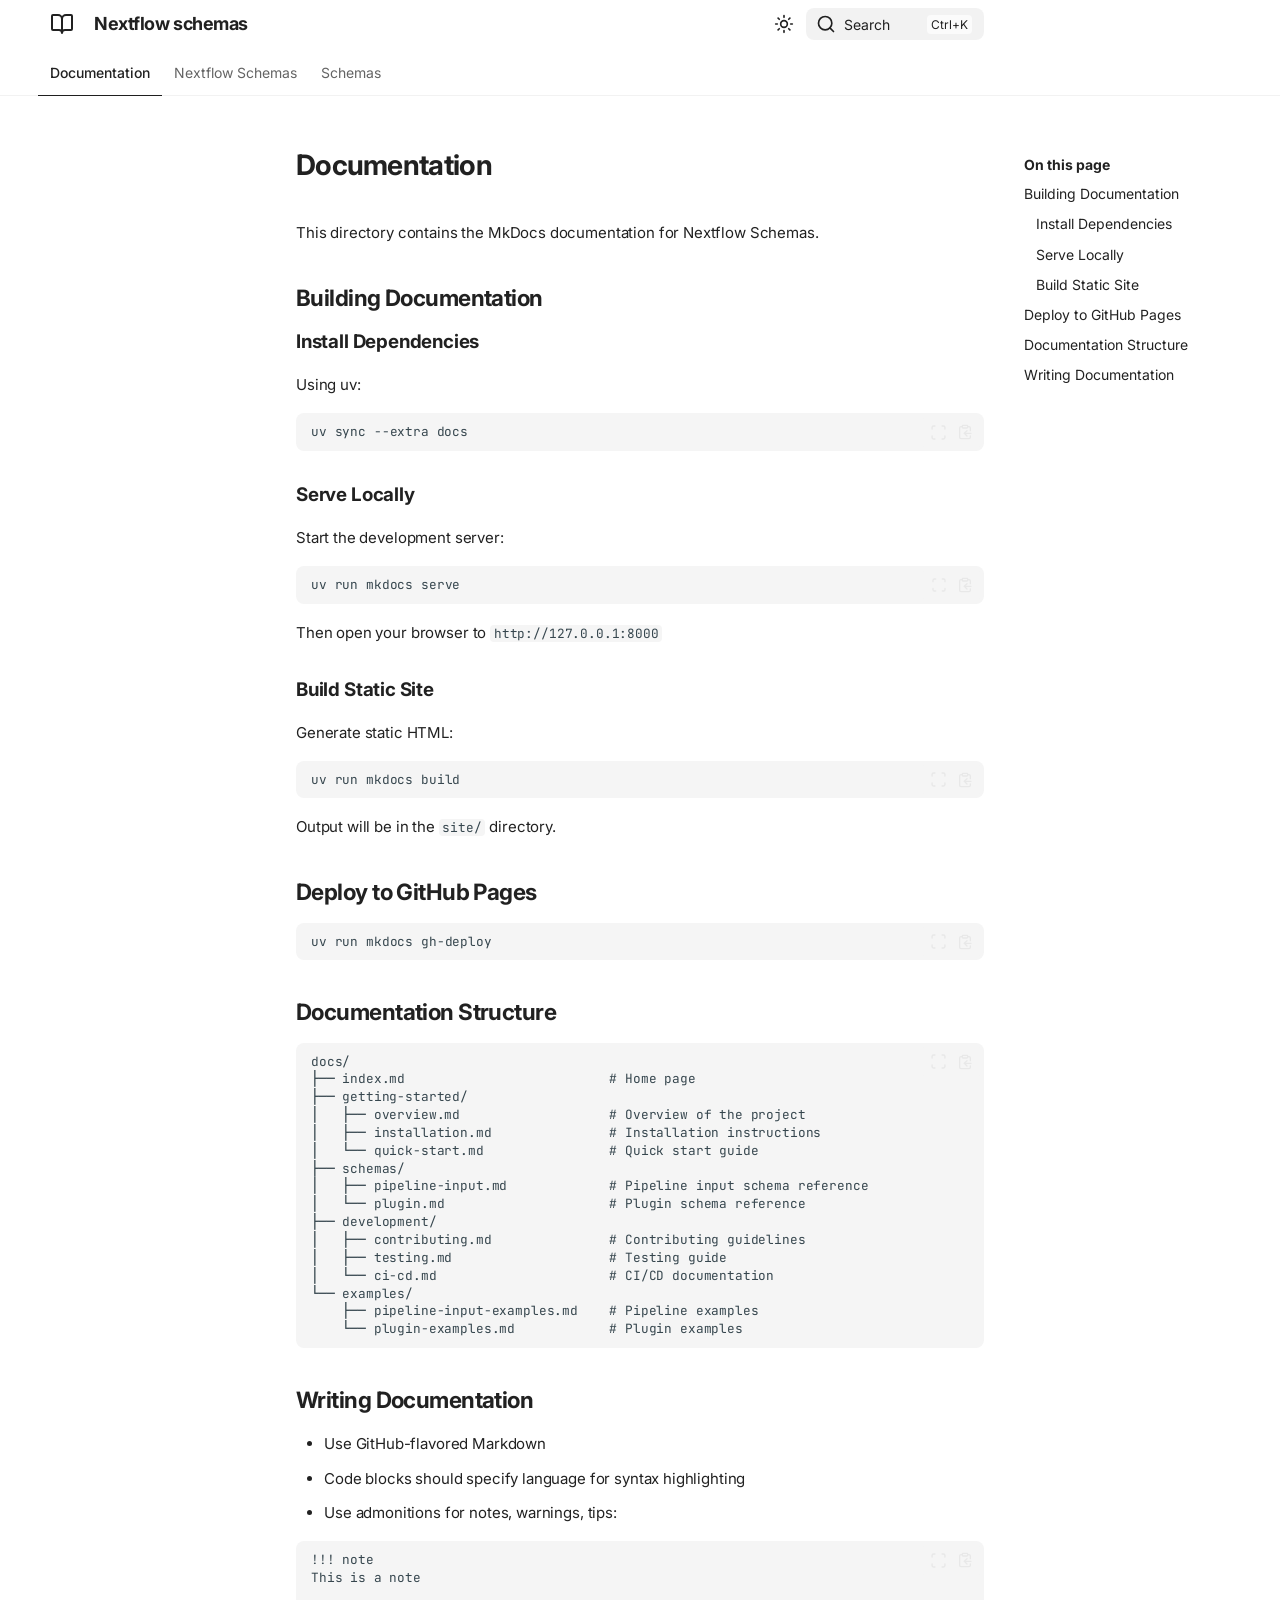
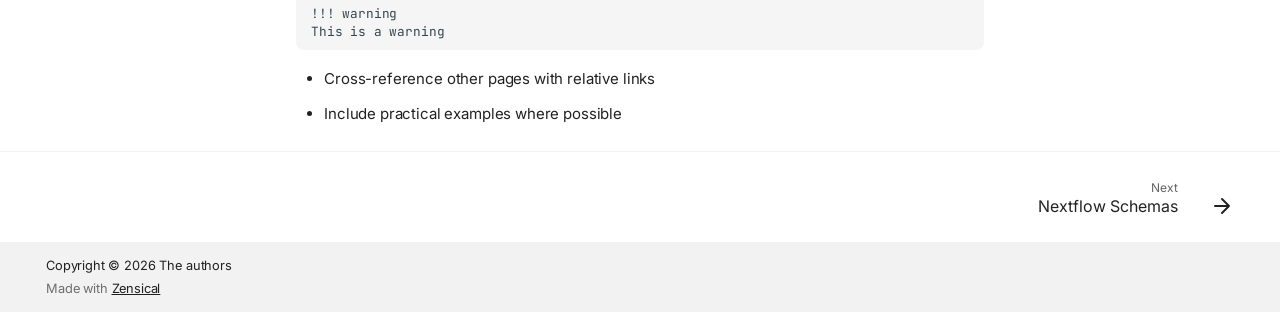
==== pr-preview/pr-13/index.html @ a53eb4af "Deploy preview for PR 13 🛫" ====
<!doctype html>
<html lang="en" class="no-js">
  <head>
    
      <meta charset="utf-8">
      <meta name="viewport" content="width=device-width,initial-scale=1">
      
        <meta name="description" content="Specifications of Nextflow schemas">
      
      
        <meta name="author" content="Matthias Hörtenhuber">
      
      
      
      
        <link rel="next" href="">
      
      
        
      
      
      <link rel="icon" href="assets/images/favicon.png">
      <meta name="generator" content="zensical-0.0.15">
    
    
      
        <title>Documentation - Nextflow schemas</title>
      
    
    
      
        
      
      <link rel="stylesheet" href="assets/stylesheets/modern/main.f1b6466b.min.css">
      
        
          
        
        <link rel="stylesheet" href="assets/stylesheets/modern/palette.dfe2e883.min.css">
      
      
  
  
    
  
    
  
    
  
    
  
    
  
    
  
    
  
    
  
    
  
    
  
    
  
    
  
  
  <style>:root{}</style>



    
    
      
    
    
      
        
        
        <link rel="preconnect" href="https://fonts.gstatic.com" crossorigin>
        <link rel="stylesheet" href="https://fonts.googleapis.com/css?family=Inter:300,300i,400,400i,500,500i,700,700i%7CJetBrains+Mono:400,400i,700,700i&display=fallback">
        <style>:root{--md-text-font:"Inter";--md-code-font:"JetBrains Mono"}</style>
      
    
    
    <script>__md_scope=new URL(".",location),__md_hash=e=>[...e].reduce(((e,t)=>(e<<5)-e+t.charCodeAt(0)),0),__md_get=(e,t=localStorage,a=__md_scope)=>JSON.parse(t.getItem(a.pathname+"."+e)),__md_set=(e,t,a=localStorage,_=__md_scope)=>{try{a.setItem(_.pathname+"."+e,JSON.stringify(t))}catch(e){}},document.documentElement.setAttribute("data-platform",navigator.platform)</script>
    
      

    
    
  </head>
  
  
    
    
      
    
    
    
    
    <body dir="ltr" data-md-color-scheme="default" data-md-color-primary="indigo" data-md-color-accent="indigo">
  
    
    <input class="md-toggle" data-md-toggle="drawer" type="checkbox" id="__drawer" autocomplete="off">
    <input class="md-toggle" data-md-toggle="search" type="checkbox" id="__search" autocomplete="off">
    <label class="md-overlay" for="__drawer"></label>
    <div data-md-component="skip">
      
        
        <a href="#documentation" class="md-skip">
          Skip to content
        </a>
      
    </div>
    <div data-md-component="announce">
      
    </div>
    
    
      

  

<header class="md-header md-header--shadow md-header--lifted" data-md-component="header">
  <nav class="md-header__inner md-grid" aria-label="Header">
    <a href="" title="Nextflow schemas" class="md-header__button md-logo" aria-label="Nextflow schemas" data-md-component="logo">
      
  
  <svg xmlns="http://www.w3.org/2000/svg" fill="none" stroke="currentColor" stroke-linecap="round" stroke-linejoin="round" stroke-width="2" class="lucide lucide-book-open" viewBox="0 0 24 24"><path d="M12 7v14M3 18a1 1 0 0 1-1-1V4a1 1 0 0 1 1-1h5a4 4 0 0 1 4 4 4 4 0 0 1 4-4h5a1 1 0 0 1 1 1v13a1 1 0 0 1-1 1h-6a3 3 0 0 0-3 3 3 3 0 0 0-3-3z"/></svg>

    </a>
    <label class="md-header__button md-icon" for="__drawer">
      
      <svg xmlns="http://www.w3.org/2000/svg" fill="none" stroke="currentColor" stroke-linecap="round" stroke-linejoin="round" stroke-width="2" class="lucide lucide-menu" viewBox="0 0 24 24"><path d="M4 5h16M4 12h16M4 19h16"/></svg>
    </label>
    <div class="md-header__title" data-md-component="header-title">
      <div class="md-header__ellipsis">
        <div class="md-header__topic">
          <span class="md-ellipsis">
            Nextflow schemas
          </span>
        </div>
        <div class="md-header__topic" data-md-component="header-topic">
          <span class="md-ellipsis">
            
              Documentation
            
          </span>
        </div>
      </div>
    </div>
    
      
        <form class="md-header__option" data-md-component="palette">
  
    
    
    
    <input class="md-option" data-md-color-media="none" data-md-color-scheme="default" data-md-color-primary="indigo" data-md-color-accent="indigo"  aria-label="Switch to dark mode"  type="radio" name="__palette" id="__palette_0">
    
      <label class="md-header__button md-icon" title="Switch to dark mode" for="__palette_1" hidden>
        <svg xmlns="http://www.w3.org/2000/svg" fill="none" stroke="currentColor" stroke-linecap="round" stroke-linejoin="round" stroke-width="2" class="lucide lucide-sun" viewBox="0 0 24 24"><circle cx="12" cy="12" r="4"/><path d="M12 2v2M12 20v2M4.93 4.93l1.41 1.41M17.66 17.66l1.41 1.41M2 12h2M20 12h2M6.34 17.66l-1.41 1.41M19.07 4.93l-1.41 1.41"/></svg>
      </label>
    
  
    
    
    
    <input class="md-option" data-md-color-media="none" data-md-color-scheme="slate" data-md-color-primary="indigo" data-md-color-accent="indigo"  aria-label="Switch to light mode"  type="radio" name="__palette" id="__palette_1">
    
      <label class="md-header__button md-icon" title="Switch to light mode" for="__palette_0" hidden>
        <svg xmlns="http://www.w3.org/2000/svg" fill="none" stroke="currentColor" stroke-linecap="round" stroke-linejoin="round" stroke-width="2" class="lucide lucide-moon" viewBox="0 0 24 24"><path d="M20.985 12.486a9 9 0 1 1-9.473-9.472c.405-.022.617.46.402.803a6 6 0 0 0 8.268 8.268c.344-.215.825-.004.803.401"/></svg>
      </label>
    
  
</form>
      
    
    
      <script>var palette=__md_get("__palette");if(palette&&palette.color){if("(prefers-color-scheme)"===palette.color.media){var media=matchMedia("(prefers-color-scheme: light)"),input=document.querySelector(media.matches?"[data-md-color-media='(prefers-color-scheme: light)']":"[data-md-color-media='(prefers-color-scheme: dark)']");palette.color.media=input.getAttribute("data-md-color-media"),palette.color.scheme=input.getAttribute("data-md-color-scheme"),palette.color.primary=input.getAttribute("data-md-color-primary"),palette.color.accent=input.getAttribute("data-md-color-accent")}for(var[key,value]of Object.entries(palette.color))document.body.setAttribute("data-md-color-"+key,value)}</script>
    
    
    
      
      
        <label class="md-header__button md-icon" for="__search">
          
          <svg xmlns="http://www.w3.org/2000/svg" fill="none" stroke="currentColor" stroke-linecap="round" stroke-linejoin="round" stroke-width="2" class="lucide lucide-search" viewBox="0 0 24 24"><path d="m21 21-4.34-4.34"/><circle cx="11" cy="11" r="8"/></svg>
        </label>
        <div class="md-search" data-md-component="search" role="dialog" aria-label="Search">
  <button type="button" class="md-search__button">
    Search
  </button>
</div>
      
    
    <div class="md-header__source">
      
    </div>
  </nav>
  
    
      
<nav class="md-tabs" aria-label="Tabs" data-md-component="tabs">
  <div class="md-grid">
    <ul class="md-tabs__list">
      
        
  
  
  
    
  
  
    <li class="md-tabs__item md-tabs__item--active">
      <a href="" class="md-tabs__link">
        
  
  Documentation

      </a>
    </li>
  

      
        
  
  
  
  
    <li class="md-tabs__item">
      <a href="" class="md-tabs__link">
        
  
  Nextflow Schemas

      </a>
    </li>
  

      
        
  
  
  
  
    
    
      <li class="md-tabs__item">
        <a href="schemas/pipeline-input/" class="md-tabs__link">
          
  
  Schemas

        </a>
      </li>
    
  

      
    </ul>
  </div>
</nav>
    
  
</header>
    
    <div class="md-container" data-md-component="container">
      
      
        
      
      <main class="md-main" data-md-component="main">
        <div class="md-main__inner md-grid">
          
            
              
              <div class="md-sidebar md-sidebar--primary" data-md-component="sidebar" data-md-type="navigation" >
                <div class="md-sidebar__scrollwrap">
                  <div class="md-sidebar__inner">
                    


  


<nav class="md-nav md-nav--primary md-nav--lifted" aria-label="Navigation" data-md-level="0">
  <label class="md-nav__title" for="__drawer">
    <a href="" title="Nextflow schemas" class="md-nav__button md-logo" aria-label="Nextflow schemas" data-md-component="logo">
      
  
  <svg xmlns="http://www.w3.org/2000/svg" fill="none" stroke="currentColor" stroke-linecap="round" stroke-linejoin="round" stroke-width="2" class="lucide lucide-book-open" viewBox="0 0 24 24"><path d="M12 7v14M3 18a1 1 0 0 1-1-1V4a1 1 0 0 1 1-1h5a4 4 0 0 1 4 4 4 4 0 0 1 4-4h5a1 1 0 0 1 1 1v13a1 1 0 0 1-1 1h-6a3 3 0 0 0-3 3 3 3 0 0 0-3-3z"/></svg>

    </a>
    Nextflow schemas
  </label>
  
  <ul class="md-nav__list" data-md-scrollfix>
    
      
      
  
  
    
  
  
  
    <li class="md-nav__item md-nav__item--active">
      
      <input class="md-nav__toggle md-toggle" type="checkbox" id="__toc">
      
      
        
      
      
        <label class="md-nav__link md-nav__link--active" for="__toc">
          
  
  
  <span class="md-ellipsis">
    
  
    Documentation
  

    
  </span>
  
  

          <span class="md-nav__icon md-icon"></span>
        </label>
      
      <a href="" class="md-nav__link md-nav__link--active">
        
  
  
  <span class="md-ellipsis">
    
  
    Documentation
  

    
  </span>
  
  

      </a>
      
        


<nav class="md-nav md-nav--secondary" aria-label="On this page">
  
  
  
    
  
  
    <label class="md-nav__title" for="__toc">
      <span class="md-nav__icon md-icon"></span>
      On this page
    </label>
    <ul class="md-nav__list" data-md-component="toc" data-md-scrollfix>
      
        <li class="md-nav__item">
  <a href="#building-documentation" class="md-nav__link">
    <span class="md-ellipsis">
      
        Building Documentation
      
    </span>
  </a>
  
    <nav class="md-nav" aria-label="Building Documentation">
      <ul class="md-nav__list">
        
          <li class="md-nav__item">
  <a href="#install-dependencies" class="md-nav__link">
    <span class="md-ellipsis">
      
        Install Dependencies
      
    </span>
  </a>
  
</li>
        
          <li class="md-nav__item">
  <a href="#serve-locally" class="md-nav__link">
    <span class="md-ellipsis">
      
        Serve Locally
      
    </span>
  </a>
  
</li>
        
          <li class="md-nav__item">
  <a href="#build-static-site" class="md-nav__link">
    <span class="md-ellipsis">
      
        Build Static Site
      
    </span>
  </a>
  
</li>
        
      </ul>
    </nav>
  
</li>
      
        <li class="md-nav__item">
  <a href="#deploy-to-github-pages" class="md-nav__link">
    <span class="md-ellipsis">
      
        Deploy to GitHub Pages
      
    </span>
  </a>
  
</li>
      
        <li class="md-nav__item">
  <a href="#documentation-structure" class="md-nav__link">
    <span class="md-ellipsis">
      
        Documentation Structure
      
    </span>
  </a>
  
</li>
      
        <li class="md-nav__item">
  <a href="#writing-documentation" class="md-nav__link">
    <span class="md-ellipsis">
      
        Writing Documentation
      
    </span>
  </a>
  
</li>
      
    </ul>
  
</nav>
      
    </li>
  

    
      
      
  
  
  
  
    <li class="md-nav__item">
      <a href="" class="md-nav__link">
        
  
  
  <span class="md-ellipsis">
    
  
    Nextflow Schemas
  

    
  </span>
  
  

      </a>
    </li>
  

    
      
      
  
  
  
  
    
    
      
        
      
        
      
        
      
        
      
    
    
    
      
      
        
      
    
    
    <li class="md-nav__item md-nav__item--nested">
      
        
        
        <input class="md-nav__toggle md-toggle " type="checkbox" id="__nav_3" >
        
          
          <label class="md-nav__link" for="__nav_3" id="__nav_3_label" tabindex="0">
            
  
  
  <span class="md-ellipsis">
    
  
    Schemas
  

    
  </span>
  
  

            <span class="md-nav__icon md-icon"></span>
          </label>
        
        <nav class="md-nav" data-md-level="1" aria-labelledby="__nav_3_label" aria-expanded="false">
          <label class="md-nav__title" for="__nav_3">
            <span class="md-nav__icon md-icon"></span>
            
  
    Schemas
  

          </label>
          <ul class="md-nav__list" data-md-scrollfix>
            
              
                
  
  
  
  
    <li class="md-nav__item">
      <a href="schemas/pipeline-input/" class="md-nav__link">
        
  
  
  <span class="md-ellipsis">
    
  
    Nextflow pipeline input schema
  

    
  </span>
  
  

      </a>
    </li>
  

              
            
              
                
  
  
  
  
    <li class="md-nav__item">
      <a href="schemas/pipeline-v1/" class="md-nav__link">
        
  
  
  <span class="md-ellipsis">
    
  
    Nextflow pipeline input schema
  

    
  </span>
  
  

      </a>
    </li>
  

              
            
              
                
  
  
  
  
    <li class="md-nav__item">
      <a href="schemas/plugin-v1/" class="md-nav__link">
        
  
  
  <span class="md-ellipsis">
    
  
    Nextflow plugin schema
  

    
  </span>
  
  

      </a>
    </li>
  

              
            
              
                
  
  
  
  
    <li class="md-nav__item">
      <a href="schemas/plugin/" class="md-nav__link">
        
  
  
  <span class="md-ellipsis">
    
  
    Plugin Schema Reference
  

    
  </span>
  
  

      </a>
    </li>
  

              
            
          </ul>
        </nav>
      
    </li>
  

    
  </ul>
</nav>
                  </div>
                </div>
              </div>
            
            
              
              <div class="md-sidebar md-sidebar--secondary" data-md-component="sidebar" data-md-type="toc" >
                <div class="md-sidebar__scrollwrap">
                  <div class="md-sidebar__inner">
                    


<nav class="md-nav md-nav--secondary" aria-label="On this page">
  
  
  
    
  
  
    <label class="md-nav__title" for="__toc">
      <span class="md-nav__icon md-icon"></span>
      On this page
    </label>
    <ul class="md-nav__list" data-md-component="toc" data-md-scrollfix>
      
        <li class="md-nav__item">
  <a href="#building-documentation" class="md-nav__link">
    <span class="md-ellipsis">
      
        Building Documentation
      
    </span>
  </a>
  
    <nav class="md-nav" aria-label="Building Documentation">
      <ul class="md-nav__list">
        
          <li class="md-nav__item">
  <a href="#install-dependencies" class="md-nav__link">
    <span class="md-ellipsis">
      
        Install Dependencies
      
    </span>
  </a>
  
</li>
        
          <li class="md-nav__item">
  <a href="#serve-locally" class="md-nav__link">
    <span class="md-ellipsis">
      
        Serve Locally
      
    </span>
  </a>
  
</li>
        
          <li class="md-nav__item">
  <a href="#build-static-site" class="md-nav__link">
    <span class="md-ellipsis">
      
        Build Static Site
      
    </span>
  </a>
  
</li>
        
      </ul>
    </nav>
  
</li>
      
        <li class="md-nav__item">
  <a href="#deploy-to-github-pages" class="md-nav__link">
    <span class="md-ellipsis">
      
        Deploy to GitHub Pages
      
    </span>
  </a>
  
</li>
      
        <li class="md-nav__item">
  <a href="#documentation-structure" class="md-nav__link">
    <span class="md-ellipsis">
      
        Documentation Structure
      
    </span>
  </a>
  
</li>
      
        <li class="md-nav__item">
  <a href="#writing-documentation" class="md-nav__link">
    <span class="md-ellipsis">
      
        Writing Documentation
      
    </span>
  </a>
  
</li>
      
    </ul>
  
</nav>
                  </div>
                </div>
              </div>
            
          
          
            <div class="md-content" data-md-component="content">
              
                



  


              
              <article class="md-content__inner md-typeset">
                
                  

<h1 id="documentation">Documentation<a class="headerlink" href="#documentation" title="Permanent link">&para;</a></h1>
<p>This directory contains the MkDocs documentation for Nextflow Schemas.</p>
<h2 id="building-documentation">Building Documentation<a class="headerlink" href="#building-documentation" title="Permanent link">&para;</a></h2>
<h3 id="install-dependencies">Install Dependencies<a class="headerlink" href="#install-dependencies" title="Permanent link">&para;</a></h3>
<p>Using uv:</p>
<div class="language-bash highlight"><pre><span></span><code><span id="__span-0-1"><a id="__codelineno-0-1" name="__codelineno-0-1" href="#__codelineno-0-1"></a>uv<span class="w"> </span>sync<span class="w"> </span>--extra<span class="w"> </span>docs
</span></code></pre></div>
<h3 id="serve-locally">Serve Locally<a class="headerlink" href="#serve-locally" title="Permanent link">&para;</a></h3>
<p>Start the development server:</p>
<div class="language-bash highlight"><pre><span></span><code><span id="__span-1-1"><a id="__codelineno-1-1" name="__codelineno-1-1" href="#__codelineno-1-1"></a>uv<span class="w"> </span>run<span class="w"> </span>mkdocs<span class="w"> </span>serve
</span></code></pre></div>
<p>Then open your browser to <code>http://127.0.0.1:8000</code></p>
<h3 id="build-static-site">Build Static Site<a class="headerlink" href="#build-static-site" title="Permanent link">&para;</a></h3>
<p>Generate static HTML:</p>
<div class="language-bash highlight"><pre><span></span><code><span id="__span-2-1"><a id="__codelineno-2-1" name="__codelineno-2-1" href="#__codelineno-2-1"></a>uv<span class="w"> </span>run<span class="w"> </span>mkdocs<span class="w"> </span>build
</span></code></pre></div>
<p>Output will be in the <code>site/</code> directory.</p>
<h2 id="deploy-to-github-pages">Deploy to GitHub Pages<a class="headerlink" href="#deploy-to-github-pages" title="Permanent link">&para;</a></h2>
<div class="language-bash highlight"><pre><span></span><code><span id="__span-3-1"><a id="__codelineno-3-1" name="__codelineno-3-1" href="#__codelineno-3-1"></a>uv<span class="w"> </span>run<span class="w"> </span>mkdocs<span class="w"> </span>gh-deploy
</span></code></pre></div>
<h2 id="documentation-structure">Documentation Structure<a class="headerlink" href="#documentation-structure" title="Permanent link">&para;</a></h2>
<div class="language-text highlight"><pre><span></span><code><span id="__span-4-1"><a id="__codelineno-4-1" name="__codelineno-4-1" href="#__codelineno-4-1"></a>docs/
</span><span id="__span-4-2"><a id="__codelineno-4-2" name="__codelineno-4-2" href="#__codelineno-4-2"></a>├── index.md                          # Home page
</span><span id="__span-4-3"><a id="__codelineno-4-3" name="__codelineno-4-3" href="#__codelineno-4-3"></a>├── getting-started/
</span><span id="__span-4-4"><a id="__codelineno-4-4" name="__codelineno-4-4" href="#__codelineno-4-4"></a>│   ├── overview.md                   # Overview of the project
</span><span id="__span-4-5"><a id="__codelineno-4-5" name="__codelineno-4-5" href="#__codelineno-4-5"></a>│   ├── installation.md               # Installation instructions
</span><span id="__span-4-6"><a id="__codelineno-4-6" name="__codelineno-4-6" href="#__codelineno-4-6"></a>│   └── quick-start.md                # Quick start guide
</span><span id="__span-4-7"><a id="__codelineno-4-7" name="__codelineno-4-7" href="#__codelineno-4-7"></a>├── schemas/
</span><span id="__span-4-8"><a id="__codelineno-4-8" name="__codelineno-4-8" href="#__codelineno-4-8"></a>│   ├── pipeline-input.md             # Pipeline input schema reference
</span><span id="__span-4-9"><a id="__codelineno-4-9" name="__codelineno-4-9" href="#__codelineno-4-9"></a>│   └── plugin.md                     # Plugin schema reference
</span><span id="__span-4-10"><a id="__codelineno-4-10" name="__codelineno-4-10" href="#__codelineno-4-10"></a>├── development/
</span><span id="__span-4-11"><a id="__codelineno-4-11" name="__codelineno-4-11" href="#__codelineno-4-11"></a>│   ├── contributing.md               # Contributing guidelines
</span><span id="__span-4-12"><a id="__codelineno-4-12" name="__codelineno-4-12" href="#__codelineno-4-12"></a>│   ├── testing.md                    # Testing guide
</span><span id="__span-4-13"><a id="__codelineno-4-13" name="__codelineno-4-13" href="#__codelineno-4-13"></a>│   └── ci-cd.md                      # CI/CD documentation
</span><span id="__span-4-14"><a id="__codelineno-4-14" name="__codelineno-4-14" href="#__codelineno-4-14"></a>└── examples/
</span><span id="__span-4-15"><a id="__codelineno-4-15" name="__codelineno-4-15" href="#__codelineno-4-15"></a>    ├── pipeline-input-examples.md    # Pipeline examples
</span><span id="__span-4-16"><a id="__codelineno-4-16" name="__codelineno-4-16" href="#__codelineno-4-16"></a>    └── plugin-examples.md            # Plugin examples
</span></code></pre></div>
<h2 id="writing-documentation">Writing Documentation<a class="headerlink" href="#writing-documentation" title="Permanent link">&para;</a></h2>
<ul>
<li>Use GitHub-flavored Markdown</li>
<li>Code blocks should specify language for syntax highlighting</li>
<li>Use admonitions for notes, warnings, tips:</li>
</ul>
<div class="language-markdown highlight"><pre><span></span><code><span id="__span-5-1"><a id="__codelineno-5-1" name="__codelineno-5-1" href="#__codelineno-5-1"></a>!!! note
</span><span id="__span-5-2"><a id="__codelineno-5-2" name="__codelineno-5-2" href="#__codelineno-5-2"></a>This is a note
</span><span id="__span-5-3"><a id="__codelineno-5-3" name="__codelineno-5-3" href="#__codelineno-5-3"></a>
</span><span id="__span-5-4"><a id="__codelineno-5-4" name="__codelineno-5-4" href="#__codelineno-5-4"></a>!!! warning
</span><span id="__span-5-5"><a id="__codelineno-5-5" name="__codelineno-5-5" href="#__codelineno-5-5"></a>This is a warning
</span></code></pre></div>
<ul>
<li>Cross-reference other pages with relative links</li>
<li>Include practical examples where possible</li>
</ul>














                
              </article>
            </div>
          
          
  <script>var tabs=__md_get("__tabs");if(Array.isArray(tabs))e:for(var set of document.querySelectorAll(".tabbed-set")){var labels=set.querySelector(".tabbed-labels");for(var tab of tabs)for(var label of labels.getElementsByTagName("label"))if(label.innerText.trim()===tab){var input=document.getElementById(label.htmlFor);input.checked=!0;continue e}}</script>

<script>var target=document.getElementById(location.hash.slice(1));target&&target.name&&(target.checked=target.name.startsWith("__tabbed_"))</script>
        </div>
        
          <button type="button" class="md-top md-icon" data-md-component="top" hidden>
  
  <svg xmlns="http://www.w3.org/2000/svg" fill="none" stroke="currentColor" stroke-linecap="round" stroke-linejoin="round" stroke-width="2" class="lucide lucide-circle-arrow-up" viewBox="0 0 24 24"><circle cx="12" cy="12" r="10"/><path d="m16 12-4-4-4 4M12 16V8"/></svg>
  Back to top
</button>
        
      </main>
      
        <footer class="md-footer">
  
    
      
      <nav class="md-footer__inner md-grid" aria-label="Footer" >
        
        
          
          <a href="" class="md-footer__link md-footer__link--next" aria-label="Next: Nextflow Schemas">
            <div class="md-footer__title">
              <span class="md-footer__direction">
                Next
              </span>
              <div class="md-ellipsis">
                Nextflow Schemas
              </div>
            </div>
            <div class="md-footer__button md-icon">
              
              <svg xmlns="http://www.w3.org/2000/svg" fill="none" stroke="currentColor" stroke-linecap="round" stroke-linejoin="round" stroke-width="2" class="lucide lucide-arrow-right" viewBox="0 0 24 24"><path d="M5 12h14M12 5l7 7-7 7"/></svg>
            </div>
          </a>
        
      </nav>
    
  
  <div class="md-footer-meta md-typeset">
    <div class="md-footer-meta__inner md-grid">
      <div class="md-copyright">
  
    <div class="md-copyright__highlight">
      Copyright &copy; 2026 The authors

    </div>
  
  
    Made with
    <a href="https://zensical.org/" target="_blank" rel="noopener">
      Zensical
    </a>
  
</div>
      
    </div>
  </div>
</footer>
      
    </div>
    <div class="md-dialog" data-md-component="dialog">
      <div class="md-dialog__inner md-typeset"></div>
    </div>
    
    
    
      
      
      
      <script id="__config" type="application/json">{"annotate":null,"base":".","features":["announce.dismiss","content.action.edit","content.code.annotate","content.code.copy","content.code.select","content.footnote.tooltips","content.tabs.link","content.tooltips","navigation.footer","navigation.indexes","navigation.instant","navigation.instant.prefetch","navigation.path","navigation.sections","navigation.tabs","navigation.tabs.sticky","navigation.top","navigation.tracking","search.highlight"],"search":"assets/javascripts/workers/search.e2d2d235.min.js","tags":null,"translations":{"clipboard.copied":"Copied to clipboard","clipboard.copy":"Copy to clipboard","search.result.more.one":"1 more on this page","search.result.more.other":"# more on this page","search.result.none":"No matching documents","search.result.one":"1 matching document","search.result.other":"# matching documents","search.result.placeholder":"Type to start searching","search.result.term.missing":"Missing","select.version":"Select version"},"version":null}</script>
    
    
      <script src="assets/javascripts/bundle.00c35305.min.js"></script>
      
    
  </body>
</html>
---- pr-preview/pr-13/assets/stylesheets/modern/main.f1b6466b.min.css ----
@charset "UTF-8";html{-webkit-text-size-adjust:none;-moz-text-size-adjust:none;text-size-adjust:none;box-sizing:border-box}*,:after,:before{box-sizing:inherit}@media (prefers-reduced-motion){*,:after,:before{transition:none!important}}body{margin:0}a,button,input,label{-webkit-tap-highlight-color:transparent}a{color:inherit;text-decoration:none}hr{border:0;box-sizing:initial;display:block;height:.05rem;overflow:visible;padding:0}small{font-size:80%}sub,sup{line-height:1em}img{border-style:none}table{border-collapse:initial;border-spacing:0}td,th{font-weight:400;vertical-align:top}button{background:#0000;border:0;font-family:inherit;font-size:inherit;margin:0;padding:0}input{border:0;outline:none}:root{--md-primary-fg-color:#4051b5;--md-primary-fg-color--light:#5d6cc0;--md-primary-fg-color--dark:#303fa1;--md-primary-bg-color:#fff;--md-primary-bg-color--light:#ffffffb3;--md-accent-fg-color:#526cfe;--md-accent-fg-color--transparent:#526cfe1a;--md-accent-bg-color:#fff;--md-accent-bg-color--light:#ffffffb3}[data-md-color-scheme=default]{color-scheme:light}[data-md-color-scheme=default] img[src$="#gh-dark-mode-only"],[data-md-color-scheme=default] img[src$="#only-dark"]{display:none}:root,[data-md-color-scheme=default]{--md-hue:225deg;--md-default-fg-color:#000000de;--md-default-fg-color--light:#0000008c;--md-default-fg-color--lighter:#00000052;--md-default-fg-color--lightest:#0000000d;--md-default-bg-color:#fff;--md-default-bg-color--light:#ffffffb3;--md-default-bg-color--lighter:#ffffff4d;--md-default-bg-color--lightest:#ffffff1f;--md-code-fg-color:#36464e;--md-code-bg-color:#f5f5f5;--md-code-bg-color--light:#f5f5f5b3;--md-code-bg-color--lighter:#f5f5f54d;--md-code-hl-color:#4287ff;--md-code-hl-color--light:#4287ff1a;--md-code-hl-number-color:#d52a2a;--md-code-hl-special-color:#db1457;--md-code-hl-function-color:#a846b9;--md-code-hl-constant-color:#6e59d9;--md-code-hl-keyword-color:#3f6ec6;--md-code-hl-string-color:#1c7d4d;--md-code-hl-name-color:var(--md-code-fg-color);--md-code-hl-operator-color:var(--md-default-fg-color--light);--md-code-hl-punctuation-color:var(--md-default-fg-color--light);--md-code-hl-comment-color:var(--md-default-fg-color--light);--md-code-hl-generic-color:var(--md-default-fg-color--light);--md-code-hl-variable-color:var(--md-default-fg-color--light);--md-typeset-color:var(--md-default-fg-color);--md-typeset-a-color:var(--md-primary-fg-color);--md-typeset-del-color:#f5503d26;--md-typeset-ins-color:#0bd57026;--md-typeset-kbd-color:#fafafa;--md-typeset-kbd-accent-color:#fff;--md-typeset-kbd-border-color:#b8b8b8;--md-typeset-mark-color:#ffff0080;--md-typeset-table-color:#0000001f;--md-typeset-table-color--light:rgba(0,0,0,.035);--md-admonition-fg-color:var(--md-default-fg-color);--md-admonition-bg-color:var(--md-default-bg-color);--md-warning-fg-color:#000000de;--md-warning-bg-color:#ff9;--md-shadow-z1:0 0.2rem 0.5rem #0000000d,0 0 0.05rem #0000001a;--md-shadow-z2:0 0.2rem 0.5rem #0000001a,0 0 0.05rem #00000040;--md-shadow-z3:0 0.2rem 0.5rem #0003,0 0 0.05rem #00000059;--color-foreground:0 0 0;--color-background:255 255 255;--color-background-subtle:240 240 240;--color-backdrop:255 255 255}.md-icon svg{fill:currentcolor;display:block;height:1.2rem;width:1.2rem}.md-icon svg.lucide{fill:#0000;stroke:currentcolor}body{-webkit-font-smoothing:antialiased;-moz-osx-font-smoothing:grayscale;--md-text-font-family:var(--md-text-font,_),-apple-system,BlinkMacSystemFont,Helvetica,Arial,sans-serif;--md-code-font-family:var(--md-code-font,_),SFMono-Regular,Consolas,Menlo,monospace}aside,body,input{font-feature-settings:"kern","liga";color:var(--md-typeset-color);font-family:var(--md-text-font-family)}code,kbd,pre{font-feature-settings:"kern";font-family:var(--md-code-font-family)}:root{--md-typeset-table-sort-icon:url('data:image/svg+xml;charset=utf-8,<svg xmlns="http://www.w3.org/2000/svg" fill="none" stroke="currentColor" stroke-linecap="round" stroke-linejoin="round" stroke-width="2" class="lucide lucide-arrow-down-up" viewBox="0 0 24 24"><path d="m3 16 4 4 4-4m-4 4V4m14 4-4-4-4 4m4-4v16"/></svg>');--md-typeset-table-sort-icon--asc:url('data:image/svg+xml;charset=utf-8,<svg xmlns="http://www.w3.org/2000/svg" fill="none" stroke="currentColor" stroke-linecap="round" stroke-linejoin="round" stroke-width="2" class="lucide lucide-arrow-down-narrow-wide" viewBox="0 0 24 24"><path d="m3 16 4 4 4-4m-4 4V4m4 0h4m-4 4h7m-7 4h10"/></svg>');--md-typeset-table-sort-icon--desc:url('data:image/svg+xml;charset=utf-8,<svg xmlns="http://www.w3.org/2000/svg" fill="none" stroke="currentColor" stroke-linecap="round" stroke-linejoin="round" stroke-width="2" class="lucide lucide-arrow-up-narrow-wide" viewBox="0 0 24 24"><path d="m3 8 4-4 4 4M7 4v16m4-8h4m-4 4h7m-7 4h10"/></svg>');--md-typeset-preview-icon:url('data:image/svg+xml;charset=utf-8,<svg xmlns="http://www.w3.org/2000/svg" fill="none" stroke="currentColor" stroke-linecap="round" stroke-linejoin="round" stroke-width="2" class="lucide lucide-mouse-pointer-2" viewBox="0 0 24 24"><path d="M4.037 4.688a.495.495 0 0 1 .651-.651l16 6.5a.5.5 0 0 1-.063.947l-6.124 1.58a2 2 0 0 0-1.438 1.435l-1.579 6.126a.5.5 0 0 1-.947.063z"/></svg>')}.md-typeset{-webkit-print-color-adjust:exact;color-adjust:exact;font-size:.75rem;letter-spacing:-.01em;line-height:1.8;overflow-wrap:break-word}@media print{.md-typeset{font-size:.68rem}}.md-typeset blockquote,.md-typeset dl,.md-typeset figure,.md-typeset ol,.md-typeset pre,.md-typeset ul{margin-bottom:1em;margin-top:1em}.md-typeset h1{color:var(--md-default-fg-color);font-size:1.875em;line-height:1.3;margin:0 0 1.25em}.md-typeset h1,.md-typeset h2{font-weight:700;letter-spacing:-.025em}.md-typeset h2{font-size:1.5em;line-height:1.4;margin:1.6em 0 .64em}.md-typeset h3{font-size:1.25em;font-weight:700;letter-spacing:-.01em;line-height:1.5;margin:1.6em 0 .8em}.md-typeset h2+h3{margin-top:.8em}.md-typeset h4{font-weight:700;letter-spacing:-.01em;margin:1em 0}.md-typeset h5,.md-typeset h6{color:var(--md-default-fg-color--light);font-size:.8em;font-weight:700;letter-spacing:-.01em;margin:1.25em 0}.md-typeset h5{text-transform:uppercase}.md-typeset h5 code{text-transform:none}.md-typeset hr{border-bottom:.05rem solid var(--md-default-fg-color--lightest);display:flow-root;margin:1.5em 0}.md-typeset a{color:var(--md-typeset-a-color);text-decoration:underline;word-break:break-word}.md-typeset a,.md-typeset a:before{transition:color 125ms}.md-typeset a:focus,.md-typeset a:hover{color:var(--md-accent-fg-color)}.md-typeset a:focus code,.md-typeset a:hover code{background-color:var(--md-accent-fg-color--transparent);color:var(--md-accent-fg-color)}.md-typeset a code{color:var(--md-typeset-a-color)}.md-typeset a.focus-visible{outline-color:var(--md-accent-fg-color);outline-offset:.2rem}.md-typeset code,.md-typeset kbd,.md-typeset pre{color:var(--md-code-fg-color);direction:ltr;font-variant-ligatures:none;transition:background-color 125ms}@media print{.md-typeset code,.md-typeset kbd,.md-typeset pre{white-space:pre-wrap}}.md-typeset code{background-color:var(--md-code-bg-color);border-radius:.2rem;-webkit-box-decoration-break:clone;box-decoration-break:clone;font-size:.85em;padding:0 .2941176471em;transition:color 125ms,background-color 125ms;word-break:break-word}.md-typeset code:not(.focus-visible){-webkit-tap-highlight-color:transparent;outline:none}.md-typeset pre{display:flow-root;line-height:1.4;position:relative}.md-typeset pre>code{border-radius:.4rem;-webkit-box-decoration-break:slice;box-decoration-break:slice;box-shadow:none;display:block;margin:0;outline-color:var(--md-accent-fg-color);overflow:auto;padding:.7720588235em 1.1764705882em;scrollbar-color:var(--md-default-fg-color--lighter) #0000;scrollbar-width:thin;touch-action:auto;word-break:normal}.md-typeset pre>code:hover{scrollbar-color:var(--md-accent-fg-color) #0000}.md-typeset pre>code::-webkit-scrollbar{height:.2rem;width:.2rem}.md-typeset pre>code::-webkit-scrollbar-thumb{background-color:var(--md-default-fg-color--lighter)}.md-typeset pre>code::-webkit-scrollbar-thumb:hover{background-color:var(--md-accent-fg-color)}.md-typeset kbd{border-radius:.2rem;box-shadow:0 0 0 .05rem var(--md-typeset-kbd-border-color),0 .15rem 0 var(--md-typeset-kbd-border-color);color:var(--md-default-fg-color);display:inline-block;font-size:.75em;padding:0 .6666666667em;vertical-align:text-top;word-break:break-word}.md-typeset mark{background-color:var(--md-typeset-mark-color);-webkit-box-decoration-break:clone;box-decoration-break:clone;color:inherit;word-break:break-word}.md-typeset abbr{border-bottom:.05rem dotted var(--md-default-fg-color--light);cursor:help;text-decoration:none}.md-typeset [data-preview]{position:relative}[dir=ltr] .md-typeset [data-preview]:after{margin-left:.125em}[dir=rtl] .md-typeset [data-preview]:after{margin-right:.125em}.md-typeset [data-preview]:after{background-color:currentcolor;content:"";display:inline-block;height:.8em;-webkit-mask-image:var(--md-typeset-preview-icon);mask-image:var(--md-typeset-preview-icon);-webkit-mask-repeat:no-repeat;mask-repeat:no-repeat;-webkit-mask-size:contain;mask-size:contain;transition:background-color 125ms;vertical-align:text-top;width:.8em}.md-typeset small{opacity:.75}[dir=ltr] .md-typeset sub,[dir=ltr] .md-typeset sup{margin-left:.078125em}[dir=rtl] .md-typeset sub,[dir=rtl] .md-typeset sup{margin-right:.078125em}[dir=ltr] .md-typeset blockquote{padding-left:.6rem}[dir=rtl] .md-typeset blockquote{padding-right:.6rem}[dir=ltr] .md-typeset blockquote{border-left:.2rem solid var(--md-default-fg-color--lighter)}[dir=rtl] .md-typeset blockquote{border-right:.2rem solid var(--md-default-fg-color--lighter)}.md-typeset blockquote{color:var(--md-default-fg-color--light);margin-left:0;margin-right:0}.md-typeset ul{list-style-type:disc}.md-typeset ul[type]{list-style-type:revert-layer}[dir=ltr] .md-typeset ol,[dir=ltr] .md-typeset ul{margin-left:.625em}[dir=rtl] .md-typeset ol,[dir=rtl] .md-typeset ul{margin-right:.625em}.md-typeset ol,.md-typeset ul{padding:0}.md-typeset ol:not([hidden]),.md-typeset ul:not([hidden]){display:flow-root}.md-typeset ol ol,.md-typeset ul ol{list-style-type:lower-alpha}.md-typeset ol ol ol,.md-typeset ul ol ol{list-style-type:lower-roman}.md-typeset ol ol ol ol,.md-typeset ul ol ol ol{list-style-type:upper-alpha}.md-typeset ol ol ol ol ol,.md-typeset ul ol ol ol ol{list-style-type:upper-roman}.md-typeset ol[type],.md-typeset ul[type]{list-style-type:revert-layer}[dir=ltr] .md-typeset ol li,[dir=ltr] .md-typeset ul li{margin-left:1.25em}[dir=rtl] .md-typeset ol li,[dir=rtl] .md-typeset ul li{margin-right:1.25em}.md-typeset ol li,.md-typeset ul li{margin-bottom:.5em}.md-typeset ol li blockquote,.md-typeset ol li p,.md-typeset ul li blockquote,.md-typeset ul li p{margin:.5em 0}.md-typeset ol li:last-child,.md-typeset ul li:last-child{margin-bottom:0}[dir=ltr] .md-typeset ol li ol,[dir=ltr] .md-typeset ol li ul,[dir=ltr] .md-typeset ul li ol,[dir=ltr] .md-typeset ul li ul{margin-left:.625em}[dir=rtl] .md-typeset ol li ol,[dir=rtl] .md-typeset ol li ul,[dir=rtl] .md-typeset ul li ol,[dir=rtl] .md-typeset ul li ul{margin-right:.625em}.md-typeset ol li ol,.md-typeset ol li ul,.md-typeset ul li ol,.md-typeset ul li ul{margin-bottom:.5em;margin-top:.5em}[dir=ltr] .md-typeset dd{margin-left:1.875em}[dir=rtl] .md-typeset dd{margin-right:1.875em}.md-typeset dd{margin-bottom:1.5em;margin-top:1em}.md-typeset img,.md-typeset svg,.md-typeset video{height:auto;max-width:100%}.md-typeset img[align=left]{margin:1em 1em 1em 0}.md-typeset img[align=right]{margin:1em 0 1em 1em}.md-typeset img[align]:only-child{margin-top:0}.md-typeset figure{display:flow-root;margin:1em auto;max-width:100%;text-align:center;width:fit-content}.md-typeset figure img{display:block;margin:0 auto}.md-typeset figcaption{font-style:italic;margin:1em auto;max-width:24rem}.md-typeset iframe{max-width:100%}.md-typeset table:not([class]){background-color:var(--md-default-bg-color);border:.05rem solid var(--md-typeset-table-color);border-radius:.1rem;display:inline-block;font-size:.64rem;max-width:100%;overflow:auto;touch-action:auto}@media print{.md-typeset table:not([class]){display:table}}.md-typeset table:not([class])+*{margin-top:1.5em}.md-typeset table:not([class]) td>:first-child,.md-typeset table:not([class]) th>:first-child{margin-top:0}.md-typeset table:not([class]) td>:last-child,.md-typeset table:not([class]) th>:last-child{margin-bottom:0}.md-typeset table:not([class]) td:not([align]),.md-typeset table:not([class]) th:not([align]){text-align:left}[dir=rtl] .md-typeset table:not([class]) td:not([align]),[dir=rtl] .md-typeset table:not([class]) th:not([align]){text-align:right}.md-typeset table:not([class]) th{font-weight:700;min-width:5rem;padding:.9375em 1.25em;vertical-align:top}.md-typeset table:not([class]) td{border-top:.05rem solid var(--md-typeset-table-color);padding:.9375em 1.25em;vertical-align:top}.md-typeset table:not([class]) tbody tr{transition:background-color 125ms}.md-typeset table:not([class]) tbody tr:hover{background-color:var(--md-typeset-table-color--light);box-shadow:0 .05rem 0 var(--md-default-bg-color) inset}.md-typeset table:not([class]) a{word-break:normal}.md-typeset table th[role=columnheader]{cursor:pointer}[dir=ltr] .md-typeset table th[role=columnheader]:after{margin-left:.5em}[dir=rtl] .md-typeset table th[role=columnheader]:after{margin-right:.5em}.md-typeset table th[role=columnheader]:after{content:"";display:inline-block;height:1.2em;-webkit-mask-image:var(--md-typeset-table-sort-icon);mask-image:var(--md-typeset-table-sort-icon);-webkit-mask-repeat:no-repeat;mask-repeat:no-repeat;-webkit-mask-size:contain;mask-size:contain;transition:background-color 125ms;vertical-align:text-bottom;width:1.2em}.md-typeset table th[role=columnheader]:hover:after{background-color:var(--md-default-fg-color--lighter)}.md-typeset table th[role=columnheader][aria-sort=ascending]:after{background-color:var(--md-default-fg-color--light);-webkit-mask-image:var(--md-typeset-table-sort-icon--asc);mask-image:var(--md-typeset-table-sort-icon--asc)}.md-typeset table th[role=columnheader][aria-sort=descending]:after{background-color:var(--md-default-fg-color--light);-webkit-mask-image:var(--md-typeset-table-sort-icon--desc);mask-image:var(--md-typeset-table-sort-icon--desc)}.md-typeset__scrollwrap{margin:1em -.8rem;overflow-x:auto;touch-action:auto}.md-typeset__table{display:inline-block;margin-bottom:.5em;padding:0 .8rem}@media print{.md-typeset__table{display:block}}html .md-typeset__table table{display:table;margin:0;overflow:hidden;width:100%}@media screen and (max-width:44.984375em){.md-content__inner>pre{margin:1em -.8rem}.md-content__inner>pre code{border-radius:0}}.md-banner{background-color:var(--md-accent-fg-color--transparent);color:var(--md-default-fg-color);overflow:auto}@media print{.md-banner{display:none}}.md-banner--warning{background-color:var(--md-warning-bg-color);color:var(--md-warning-fg-color)}.md-banner__inner{font-size:.7rem;margin:.6rem auto;padding:0 .8rem}[dir=ltr] .md-banner__button{float:right}[dir=rtl] .md-banner__button{float:left}.md-banner__button{color:inherit;cursor:pointer;transition:opacity .25s}.no-js .md-banner__button{display:none}.md-banner__button:hover{opacity:.7}html{font-size:125%;height:100%;overflow-x:hidden}@media screen and (min-width:100em){html{font-size:137.5%}}@media screen and (min-width:125em){html{font-size:150%}}body{background-color:var(--md-default-bg-color);display:flex;flex-direction:column;font-size:.5rem;min-height:100%;position:relative;width:100%}@media print{body{display:block}}@media screen and (max-width:59.984375em){body[data-md-scrolllock]{position:fixed}}.md-grid{margin-left:auto;margin-right:auto;max-width:61rem}.md-container{display:flex;flex-direction:column;flex-grow:1}@media print{.md-container{display:block}}.md-main{flex-grow:1}.md-main__inner{display:flex;height:100%;margin-top:1.5rem}.md-ellipsis{overflow:hidden;text-overflow:ellipsis}.md-toggle{display:none}.md-option{height:0;opacity:0;position:absolute;width:0}.md-option:checked+label:not([hidden]){display:block}.md-option.focus-visible+label{outline-color:var(--md-accent-fg-color);outline-style:auto}.md-skip{background-color:var(--md-default-fg-color);border-radius:.1rem;color:var(--md-default-bg-color);font-size:.64rem;margin:.5rem;opacity:0;outline-color:var(--md-accent-fg-color);padding:.3rem .5rem;position:fixed;transform:translateY(.4rem);z-index:-1}.md-skip:focus{opacity:1;transform:translateY(0);transition:transform .25s cubic-bezier(.4,0,.2,1),opacity 175ms 75ms;z-index:10}@page{margin:25mm}:root{--md-clipboard-icon:url('data:image/svg+xml;charset=utf-8,<svg xmlns="http://www.w3.org/2000/svg" fill="none" stroke="currentColor" stroke-linecap="round" stroke-linejoin="round" stroke-width="2" class="lucide lucide-clipboard-copy" viewBox="0 0 24 24"><rect width="8" height="4" x="8" y="2" rx="1" ry="1"/><path d="M8 4H6a2 2 0 0 0-2 2v14a2 2 0 0 0 2 2h12a2 2 0 0 0 2-2v-2M16 4h2a2 2 0 0 1 2 2v4m1 4H11"/><path d="m15 10-4 4 4 4"/></svg>')}.md-clipboard{border-radius:.1rem;color:var(--md-default-fg-color--lightest);cursor:pointer;height:1.5em;outline-color:var(--md-accent-fg-color);outline-offset:.1rem;transition:color .25s;width:1.5em;z-index:1}@media print{.md-clipboard{display:none}}.md-clipboard:not(.focus-visible){-webkit-tap-highlight-color:transparent;outline:none}:hover>.md-clipboard{color:var(--md-default-fg-color--light)}.md-clipboard:focus,.md-clipboard:hover{color:var(--md-accent-fg-color)}.md-clipboard:after{background-color:currentcolor;content:"";display:block;height:1.125em;margin:0 auto;-webkit-mask-image:var(--md-clipboard-icon);mask-image:var(--md-clipboard-icon);-webkit-mask-position:center;mask-position:center;-webkit-mask-repeat:no-repeat;mask-repeat:no-repeat;-webkit-mask-size:contain;mask-size:contain;width:1.125em}.md-clipboard--inline{cursor:pointer}.md-clipboard--inline code{transition:color .25s,background-color .25s}.md-clipboard--inline:focus code,.md-clipboard--inline:hover code{background-color:var(--md-accent-fg-color--transparent);color:var(--md-accent-fg-color)}:root{--md-code-select-icon:url('data:image/svg+xml;charset=utf-8,<svg xmlns="http://www.w3.org/2000/svg" fill="none" stroke="currentColor" stroke-linecap="round" stroke-linejoin="round" stroke-width="2" class="lucide lucide-scan" viewBox="0 0 24 24"><path d="M3 7V5a2 2 0 0 1 2-2h2m10 0h2a2 2 0 0 1 2 2v2m0 10v2a2 2 0 0 1-2 2h-2M7 21H5a2 2 0 0 1-2-2v-2"/></svg>');--md-code-copy-icon:url('data:image/svg+xml;charset=utf-8,<svg xmlns="http://www.w3.org/2000/svg" fill="none" stroke="currentColor" stroke-linecap="round" stroke-linejoin="round" stroke-width="2" class="lucide lucide-clipboard-copy" viewBox="0 0 24 24"><rect width="8" height="4" x="8" y="2" rx="1" ry="1"/><path d="M8 4H6a2 2 0 0 0-2 2v14a2 2 0 0 0 2 2h12a2 2 0 0 0 2-2v-2M16 4h2a2 2 0 0 1 2 2v4m1 4H11"/><path d="m15 10-4 4 4 4"/></svg>')}.md-typeset .md-code__content{display:grid}.md-code__nav{background-color:var(--md-code-bg-color--lighter);border-radius:.1rem;display:flex;gap:.2rem;padding:.2rem;position:absolute;right:.25em;top:.25em;transition:background-color .25s;z-index:1}:hover>.md-code__nav{background-color:var(--md-code-bg-color--light)}.md-code__button{color:var(--md-default-fg-color--lightest);cursor:pointer;display:block;height:1.5em;outline-color:var(--md-accent-fg-color);outline-offset:.1rem;transition:color .25s;width:1.5em}:hover>*>.md-code__button{color:var(--md-default-fg-color--light)}.md-code__button.focus-visible,.md-code__button:hover{color:var(--md-accent-fg-color)}.md-code__button--active{color:var(--md-default-fg-color)!important}.md-code__button:after{background-color:currentcolor;content:"";display:block;height:1.125em;margin:0 auto;-webkit-mask-position:center;mask-position:center;-webkit-mask-repeat:no-repeat;mask-repeat:no-repeat;-webkit-mask-size:contain;mask-size:contain;width:1.125em}.md-code__button[data-md-type=select]:after{-webkit-mask-image:var(--md-code-select-icon);mask-image:var(--md-code-select-icon)}.md-code__button[data-md-type=copy]:after{-webkit-mask-image:var(--md-code-copy-icon);mask-image:var(--md-code-copy-icon)}@keyframes consent{0%{opacity:0;transform:translateY(100%)}to{opacity:1;transform:translateY(0)}}@keyframes overlay{0%{opacity:0}to{opacity:1}}.md-consent__overlay{animation:overlay .35s both;-webkit-backdrop-filter:blur(.2rem);backdrop-filter:blur(.2rem);background-color:var(--md-default-bg-color--light);height:100%;opacity:1;position:fixed;top:0;width:100%;z-index:5}.md-consent__inner{bottom:0;display:flex;justify-content:center;max-height:100%;padding:0;position:fixed;width:100%;z-index:5}.md-consent__form{animation:consent .5s cubic-bezier(.1,.7,.1,1) both;background-color:var(--md-default-bg-color);border:0;border-radius:.8rem;box-shadow:var(--md-shadow-z3);margin:.4rem;overflow:auto;padding-left:1.2rem;padding-right:1.2rem}.md-consent__settings{display:none;margin:1em 0}input:checked+.md-consent__settings{display:block}.md-consent__controls{line-height:1.2;margin-bottom:.8rem}.md-typeset .md-consent__controls .md-button{display:inline}@media screen and (max-width:44.984375em){.md-typeset .md-consent__controls .md-button{display:block;margin-top:.4rem;text-align:center;width:100%}}.md-consent label{cursor:pointer}.md-content{flex-grow:1;min-width:0}.md-content__inner{margin:0 .8rem 1.2rem;padding-top:.7rem}@media screen and (min-width:76.25em){[dir=ltr] .md-sidebar--primary:not([hidden])~.md-content>.md-content__inner{margin-left:1.2rem}[dir=ltr] .md-sidebar--secondary:not([hidden])~.md-content>.md-content__inner,[dir=rtl] .md-sidebar--primary:not([hidden])~.md-content>.md-content__inner{margin-right:1.2rem}[dir=rtl] .md-sidebar--secondary:not([hidden])~.md-content>.md-content__inner{margin-left:1.2rem}}.md-content__inner:before{content:"";display:block;height:.4rem}.md-content__inner>:last-child{margin-bottom:0}[dir=ltr] .md-content__button{float:right}[dir=rtl] .md-content__button{float:left}[dir=ltr] .md-content__button{margin-left:.4rem}[dir=rtl] .md-content__button{margin-right:.4rem}.md-content__button{background-color:var(--md-default-fg-color--lightest);border-radius:.4rem;display:flex;margin-top:.2rem;padding:.3rem}@media print{.md-content__button{display:none}}.md-typeset .md-content__button{color:var(--md-default-fg-color);transition:color .25s,background-color .25s}.md-typeset .md-content__button svg{opacity:.5;transition:opacity .25s}.md-typeset .md-content__button:focus,.md-typeset .md-content__button:hover{background-color:var(--md-accent-fg-color--transparent);color:var(--md-accent-fg-color)}.md-typeset .md-content__button:focus svg,.md-typeset .md-content__button:hover svg{opacity:1}.md-content__button svg{height:.9rem;width:.9rem}[dir=rtl] .md-content__button svg{transform:scaleX(-1)}.md-content__button svg.lucide{fill:#0000;stroke:currentcolor}[dir=ltr] .md-dialog{right:.8rem}[dir=rtl] .md-dialog{left:.8rem}.md-dialog{background-color:var(--md-accent-fg-color);border-radius:1.2rem;bottom:.8rem;box-shadow:var(--md-shadow-z3);min-width:11.1rem;opacity:0;padding:.4rem 1.2rem;pointer-events:none;position:fixed;transform:translateY(100%);transition:transform 0ms .4s,opacity .4s;z-index:4}@media print{.md-dialog{display:none}}.md-dialog--active{opacity:1;pointer-events:auto;transform:translateY(0);transition:transform .4s cubic-bezier(.075,.85,.175,1),opacity .4s}.md-dialog__inner{color:var(--md-default-bg-color);font-size:.7rem}.md-feedback{margin:2em 0 1em;text-align:center}.md-feedback fieldset{border:none;margin:0;padding:0}.md-feedback__title{font-weight:700;margin:1em auto}.md-feedback__inner{position:relative}.md-feedback__list{display:flex;flex-wrap:wrap;place-content:baseline center;position:relative}.md-feedback__list:hover .md-icon:not(:disabled){color:var(--md-default-fg-color--lighter)}:disabled .md-feedback__list{min-height:1.8rem}.md-feedback__icon{color:var(--md-default-fg-color--light);cursor:pointer;flex-shrink:0;margin:0 .1rem;transition:color 125ms}.md-feedback__icon:not(:disabled).md-icon:hover{color:var(--md-accent-fg-color)}.md-feedback__icon:disabled{color:var(--md-default-fg-color--lightest);pointer-events:none}.md-feedback__note{opacity:0;position:relative;transform:translateY(.4rem);transition:transform .4s cubic-bezier(.1,.7,.1,1),opacity .15s}.md-feedback__note>*{margin:0 auto;max-width:16rem}:disabled .md-feedback__note{opacity:1;transform:translateY(0)}@media print{.md-feedback{display:none}}.md-footer{background-color:var(--md-default-bg-color);border-top:.05rem solid var(--md-default-fg-color--lightest);color:var(--md-default-fg-color)}@media print{.md-footer{display:none}}.md-footer__inner{justify-content:space-between;overflow:auto;padding:.2rem}.md-footer__inner:not([hidden]){display:flex}.md-footer__link{align-items:end;display:flex;flex-grow:0.01;margin-bottom:.4rem;margin-top:1rem;max-width:100%;outline-color:var(--md-accent-fg-color);overflow:hidden;transition:opacity .25s}.md-footer__link:focus,.md-footer__link:hover{opacity:.7}[dir=rtl] .md-footer__link svg{transform:scaleX(-1)}@media screen and (max-width:44.984375em){.md-footer__link--prev{flex-shrink:0}.md-footer__link--prev .md-footer__title{display:none}}[dir=ltr] .md-footer__link--next{margin-left:auto}[dir=rtl] .md-footer__link--next{margin-right:auto}.md-footer__link--next{text-align:right}[dir=rtl] .md-footer__link--next{text-align:left}.md-footer__title{flex-grow:1;font-size:.8rem;margin-bottom:.7rem;max-width:calc(100% - 2.4rem);padding:0 1rem;white-space:nowrap}.md-footer__button{margin:.2rem;padding:.4rem}.md-footer__direction{font-size:.6rem;opacity:.7}.md-footer-meta{background-color:var(--md-default-fg-color--lightest)}.md-footer-meta__inner{display:flex;flex-wrap:wrap;justify-content:space-between;padding:.2rem}html .md-footer-meta.md-typeset a:not(:focus,:hover){color:var(--md-default-fg-color)}.md-copyright{color:var(--md-default-fg-color--light);font-size:.64rem;margin:auto .6rem;padding:.4rem 0;width:100%}@media screen and (min-width:45em){.md-copyright{width:auto}}.md-copyright__highlight{color:var(--md-default-fg-color)}.md-social{display:inline-flex;gap:.2rem;margin:0 .4rem;padding:.2rem 0 .6rem}@media screen and (min-width:45em){.md-social{padding:.6rem 0}}.md-social__link{display:inline-block;height:1.6rem;text-align:center;width:1.6rem}.md-social__link:before{line-height:1.9}.md-social__link svg{fill:currentcolor;max-height:.8rem;vertical-align:-25%}.md-typeset .md-button{background-color:var(--md-default-fg-color--lightest);border-radius:1.2rem;color:var(--md-default-fg-color--light);cursor:pointer;display:inline-block;font-weight:700;padding:.625em 2em;text-decoration:none;transition:color 125ms,background-color 125ms,opacity 125ms}.md-typeset .md-button.focus-visible{outline-offset:0}.md-typeset .md-button:focus,.md-typeset .md-button:hover{color:var(--md-default-fg-color--light);opacity:.8}.md-typeset .md-button--primary{background-color:var(--md-primary-fg-color);color:var(--md-primary-bg-color)}.md-typeset .md-button--primary:focus,.md-typeset .md-button--primary:hover{color:var(--md-primary-bg-color);opacity:.8}[dir=ltr] .md-typeset .md-input{border-top-left-radius:.1rem}[dir=ltr] .md-typeset .md-input,[dir=rtl] .md-typeset .md-input{border-top-right-radius:.1rem}[dir=rtl] .md-typeset .md-input{border-top-left-radius:.1rem}.md-typeset .md-input{border-bottom:.1rem solid var(--md-default-fg-color--lighter);box-shadow:var(--md-shadow-z1);font-size:.8rem;height:1.8rem;padding:0 .6rem;transition:border .25s,box-shadow .25s}.md-typeset .md-input:focus,.md-typeset .md-input:hover{border-bottom-color:var(--md-accent-fg-color);box-shadow:var(--md-shadow-z2)}.md-typeset .md-input--stretch{width:100%}.md-header{-webkit-backdrop-filter:blur(.4rem);backdrop-filter:blur(.4rem);background-color:var(--md-default-bg-color--light);color:var(--md-default-fg-color);display:block;left:0;position:sticky;right:0;top:0;z-index:4}@media print{.md-header{display:none}}.md-header[hidden]{transform:translateY(-100%);transition:transform .25s cubic-bezier(.8,0,.6,1)}.md-header--shadow{box-shadow:0 .05rem 0 var(--md-default-fg-color--lightest);transition:transform .25s cubic-bezier(.1,.7,.1,1)}.md-header__inner{align-items:center;display:flex;padding:0 .4rem}.md-header__button{color:currentcolor;cursor:pointer;margin:.2rem;outline-color:var(--md-accent-fg-color);padding:.4rem;position:relative;transition:opacity .25s;vertical-align:middle;z-index:1}.md-header__button:hover{opacity:.7}.md-header__button:not([hidden]){display:inline-block}.md-header__button:not(.focus-visible){-webkit-tap-highlight-color:transparent;outline:none}.md-header__button.md-logo{margin:.2rem;padding:.4rem}@media screen and (max-width:76.234375em){.md-header__button.md-logo{display:none}}.md-header__button.md-logo img,.md-header__button.md-logo svg{fill:currentcolor;display:block;height:1.2rem;width:auto}.md-header__button.md-logo img.lucide,.md-header__button.md-logo svg.lucide{fill:#0000;stroke:currentcolor}@media screen and (min-width:60em){.md-header__button[for=__search]{display:none}}.no-js .md-header__button[for=__search]{display:none}[dir=rtl] .md-header__button[for=__search] svg{transform:scaleX(-1)}@media screen and (min-width:76.25em){.md-header__button[for=__drawer]{display:none}}.md-header__topic{display:flex;max-width:100%;position:absolute;transition:transform .4s cubic-bezier(.1,.7,.1,1),opacity .15s;white-space:nowrap}.md-header__topic+.md-header__topic{opacity:0;pointer-events:none;transform:translateX(1.25rem);transition:transform .4s cubic-bezier(1,.7,.1,.1),opacity .15s;z-index:-1}[dir=rtl] .md-header__topic+.md-header__topic{transform:translateX(-1.25rem)}.md-header__topic:first-child{font-weight:700}.md-header__title{flex-grow:1;font-size:.9rem;height:2.4rem;letter-spacing:-.025em;line-height:2.4rem;margin-left:.4rem;margin-right:.4rem}.md-header__title--active .md-header__topic{opacity:0;pointer-events:none;transform:translateX(-1.25rem);transition:transform .4s cubic-bezier(1,.7,.1,.1),opacity .15s;z-index:-1}[dir=rtl] .md-header__title--active .md-header__topic{transform:translateX(1.25rem)}.md-header__title--active .md-header__topic+.md-header__topic{opacity:1;pointer-events:auto;transform:translateX(0);transition:transform .4s cubic-bezier(.1,.7,.1,1),opacity .15s;z-index:0}.md-header__title>.md-header__ellipsis{height:100%;position:relative;width:100%}.md-header__option{display:flex;flex-shrink:0;max-width:100%;white-space:nowrap}.md-header__option>input{bottom:0}.md-header__source{display:none}@media screen and (min-width:60em){[dir=ltr] .md-header__source{margin-left:1rem}[dir=rtl] .md-header__source{margin-right:1rem}.md-header__source{display:block;max-width:11.5rem;width:11.5rem}}@media screen and (min-width:76.25em){[dir=ltr] .md-header__source{margin-left:1.4rem}[dir=rtl] .md-header__source{margin-right:1.4rem}}.md-header .md-icon svg{height:1rem;width:1rem}:root{--md-nav-icon--next:url('data:image/svg+xml;charset=utf-8,<svg xmlns="http://www.w3.org/2000/svg" fill="none" stroke="currentColor" stroke-linecap="round" stroke-linejoin="round" stroke-width="2" class="lucide lucide-chevron-right" viewBox="0 0 24 24"><path d="m9 18 6-6-6-6"/></svg>')}.md-nav{font-size:.7rem;line-height:1.3;transition:max-height .25s cubic-bezier(.86,0,.07,1)}.md-nav .md-nav__title{display:none}.md-nav__list{display:flex;flex-direction:column;gap:.2rem;list-style:none;margin:0;padding:0}[dir=ltr] .md-nav__list .md-nav__list{margin-left:.6rem}[dir=rtl] .md-nav__list .md-nav__list{margin-right:.6rem}.md-nav__item--nested .md-nav__list:after,.md-nav__item--nested .md-nav__list:before{content:" ";display:block;height:0}.md-nav__link{align-items:flex-start;border-radius:.4rem;cursor:pointer;display:flex;gap:.6rem;margin-left:.2rem;margin-right:.2rem;padding:.35rem .8rem;transition:color .25s,background-color .25s}.md-nav__link .md-nav__link{margin:0}.md-nav__link--passed,.md-nav__link--passed code{color:var(--md-default-fg-color--light)}.md-nav__item .md-nav__link--active{font-weight:500}.md-nav--primary .md-nav__item .md-nav__link--active{background:var(--md-accent-fg-color--transparent);color:var(--md-accent-fg-color)}.md-nav__item .md-nav__link--active,.md-nav__item .md-nav__link--active code{color:var(--md-typeset-a-color)}.md-nav__item .md-nav__link--active code svg,.md-nav__item .md-nav__link--active svg{opacity:1}[dir=ltr] .md-nav__item--nested>.md-nav__link:not(.md-nav__container){padding-right:.35rem}[dir=rtl] .md-nav__item--nested>.md-nav__link:not(.md-nav__container){padding-left:.35rem}.md-nav__link .md-ellipsis{flex-grow:1;position:relative}.md-nav__link .md-ellipsis code{word-break:normal}.md-nav__link svg{fill:currentcolor;flex-shrink:0;height:1.3em;opacity:.5;position:relative;width:1.3em}.md-nav__link svg.lucide{fill:#0000;stroke:currentcolor}.md-nav--primary .md-nav__link[for]:focus:not(.md-nav__link--active),.md-nav--primary .md-nav__link[for]:hover:not(.md-nav__link--active),.md-nav--primary .md-nav__link[href]:focus:not(.md-nav__link--active),.md-nav--primary .md-nav__link[href]:hover:not(.md-nav__link--active){background-color:var(--md-default-fg-color--lightest);color:var(--md-default-fg-color)}.md-nav--secondary .md-nav__link{margin-left:.2rem;margin-right:.2rem;padding:.35rem .8rem}.md-nav--secondary .md-nav__link[for]:focus,.md-nav--secondary .md-nav__link[for]:hover,.md-nav--secondary .md-nav__link[href]:focus,.md-nav--secondary .md-nav__link[href]:hover{background-color:initial;color:var(--md-accent-fg-color)}.md-nav__link.focus-visible{outline-color:var(--md-accent-fg-color)}.md-nav--primary .md-nav__link[for=__toc],.md-nav--primary .md-nav__link[for=__toc]~.md-nav{display:none}.md-nav__icon{font-size:.9rem;height:.9rem;width:.9rem}[dir=rtl] .md-nav__icon:after{transform:rotate(180deg)}.md-nav__item--nested .md-nav__icon:after{background-color:currentcolor;content:"";display:block;height:100%;-webkit-mask-image:var(--md-nav-icon--next);mask-image:var(--md-nav-icon--next);-webkit-mask-position:center;mask-position:center;-webkit-mask-repeat:no-repeat;mask-repeat:no-repeat;-webkit-mask-size:contain;mask-size:contain;transition:transform .25s;width:100%}@media screen and (min-width:76.25em){.md-nav__item--nested.md-nav__item--section>.md-nav__link .md-nav__icon:after{display:none}}.md-nav__item--nested .md-nav__toggle:checked~.md-nav__link .md-nav__icon:after,.md-nav__item--nested .md-toggle--indeterminate~.md-nav__link .md-nav__icon:after{transform:rotate(90deg)}.md-nav__container{background:#0000;gap:.2rem;padding:0}.md-nav__container>:first-child{flex-grow:1;min-width:0}.md-nav__container>:nth-child(2){padding:.35rem}@media screen and (min-width:76.25em){.md-nav__item--section>.md-nav__container>:nth-child(2){display:none}}.md-nav__container__icon{flex-shrink:0}.md-nav__toggle~.md-nav{display:grid;grid-template-rows:minmax(.005rem,0fr);opacity:0;transition:grid-template-rows .25s cubic-bezier(.86,0,.07,1),opacity .25s,visibility 0ms .25s;visibility:collapse}.md-nav__toggle~.md-nav>.md-nav__list{overflow:hidden}.md-nav__toggle.md-toggle--indeterminate~.md-nav,.md-nav__toggle:checked~.md-nav{grid-template-rows:minmax(.4rem,1fr);opacity:1;transition:grid-template-rows .25s cubic-bezier(.86,0,.07,1),opacity .15s .1s,visibility 0ms;visibility:visible}.md-nav__toggle.md-toggle--indeterminate~.md-nav{transition:none}.md-nav--secondary{margin-bottom:.1rem;margin-top:.1rem}.md-nav--secondary .md-nav{margin-top:.2rem}.md-nav--secondary .md-nav__title{background:var(--md-default-bg-color);display:flex;font-weight:700;margin-left:.2rem;margin-right:.2rem;padding:.35rem .6rem;position:sticky;top:0;z-index:1}.md-nav--secondary .md-nav__title .md-nav__icon{display:none}.md-nav--secondary .md-nav__link{padding:.2rem .6rem}@media screen and (max-width:76.234375em){.md-nav--primary{margin-bottom:.4rem;margin-left:.2rem;margin-right:.2rem}.md-nav .md-nav__title[for=__drawer]{align-items:center;border-bottom:.05rem solid var(--md-default-fg-color-lightest);display:flex;font-size:.8rem;font-weight:700;gap:.4rem;padding:.8rem}.md-nav .md-nav__title[for=__drawer] .md-logo{height:1.6rem;width:1.6rem}.md-nav .md-nav__title[for=__drawer] .md-logo img,.md-nav .md-nav__title[for=__drawer] .md-logo svg{fill:currentcolor;display:block;height:100%;max-width:100%;object-fit:contain;width:auto}.md-nav .md-nav__title[for=__drawer] .md-logo img.lucide,.md-nav .md-nav__title[for=__drawer] .md-logo svg.lucide{fill:#0000;stroke:currentcolor}}.md-nav__source{border:.05rem solid var(--md-default-fg-color--lightest);border-radius:.4rem;margin:.2rem .2rem .6rem;transition:background-color .25s,border-color .25s}.md-nav__source:focus,.md-nav__source:hover{background-color:var(--md-default-fg-color--lightest);border-color:#0000}[dir=ltr] .md-nav--integrated>.md-nav__list>.md-nav__item--active .md-nav--secondary{margin-left:1.1rem}[dir=rtl] .md-nav--integrated>.md-nav__list>.md-nav__item--active .md-nav--secondary{margin-right:1.1rem}[dir=ltr] .md-nav--integrated>.md-nav__list>.md-nav__item--active .md-nav--secondary{border-left:.05rem solid var(--md-default-fg-color--lightest)}[dir=rtl] .md-nav--integrated>.md-nav__list>.md-nav__item--active .md-nav--secondary{border-right:.05rem solid var(--md-default-fg-color--lightest)}.md-nav--integrated>.md-nav__list>.md-nav__item--active .md-nav--secondary{display:block;margin-bottom:.5em;margin-top:.5em;opacity:1;visibility:visible}.md-nav--integrated>.md-nav__list>.md-nav__item--active .md-nav--secondary .md-nav__link{background:#0000}.md-nav--integrated>.md-nav__list>.md-nav__item--active .md-nav--secondary .md-nav__link--active{font-weight:500}.md-nav--integrated>.md-nav__list>.md-nav__item--active .md-nav--secondary .md-nav__link:focus,.md-nav--integrated>.md-nav__list>.md-nav__item--active .md-nav--secondary .md-nav__link:hover{color:var(--md-accent-fg-color)}.md-nav--integrated>.md-nav__list>.md-nav__item--active .md-nav--secondary>.md-nav__list{margin-left:0;overflow:visible;padding-bottom:0}.md-nav--integrated>.md-nav__list>.md-nav__item--active .md-nav--secondary>.md-nav__title{display:none}@media screen and (min-width:76.25em){.md-nav--primary{margin-bottom:.1rem;margin-top:.1rem}.md-nav__source{display:none}[dir=ltr] .md-nav__list .md-nav__item--section>.md-nav>.md-nav__list{margin-left:0}[dir=rtl] .md-nav__list .md-nav__item--section>.md-nav>.md-nav__list{margin-right:0}.md-nav__item--section>.md-nav__link--active,.md-nav__item--section>.md-nav__link>.md-nav__link--active{font-weight:700}.md-nav__item--section{margin-top:.4rem}.md-nav__item--section:first-child{margin-top:0}.md-nav__item--section:last-child{margin-bottom:0}.md-nav__item--section>.md-nav__link{font-weight:700}.md-nav__item--section>.md-nav__link:not(.md-nav__container){pointer-events:none}.md-nav__item--section>.md-nav{display:block;opacity:1;visibility:visible}.md-nav__item--section>.md-nav>.md-nav__list>.md-nav__item{padding:0}.md-nav--lifted{margin-top:0}.md-nav--lifted>.md-nav__list>.md-nav__item{display:none}.md-nav--lifted>.md-nav__list>.md-nav__item--active{display:block}.md-nav--lifted>.md-nav__list>.md-nav__item--active>.md-nav{margin-top:.1rem}.md-nav--lifted>.md-nav__list>.md-nav__item--active>.md-nav>.md-nav__list:before,.md-nav--lifted>.md-nav__list>.md-nav__item--active>.md-nav__link{display:none}.md-nav--lifted>.md-nav__list>.md-nav__item--active.md-nav__item--section{margin:0}.md-nav--lifted .md-nav[data-md-level="1"]{grid-template-rows:minmax(.4rem,1fr);opacity:1;visibility:visible}}:root{--md-path-icon:url('data:image/svg+xml;charset=utf-8,<svg xmlns="http://www.w3.org/2000/svg" fill="none" stroke="currentColor" stroke-linecap="round" stroke-linejoin="round" stroke-width="2" class="lucide lucide-chevron-right" viewBox="0 0 24 24"><path d="m9 18 6-6-6-6"/></svg>')}.md-path{font-size:.7rem;margin:.4rem .8rem 0;overflow:auto;padding-top:1.2rem}.md-path:not([hidden]){display:block}@media screen and (min-width:76.25em){.md-path{margin:.4rem 1.2rem 0}}.md-path__list{align-items:center;display:flex;gap:.2rem;list-style:none;margin:0;padding:0}.md-path__item:not(:first-child){align-items:center;display:inline-flex;gap:.2rem;white-space:nowrap}.md-path__item:not(:first-child):before{background-color:var(--md-default-fg-color--lighter);content:"";display:inline;height:.6rem;-webkit-mask-image:var(--md-path-icon);mask-image:var(--md-path-icon);width:.6rem}.md-path__link{align-items:center;color:var(--md-default-fg-color--light);display:flex;transition:color .25s}.md-path__link:focus,.md-path__link:hover{color:var(--md-accent-fg-color)}:root{--md-progress-value:0;--md-progress-delay:400ms}.md-progress{background:var(--md-primary-bg-color);height:.075rem;opacity:min(clamp(0,var(--md-progress-value),1),clamp(0,100 - var(--md-progress-value),1));position:fixed;top:0;transform:scaleX(calc(var(--md-progress-value)*1%));transform-origin:left;transition:transform .5s cubic-bezier(.19,1,.22,1),opacity .25s var(--md-progress-delay);width:100%;z-index:4}:root{--md-search-icon:url('data:image/svg+xml;charset=utf-8,<svg xmlns="http://www.w3.org/2000/svg" fill="none" stroke="currentColor" stroke-linecap="round" stroke-linejoin="round" stroke-width="2" class="lucide lucide-search" viewBox="0 0 24 24"><path d="m21 21-4.34-4.34"/><circle cx="11" cy="11" r="8"/></svg>')}.md-search{position:relative}@media screen and (min-width:45em){.md-search{padding:.2rem 0}}@media screen and (max-width:59.984375em){.md-search{display:none}}.no-js .md-search{display:none}[dir=ltr] .md-search__button{padding-left:1.9rem;padding-right:2.2rem}[dir=rtl] .md-search__button{padding-left:2.2rem;padding-right:1.9rem}.md-search__button{background:var(--md-default-bg-color);color:var(--md-default-fg-color);cursor:pointer;font-size:.7rem;position:relative;text-align:left}@media screen and (min-width:45em){.md-search__button{background-color:var(--md-default-fg-color--lightest);border-radius:.4rem;height:1.6rem;transition:background-color .4s,color .4s;width:8.9rem}.md-search__button:focus,.md-search__button:hover{background-color:var(--md-default-fg-color--lighter);color:var(--md-default-fg-color)}}[dir=ltr] .md-search__button:before{left:0}[dir=rtl] .md-search__button:before{right:0}.md-search__button:before{background-color:var(--md-default-fg-color);content:"";height:1rem;margin-left:.5rem;-webkit-mask-image:var(--md-search-icon);mask-image:var(--md-search-icon);-webkit-mask-position:center;mask-position:center;-webkit-mask-repeat:no-repeat;mask-repeat:no-repeat;-webkit-mask-size:contain;mask-size:contain;position:absolute;top:.3rem;width:1rem}.md-search__button:after{background:var(--md-default-bg-color--light);border-radius:.2rem;content:"Ctrl+K";display:block;font-size:.6rem;padding:.1rem .2rem;position:absolute;right:.6rem;top:.35rem}[data-platform^=Mac] .md-search__button:after{content:"⌘K"}.md-select{position:relative;z-index:1}.md-select__inner{background-color:var(--md-default-bg-color);border-radius:.4rem;box-shadow:var(--md-shadow-z2);color:var(--md-default-fg-color);left:50%;margin-top:.2rem;max-height:0;opacity:0;position:absolute;top:calc(100% - .2rem);transform:translate3d(-50%,.3rem,0);transition:transform .25s 375ms,opacity .25s .25s,max-height 0ms .5s}@media screen and (max-width:59.984375em){.md-select__inner{left:100%;transform:translate3d(-100%,.3rem,0)}}.md-select:focus-within .md-select__inner,.md-select:hover .md-select__inner{max-height:min(75vh,28rem);opacity:1;transform:translate3d(-50%,0,0);transition:transform .25s cubic-bezier(.1,.7,.1,1),opacity .25s,max-height 0ms}@media screen and (max-width:59.984375em){.md-select:focus-within .md-select__inner,.md-select:hover .md-select__inner{transform:translate3d(-100%,0,0)}}.md-select__inner:after{border-bottom:.2rem solid #0000;border-bottom-color:var(--md-default-bg-color);border-left:.2rem solid #0000;border-right:.2rem solid #0000;border-top:0;content:"";filter:drop-shadow(0 -1px 0 var(--md-default-fg-color--lightest));height:0;left:50%;margin-left:-.2rem;margin-top:-.2rem;position:absolute;top:0;width:0}@media screen and (max-width:59.984375em){.md-select__inner:after{left:auto;right:1rem}}.md-select__list{border-radius:.1rem;font-size:.8rem;list-style-type:none;margin:0;max-height:inherit;overflow:auto;padding:0}.md-select__item{line-height:1.8rem}[dir=ltr] .md-select__link{padding-left:.6rem;padding-right:1.2rem}[dir=rtl] .md-select__link{padding-left:1.2rem;padding-right:.6rem}.md-select__link{cursor:pointer;display:block;outline:none;scroll-snap-align:start;transition:background-color .25s,color .25s;width:100%}.md-select__link:focus,.md-select__link:hover{color:var(--md-accent-fg-color)}.md-select__link:focus{background-color:var(--md-default-fg-color--lightest)}.md-sidebar{align-self:flex-start;flex-shrink:0;padding:1.1rem 0;position:sticky;top:2.4rem;width:12.1rem}@media print{.md-sidebar{display:none}}@media screen and (max-width:76.234375em){[dir=ltr] .md-sidebar--primary{left:-12.1rem}[dir=rtl] .md-sidebar--primary{right:-12.1rem}.md-sidebar--primary{-webkit-backdrop-filter:blur(.4rem);backdrop-filter:blur(.4rem);background-color:var(--md-default-bg-color--light);border-radius:.8rem;display:block;height:calc(100% - .8rem);position:fixed;top:.4rem;transform:translateX(0);transition:transform .25s cubic-bezier(.5,0,.5,0),box-shadow .25s;width:12.1rem;z-index:5}[data-md-toggle=drawer]:checked~.md-container .md-sidebar--primary{box-shadow:var(--md-shadow-z3);transform:translateX(12.5rem);transition:transform .35s cubic-bezier(.7,.7,.1,1),box-shadow .35s}[dir=rtl] [data-md-toggle=drawer]:checked~.md-container .md-sidebar--primary{transform:translateX(-12.5rem)}.md-sidebar--primary .md-sidebar__scrollwrap{bottom:0;left:0;margin:0;position:absolute;right:0;top:0}}@media screen and (min-width:76.25em){.md-sidebar{height:0}.no-js .md-sidebar{height:auto}.md-header--lifted~.md-container .md-sidebar{top:4.8rem}}.md-sidebar--secondary{display:none;order:2}@media screen and (min-width:60em){.md-sidebar--secondary{height:0}.no-js .md-sidebar--secondary{height:auto}.md-sidebar--secondary:not([hidden]){display:block}.md-sidebar--secondary .md-sidebar__scrollwrap{touch-action:pan-y}}.md-sidebar__scrollwrap{backface-visibility:hidden;overflow-y:auto;scrollbar-color:var(--md-default-fg-color--lighter) #0000}@media screen and (min-width:60em){.md-sidebar__scrollwrap{scrollbar-gutter:stable;scrollbar-width:thin}}.md-sidebar__scrollwrap::-webkit-scrollbar{height:.2rem;width:.2rem}.md-sidebar__scrollwrap:focus-within,.md-sidebar__scrollwrap:hover{scrollbar-color:var(--md-accent-fg-color) #0000}.md-sidebar__scrollwrap:focus-within::-webkit-scrollbar-thumb,.md-sidebar__scrollwrap:hover::-webkit-scrollbar-thumb{background-color:var(--md-default-fg-color--lighter)}.md-sidebar__scrollwrap:focus-within::-webkit-scrollbar-thumb:hover,.md-sidebar__scrollwrap:hover::-webkit-scrollbar-thumb:hover{background-color:var(--md-accent-fg-color)}@supports selector(::-webkit-scrollbar){.md-sidebar__scrollwrap{scrollbar-gutter:auto}[dir=ltr] .md-sidebar__inner{padding-right:calc(100% - 11.5rem)}[dir=rtl] .md-sidebar__inner{padding-left:calc(100% - 11.5rem)}@media screen and (max-width:76.234375em){[dir=ltr] .md-sidebar__inner{padding-right:0}[dir=rtl] .md-sidebar__inner{padding-left:0}}}@media screen and (max-width:76.234375em){.md-overlay{-webkit-backdrop-filter:blur(.2rem);backdrop-filter:blur(.2rem);background-color:var(--md-default-bg-color--light);height:0;opacity:0;position:fixed;top:0;transition:width 0ms .6s,height 0ms .6s,opacity .35s .25s;width:0;z-index:5}[data-md-toggle=drawer]:checked~.md-overlay{height:100%;opacity:1;transition:width 0ms,height 0ms,opacity .35s;width:100%}}@keyframes facts{0%{height:0}to{height:.65rem}}@keyframes fact{0%{opacity:0;transform:translateY(100%)}50%{opacity:0}to{opacity:1;transform:translateY(0)}}:root{--md-source-forks-icon:url('data:image/svg+xml;charset=utf-8,<svg xmlns="http://www.w3.org/2000/svg" fill="none" stroke="currentColor" stroke-linecap="round" stroke-linejoin="round" stroke-width="2" class="lucide lucide-git-fork" viewBox="0 0 24 24"><circle cx="12" cy="18" r="3"/><circle cx="6" cy="6" r="3"/><circle cx="18" cy="6" r="3"/><path d="M18 9v2c0 .6-.4 1-1 1H7c-.6 0-1-.4-1-1V9m6 3v3"/></svg>');--md-source-repositories-icon:url('data:image/svg+xml;charset=utf-8,<svg xmlns="http://www.w3.org/2000/svg" fill="none" stroke="currentColor" stroke-linecap="round" stroke-linejoin="round" stroke-width="2" class="lucide lucide-book" viewBox="0 0 24 24"><path d="M4 19.5v-15A2.5 2.5 0 0 1 6.5 2H19a1 1 0 0 1 1 1v18a1 1 0 0 1-1 1H6.5a1 1 0 0 1 0-5H20"/></svg>');--md-source-stars-icon:url('data:image/svg+xml;charset=utf-8,<svg xmlns="http://www.w3.org/2000/svg" fill="none" stroke="currentColor" stroke-linecap="round" stroke-linejoin="round" stroke-width="2" class="lucide lucide-star" viewBox="0 0 24 24"><path d="M11.525 2.295a.53.53 0 0 1 .95 0l2.31 4.679a2.12 2.12 0 0 0 1.595 1.16l5.166.756a.53.53 0 0 1 .294.904l-3.736 3.638a2.12 2.12 0 0 0-.611 1.878l.882 5.14a.53.53 0 0 1-.771.56l-4.618-2.428a2.12 2.12 0 0 0-1.973 0L6.396 21.01a.53.53 0 0 1-.77-.56l.881-5.139a2.12 2.12 0 0 0-.611-1.879L2.16 9.795a.53.53 0 0 1 .294-.906l5.165-.755a2.12 2.12 0 0 0 1.597-1.16z"/></svg>');--md-source-version-icon:url('data:image/svg+xml;charset=utf-8,<svg xmlns="http://www.w3.org/2000/svg" fill="none" stroke="currentColor" stroke-linecap="round" stroke-linejoin="round" stroke-width="2" class="lucide lucide-tag" viewBox="0 0 24 24"><path d="M12.586 2.586A2 2 0 0 0 11.172 2H4a2 2 0 0 0-2 2v7.172a2 2 0 0 0 .586 1.414l8.704 8.704a2.426 2.426 0 0 0 3.42 0l6.58-6.58a2.426 2.426 0 0 0 0-3.42z"/><circle cx="7.5" cy="7.5" r=".5" fill="currentColor"/></svg>')}.md-source{backface-visibility:hidden;display:block;font-size:.55rem;line-height:1.2;outline-color:var(--md-accent-fg-color);transition:opacity .25s;white-space:nowrap}.md-source:hover{opacity:.7}.md-source__icon{display:inline-block;height:2.4rem;vertical-align:middle;width:2rem}[dir=ltr] .md-source__icon svg{margin-left:.6rem}[dir=rtl] .md-source__icon svg{margin-right:.6rem}.md-source__icon svg{margin-top:.6rem}.md-header .md-source__icon svg{height:1.2rem;width:1.2rem}[dir=ltr] .md-source__icon+.md-source__repository{padding-left:2rem}[dir=rtl] .md-source__icon+.md-source__repository{padding-right:2rem}[dir=ltr] .md-source__icon+.md-source__repository{margin-left:-2rem}[dir=rtl] .md-source__icon+.md-source__repository{margin-right:-2rem}[dir=ltr] .md-source__repository{margin-left:.6rem}[dir=rtl] .md-source__repository{margin-right:.6rem}.md-source__repository{display:inline-block;max-width:calc(100% - 1.2rem);overflow:hidden;text-overflow:ellipsis;vertical-align:middle}.md-source__facts{display:flex;font-size:.55rem;gap:.4rem;list-style-type:none;margin:.1rem 0 0;opacity:.75;overflow:hidden;padding:0;width:100%}.md-source__repository--active .md-source__facts{animation:facts 0ms ease-in}.md-source__fact{overflow:hidden;text-overflow:ellipsis}.md-source__repository--active .md-source__fact{animation:fact 0ms ease-out}[dir=ltr] .md-source__fact:before{margin-right:.1rem}[dir=rtl] .md-source__fact:before{margin-left:.1rem}.md-source__fact:before{background-color:currentcolor;content:"";display:inline-block;height:.6rem;-webkit-mask-position:center;mask-position:center;-webkit-mask-repeat:no-repeat;mask-repeat:no-repeat;-webkit-mask-size:contain;mask-size:contain;vertical-align:text-top;width:.6rem}.md-source__fact:nth-child(1n+2){flex-shrink:0}.md-source__fact--version:before{-webkit-mask-image:var(--md-source-version-icon);mask-image:var(--md-source-version-icon)}.md-source__fact--stars:before{-webkit-mask-image:var(--md-source-stars-icon);mask-image:var(--md-source-stars-icon)}.md-source__fact--forks:before{-webkit-mask-image:var(--md-source-forks-icon);mask-image:var(--md-source-forks-icon)}.md-source__fact--repositories:before{-webkit-mask-image:var(--md-source-repositories-icon);mask-image:var(--md-source-repositories-icon)}.md-source-file{margin:1em 0}[dir=ltr] .md-source-file__fact{margin-right:.6rem}[dir=rtl] .md-source-file__fact{margin-left:.6rem}.md-source-file__fact{align-items:center;color:var(--md-default-fg-color--light);display:inline-flex;font-size:.68rem;gap:.3rem}.md-source-file__fact .md-icon{flex-shrink:0;margin-bottom:.05rem}[dir=ltr] .md-source-file__fact .md-author{float:left}[dir=rtl] .md-source-file__fact .md-author{float:right}.md-source-file__fact .md-author{margin-right:.2rem}.md-source-file__fact svg{width:.9rem}:root{--md-status:url('data:image/svg+xml;charset=utf-8,<svg xmlns="http://www.w3.org/2000/svg" fill="none" stroke="currentColor" stroke-linecap="round" stroke-linejoin="round" stroke-width="2" class="lucide lucide-info" viewBox="0 0 24 24"><circle cx="12" cy="12" r="10"/><path d="M12 16v-4m0-4h.01"/></svg>');--md-status--new:url('data:image/svg+xml;charset=utf-8,<svg xmlns="http://www.w3.org/2000/svg" fill="none" stroke="currentColor" stroke-linecap="round" stroke-linejoin="round" stroke-width="2" class="lucide lucide-badge-alert" viewBox="0 0 24 24"><path d="M3.85 8.62a4 4 0 0 1 4.78-4.77 4 4 0 0 1 6.74 0 4 4 0 0 1 4.78 4.78 4 4 0 0 1 0 6.74 4 4 0 0 1-4.77 4.78 4 4 0 0 1-6.75 0 4 4 0 0 1-4.78-4.77 4 4 0 0 1 0-6.76M12 8v4m0 4h.01"/></svg>');--md-status--deprecated:url('data:image/svg+xml;charset=utf-8,<svg xmlns="http://www.w3.org/2000/svg" fill="none" stroke="currentColor" stroke-linecap="round" stroke-linejoin="round" stroke-width="2" class="lucide lucide-trash" viewBox="0 0 24 24"><path d="M19 6v14a2 2 0 0 1-2 2H7a2 2 0 0 1-2-2V6M3 6h18M8 6V4a2 2 0 0 1 2-2h4a2 2 0 0 1 2 2v2"/></svg>')}.md-status:after{background-color:var(--md-default-fg-color--light);content:"";display:inline-block;height:1.125em;-webkit-mask-image:var(--md-status);mask-image:var(--md-status);-webkit-mask-position:center;mask-position:center;-webkit-mask-repeat:no-repeat;mask-repeat:no-repeat;-webkit-mask-size:contain;mask-size:contain;vertical-align:text-bottom;width:1.125em}.md-status:hover:after{background-color:currentcolor}.md-status--new:after{-webkit-mask-image:var(--md-status--new);mask-image:var(--md-status--new)}.md-status--deprecated:after{-webkit-mask-image:var(--md-status--deprecated);mask-image:var(--md-status--deprecated)}.md-tabs{box-shadow:0 -.05rem 0 inset var(--md-default-fg-color--lightest);color:var(--md-default-fg-color);display:block;line-height:1.3;overflow:auto;width:100%;z-index:2}@media print{.md-tabs{display:none}}@media screen and (max-width:76.234375em){.md-tabs{display:none}}.md-header--lifted .md-tabs{box-shadow:none;margin-bottom:-.05rem}.md-tabs[hidden]{pointer-events:none}[dir=ltr] .md-tabs__list{margin-left:.4rem}[dir=rtl] .md-tabs__list{margin-right:.4rem}.md-tabs__list{contain:content;display:flex;list-style:none;margin:0;overflow:auto;padding:0;scrollbar-width:none;white-space:nowrap}.md-tabs__list::-webkit-scrollbar{display:none}.md-tabs__item{height:2.4rem;padding-left:.6rem;padding-right:.6rem}.md-tabs__item--active{border-bottom:.05rem solid var(--md-default-fg-color);font-weight:500;position:relative;transition:border-bottom .25s}.md-tabs[hidden] .md-tabs__item--active{border-bottom:.05rem solid #0000}.md-tabs__item--active .md-tabs__link{color:inherit;opacity:1}.md-tabs__link{backface-visibility:hidden;display:flex;font-size:.7rem;margin-top:.8rem;opacity:.7;outline-color:var(--md-accent-fg-color);outline-offset:.2rem;transition:transform .4s cubic-bezier(.1,.7,.1,1),opacity .25s}.md-tabs__link:focus,.md-tabs__link:hover{color:inherit;opacity:1}[dir=ltr] .md-tabs__link svg{margin-right:.4rem}[dir=rtl] .md-tabs__link svg{margin-left:.4rem}.md-tabs__link svg{fill:currentcolor;height:1.3em}.md-tabs__item:nth-child(2) .md-tabs__link{transition-delay:20ms}.md-tabs__item:nth-child(3) .md-tabs__link{transition-delay:40ms}.md-tabs__item:nth-child(4) .md-tabs__link{transition-delay:60ms}.md-tabs__item:nth-child(5) .md-tabs__link{transition-delay:80ms}.md-tabs__item:nth-child(6) .md-tabs__link{transition-delay:.1s}.md-tabs__item:nth-child(7) .md-tabs__link{transition-delay:.12s}.md-tabs__item:nth-child(8) .md-tabs__link{transition-delay:.14s}.md-tabs__item:nth-child(9) .md-tabs__link{transition-delay:.16s}.md-tabs__item:nth-child(10) .md-tabs__link{transition-delay:.18s}.md-tabs__item:nth-child(11) .md-tabs__link{transition-delay:.2s}.md-tabs__item:nth-child(12) .md-tabs__link{transition-delay:.22s}.md-tabs__item:nth-child(13) .md-tabs__link{transition-delay:.24s}.md-tabs__item:nth-child(14) .md-tabs__link{transition-delay:.26s}.md-tabs__item:nth-child(15) .md-tabs__link{transition-delay:.28s}.md-tabs__item:nth-child(16) .md-tabs__link{transition-delay:.3s}.md-tabs[hidden] .md-tabs__link{opacity:0;transform:translateY(50%);transition:transform 0ms .1s,opacity .1s}:root{--md-tag-icon:url('data:image/svg+xml;charset=utf-8,<svg xmlns="http://www.w3.org/2000/svg" viewBox="0 0 24 24"><path d="m5.41 21 .71-4h-4l.35-2h4l1.06-6h-4l.35-2h4l.71-4h2l-.71 4h6l.71-4h2l-.71 4h4l-.35 2h-4l-1.06 6h4l-.35 2h-4l-.71 4h-2l.71-4h-6l-.71 4zM9.53 9l-1.06 6h6l1.06-6z"/></svg>')}.md-typeset .md-tags:not([hidden]){display:inline-flex;flex-wrap:wrap;gap:.5em;margin-bottom:.75em;margin-top:-.125em}.md-typeset .md-tag{align-items:center;background:var(--md-default-fg-color--lightest);border-radius:.4rem;display:inline-flex;font-size:.64rem;font-size:min(.8em,.64rem);font-weight:700;gap:.5em;letter-spacing:normal;line-height:1.6;padding:.3125em .78125em}.md-typeset .md-tag[href]{-webkit-tap-highlight-color:transparent;color:inherit;outline:none;transition:color 125ms,background-color 125ms}.md-typeset .md-tag[href]:focus,.md-typeset .md-tag[href]:hover{background-color:var(--md-accent-fg-color);color:var(--md-accent-bg-color)}[id]>.md-typeset .md-tag{vertical-align:text-top}.md-typeset .md-tag-shadow{opacity:.5}.md-typeset .md-tag-icon:before{background-color:var(--md-default-fg-color--lighter);content:"";display:inline-block;height:1.2em;-webkit-mask-image:var(--md-tag-icon);mask-image:var(--md-tag-icon);-webkit-mask-position:center;mask-position:center;-webkit-mask-repeat:no-repeat;mask-repeat:no-repeat;-webkit-mask-size:contain;mask-size:contain;transition:background-color 125ms;vertical-align:text-bottom;width:1.2em}.md-typeset .md-tag-icon[href]:focus:before,.md-typeset .md-tag-icon[href]:hover:before{background-color:var(--md-accent-bg-color)}@keyframes pulse{0%{transform:scale(.95)}75%{transform:scale(1)}to{transform:scale(.95)}}:root{--md-annotation-bg-icon:url('data:image/svg+xml;charset=utf-8,<svg xmlns="http://www.w3.org/2000/svg" viewBox="0 0 24 24"><path d="M12 2A10 10 0 0 0 2 12a10 10 0 0 0 10 10 10 10 0 0 0 10-10A10 10 0 0 0 12 2"/></svg>');--md-annotation-icon:url('data:image/svg+xml;charset=utf-8,<svg xmlns="http://www.w3.org/2000/svg" viewBox="0 0 24 24"><path d="M17 13h-4v4h-2v-4H7v-2h4V7h2v4h4m-5-9A10 10 0 0 0 2 12a10 10 0 0 0 10 10 10 10 0 0 0 10-10A10 10 0 0 0 12 2"/></svg>')}.md-tooltip{backface-visibility:hidden;background-color:var(--md-default-bg-color);border-radius:.4rem;box-shadow:var(--md-shadow-z2);color:var(--md-default-fg-color);font-family:var(--md-text-font-family);left:clamp(var(--md-tooltip-0,0rem) + .8rem,var(--md-tooltip-x) - .1rem,100vw + var(--md-tooltip-0,0rem) + .8rem - var(--md-tooltip-width) - 2 * .8rem);max-width:calc(100vw - 1.6rem);opacity:0;position:absolute;top:calc(var(--md-tooltip-y) - .1rem);transform:translateY(-.4rem);transition:transform 0ms .25s,opacity .25s,z-index .25s;width:var(--md-tooltip-width);z-index:0}.md-tooltip--active{opacity:1;transform:translateY(0);transition:transform .25s cubic-bezier(.1,.7,.1,1),opacity .25s,z-index 0ms;z-index:2}.md-tooltip--inline{font-weight:700;-webkit-user-select:none;user-select:none;width:auto}.md-tooltip--inline:not(.md-tooltip--active){transform:translateY(.2rem) scale(.9)}.md-tooltip--inline .md-tooltip__inner{font-size:.5rem;padding:.2rem .4rem}[hidden]+.md-tooltip--inline{display:none}.focus-visible>.md-tooltip,.md-tooltip:target{outline:var(--md-accent-fg-color) auto}.md-tooltip__inner{font-size:.64rem;padding:.8rem}.md-tooltip__inner.md-typeset>:first-child{margin-top:0}.md-tooltip__inner.md-typeset>:last-child{margin-bottom:0}.md-annotation{font-style:normal;font-weight:400;outline:none;text-align:initial;vertical-align:text-bottom;white-space:normal}[dir=rtl] .md-annotation{direction:rtl}code .md-annotation{font-family:var(--md-code-font-family);font-size:inherit}.md-annotation:not([hidden]){display:inline-block;line-height:1.25}.md-annotation__index{border-radius:.01px;cursor:pointer;display:inline-block;margin-left:.4ch;margin-right:.4ch;outline:none;overflow:hidden;position:relative;-webkit-user-select:none;user-select:none;vertical-align:text-top;z-index:0}.md-annotation .md-annotation__index{transition:z-index .25s}@media screen{.md-annotation__index{width:2.2ch}[data-md-visible]>.md-annotation__index{animation:pulse 2s infinite}.md-annotation__index:before{background:var(--md-default-bg-color);-webkit-mask-image:var(--md-annotation-bg-icon);mask-image:var(--md-annotation-bg-icon)}.md-annotation__index:after,.md-annotation__index:before{content:"";height:2.2ch;-webkit-mask-position:center;mask-position:center;-webkit-mask-repeat:no-repeat;mask-repeat:no-repeat;-webkit-mask-size:contain;mask-size:contain;position:absolute;top:-.1ch;width:2.2ch;z-index:-1}.md-annotation__index:after{background-color:var(--md-default-fg-color--lighter);-webkit-mask-image:var(--md-annotation-icon);mask-image:var(--md-annotation-icon);transform:scale(1.0001);transition:background-color .25s,transform .25s}.md-tooltip--active+.md-annotation__index:after{transform:rotate(45deg)}.md-tooltip--active+.md-annotation__index:after,:hover>.md-annotation__index:after{background-color:var(--md-accent-fg-color)}}.md-tooltip--active+.md-annotation__index{animation-play-state:paused;transition-duration:0ms;z-index:2}.md-annotation__index [data-md-annotation-id]{display:inline-block}@media print{.md-annotation__index [data-md-annotation-id]{background:var(--md-default-fg-color--lighter);border-radius:2ch;color:var(--md-default-bg-color);font-weight:700;padding:0 .6ch;white-space:nowrap}.md-annotation__index [data-md-annotation-id]:after{content:attr(data-md-annotation-id)}}.md-typeset .md-annotation-list{counter-reset:annotation;list-style:none!important}.md-typeset .md-annotation-list li{position:relative}[dir=ltr] .md-typeset .md-annotation-list li:before{left:-2.125em}[dir=rtl] .md-typeset .md-annotation-list li:before{right:-2.125em}.md-typeset .md-annotation-list li:before{background:var(--md-default-fg-color--lighter);border-radius:2ch;color:var(--md-default-bg-color);content:counter(annotation);counter-increment:annotation;font-size:.8875em;font-weight:700;height:2ch;line-height:1.25;min-width:2ch;padding:0 .6ch;position:absolute;text-align:center;top:.25em}:root{--md-tooltip-width:20rem;--md-tooltip-tail:0.3rem}.md-tooltip2{backface-visibility:hidden;color:var(--md-default-fg-color);font-family:var(--md-text-font-family);opacity:0;pointer-events:none;position:absolute;top:calc(var(--md-tooltip-host-y) + var(--md-tooltip-y));transform:translateY(.4rem);transform-origin:calc(var(--md-tooltip-host-x) + var(--md-tooltip-x)) 0;transition:transform 0ms .25s,opacity .25s,z-index .25s;width:100%;z-index:0}.md-tooltip2:before{border-left:var(--md-tooltip-tail) solid #0000;border-right:var(--md-tooltip-tail) solid #0000;content:"";display:block;left:clamp(1.5 * .8rem,var(--md-tooltip-host-x) + var(--md-tooltip-x) - var(--md-tooltip-tail),100vw - 2 * var(--md-tooltip-tail) - 1.5 * .8rem);position:absolute;z-index:1}.md-tooltip2--top:before{border-top:var(--md-tooltip-tail) solid var(--md-default-bg-color);bottom:calc(var(--md-tooltip-tail)*-1 + .025rem);filter:drop-shadow(0 1px 0 var(--md-default-fg-color--lightest))}.md-tooltip2--bottom:before{border-bottom:var(--md-tooltip-tail) solid var(--md-default-bg-color);filter:drop-shadow(0 -1px 0 var(--md-default-fg-color--lightest));top:calc(var(--md-tooltip-tail)*-1 + .025rem)}.md-tooltip2--active{opacity:1;transform:translateY(0);transition:transform .4s cubic-bezier(0,1,.35,1),opacity .25s,z-index 0ms;z-index:4}.md-tooltip2__inner{scrollbar-gutter:stable;background-color:var(--md-default-bg-color);border-radius:.4rem;box-shadow:var(--md-shadow-z2);left:clamp(.8rem,var(--md-tooltip-host-x) - .8rem,100vw - var(--md-tooltip-width) - .8rem);max-height:40vh;max-width:calc(100vw - 1.6rem);position:relative;scrollbar-width:thin}.md-tooltip2__inner::-webkit-scrollbar{height:.2rem;width:.2rem}.md-tooltip2__inner::-webkit-scrollbar-thumb{background-color:var(--md-default-fg-color--lighter)}.md-tooltip2__inner::-webkit-scrollbar-thumb:hover{background-color:var(--md-accent-fg-color)}[role=dialog]>.md-tooltip2__inner{font-size:.64rem;overflow:auto;padding:0 .8rem;pointer-events:auto;width:var(--md-tooltip-width)}[role=dialog]>.md-tooltip2__inner:after,[role=dialog]>.md-tooltip2__inner:before{content:"";display:block;height:.8rem;position:sticky;width:100%;z-index:10}[role=dialog]>.md-tooltip2__inner:before{background:linear-gradient(var(--md-default-bg-color),#0000 75%);top:0}[role=dialog]>.md-tooltip2__inner:after{background:linear-gradient(#0000,var(--md-default-bg-color) 75%);bottom:0}[role=tooltip]>.md-tooltip2__inner{font-size:.5rem;font-weight:700;left:clamp(.8rem,var(--md-tooltip-host-x) + var(--md-tooltip-x) - var(--md-tooltip-width)/2,100vw - var(--md-tooltip-width) - .8rem);max-width:min(100vw - 2 * .8rem,400px);padding:.2rem .4rem;-webkit-user-select:none;user-select:none;width:fit-content}.md-tooltip2__inner.md-typeset>:first-child{margin-top:0}.md-tooltip2__inner.md-typeset>:last-child{margin-bottom:0}[dir=ltr] .md-top{margin-left:50%}[dir=rtl] .md-top{margin-right:50%}.md-top{-webkit-backdrop-filter:blur(.4rem);backdrop-filter:blur(.4rem);background-color:var(--md-default-bg-color--light);border-radius:1.6rem;box-shadow:var(--md-shadow-z2);color:var(--md-default-fg-color--light);cursor:pointer;display:flex;font-size:.7rem;gap:.4rem;outline:none;padding:.4rem .8rem .4rem .6rem;position:fixed;top:3.2rem;transform:translate(-50%);transition:color 125ms,background-color 125ms,transform 125ms cubic-bezier(.4,0,.2,1),opacity 125ms;z-index:2}@media print{.md-top{display:none}}[dir=rtl] .md-top{transform:translate(50%)}.md-top[hidden]{opacity:0;pointer-events:none;transform:translate(-50%,.2rem);transition-duration:0ms}[dir=rtl] .md-top[hidden]{transform:translate(50%,.2rem)}.md-top:focus,.md-top:hover{background-color:var(--md-accent-fg-color);color:var(--md-accent-bg-color)}.md-top svg{display:inline-block;height:.9rem;vertical-align:-.5em;width:.9rem}.md-top svg.lucide{fill:#0000;stroke:currentcolor}:root{--md-admonition-icon--note:url('data:image/svg+xml;charset=utf-8,<svg xmlns="http://www.w3.org/2000/svg" fill="none" stroke="currentColor" stroke-linecap="round" stroke-linejoin="round" stroke-width="2" class="lucide lucide-paperclip" viewBox="0 0 24 24"><path d="m16 6-8.414 8.586a2 2 0 0 0 2.829 2.829l8.414-8.586a4 4 0 1 0-5.657-5.657l-8.379 8.551a6 6 0 1 0 8.485 8.485l8.379-8.551"/></svg>');--md-admonition-icon--abstract:url('data:image/svg+xml;charset=utf-8,<svg xmlns="http://www.w3.org/2000/svg" fill="none" stroke="currentColor" stroke-linecap="round" stroke-linejoin="round" stroke-width="2" class="lucide lucide-notebook-text" viewBox="0 0 24 24"><path d="M2 6h4m-4 4h4m-4 4h4m-4 4h4"/><rect width="16" height="20" x="4" y="2" rx="2"/><path d="M9.5 8h5m-5 4H16m-6.5 4H14"/></svg>');--md-admonition-icon--info:url('data:image/svg+xml;charset=utf-8,<svg xmlns="http://www.w3.org/2000/svg" fill="none" stroke="currentColor" stroke-linecap="round" stroke-linejoin="round" stroke-width="2" class="lucide lucide-info" viewBox="0 0 24 24"><circle cx="12" cy="12" r="10"/><path d="M12 16v-4m0-4h.01"/></svg>');--md-admonition-icon--tip:url('data:image/svg+xml;charset=utf-8,<svg xmlns="http://www.w3.org/2000/svg" fill="none" stroke="currentColor" stroke-linecap="round" stroke-linejoin="round" stroke-width="2" class="lucide lucide-flame" viewBox="0 0 24 24"><path d="M12 3q1 4 4 6.5t3 5.5a1 1 0 0 1-14 0 5 5 0 0 1 1-3 1 1 0 0 0 5 0c0-2-1.5-3-1.5-5q0-2 2.5-4"/></svg>');--md-admonition-icon--success:url('data:image/svg+xml;charset=utf-8,<svg xmlns="http://www.w3.org/2000/svg" fill="none" stroke="currentColor" stroke-linecap="round" stroke-linejoin="round" stroke-width="2" class="lucide lucide-check" viewBox="0 0 24 24"><path d="M20 6 9 17l-5-5"/></svg>');--md-admonition-icon--question:url('data:image/svg+xml;charset=utf-8,<svg xmlns="http://www.w3.org/2000/svg" fill="none" stroke="currentColor" stroke-linecap="round" stroke-linejoin="round" stroke-width="2" class="lucide lucide-circle-question-mark" viewBox="0 0 24 24"><circle cx="12" cy="12" r="10"/><path d="M9.09 9a3 3 0 0 1 5.83 1c0 2-3 3-3 3m.08 4h.01"/></svg>');--md-admonition-icon--warning:url('data:image/svg+xml;charset=utf-8,<svg xmlns="http://www.w3.org/2000/svg" fill="none" stroke="currentColor" stroke-linecap="round" stroke-linejoin="round" stroke-width="2" class="lucide lucide-triangle-alert" viewBox="0 0 24 24"><path d="m21.73 18-8-14a2 2 0 0 0-3.48 0l-8 14A2 2 0 0 0 4 21h16a2 2 0 0 0 1.73-3M12 9v4m0 4h.01"/></svg>');--md-admonition-icon--failure:url('data:image/svg+xml;charset=utf-8,<svg xmlns="http://www.w3.org/2000/svg" fill="none" stroke="currentColor" stroke-linecap="round" stroke-linejoin="round" stroke-width="2" class="lucide lucide-octagon-alert" viewBox="0 0 24 24"><path d="M12 16h.01M12 8v4m3.312-10a2 2 0 0 1 1.414.586l4.688 4.688A2 2 0 0 1 22 8.688v6.624a2 2 0 0 1-.586 1.414l-4.688 4.688a2 2 0 0 1-1.414.586H8.688a2 2 0 0 1-1.414-.586l-4.688-4.688A2 2 0 0 1 2 15.312V8.688a2 2 0 0 1 .586-1.414l4.688-4.688A2 2 0 0 1 8.688 2z"/></svg>');--md-admonition-icon--danger:url('data:image/svg+xml;charset=utf-8,<svg xmlns="http://www.w3.org/2000/svg" fill="none" stroke="currentColor" stroke-linecap="round" stroke-linejoin="round" stroke-width="2" class="lucide lucide-zap" viewBox="0 0 24 24"><path d="M4 14a1 1 0 0 1-.78-1.63l9.9-10.2a.5.5 0 0 1 .86.46l-1.92 6.02A1 1 0 0 0 13 10h7a1 1 0 0 1 .78 1.63l-9.9 10.2a.5.5 0 0 1-.86-.46l1.92-6.02A1 1 0 0 0 11 14z"/></svg>');--md-admonition-icon--bug:url('data:image/svg+xml;charset=utf-8,<svg xmlns="http://www.w3.org/2000/svg" fill="none" stroke="currentColor" stroke-linecap="round" stroke-linejoin="round" stroke-width="2" class="lucide lucide-bug" viewBox="0 0 24 24"><path d="M12 20v-9m2-4a4 4 0 0 1 4 4v3a6 6 0 0 1-12 0v-3a4 4 0 0 1 4-4zm.12-3.12L16 2"/><path d="M21 21a4 4 0 0 0-3.81-4M21 5a4 4 0 0 1-3.55 3.97M22 13h-4M3 21a4 4 0 0 1 3.81-4M3 5a4 4 0 0 0 3.55 3.97M6 13H2M8 2l1.88 1.88M9 7.13V6a3 3 0 1 1 6 0v1.13"/></svg>');--md-admonition-icon--example:url('data:image/svg+xml;charset=utf-8,<svg xmlns="http://www.w3.org/2000/svg" fill="none" stroke="currentColor" stroke-linecap="round" stroke-linejoin="round" stroke-width="2" class="lucide lucide-flask-conical" viewBox="0 0 24 24"><path d="M14 2v6a2 2 0 0 0 .245.96l5.51 10.08A2 2 0 0 1 18 22H6a2 2 0 0 1-1.755-2.96l5.51-10.08A2 2 0 0 0 10 8V2M6.453 15h11.094M8.5 2h7"/></svg>');--md-admonition-icon--quote:url('data:image/svg+xml;charset=utf-8,<svg xmlns="http://www.w3.org/2000/svg" fill="none" stroke="currentColor" stroke-linecap="round" stroke-linejoin="round" stroke-width="2" class="lucide lucide-message-square-quote" viewBox="0 0 24 24"><path d="M14 14a2 2 0 0 0 2-2V8h-2"/><path d="M22 17a2 2 0 0 1-2 2H6.828a2 2 0 0 0-1.414.586l-2.202 2.202A.71.71 0 0 1 2 21.286V5a2 2 0 0 1 2-2h16a2 2 0 0 1 2 2z"/><path d="M8 14a2 2 0 0 0 2-2V8H8"/></svg>')}.md-typeset .admonition,.md-typeset details{background-color:#448aff1a;border-radius:.4rem;color:var(--md-admonition-fg-color);display:flow-root;font-size:.64rem;margin:1.5625em 0;padding:0 .8rem;page-break-inside:avoid}.md-typeset .admonition>*,.md-typeset details>*{box-sizing:border-box}.md-typeset .admonition .admonition,.md-typeset .admonition details,.md-typeset details .admonition,.md-typeset details details{margin-bottom:1em;margin-top:1em}.md-typeset .admonition .md-typeset__scrollwrap,.md-typeset details .md-typeset__scrollwrap{margin:1em -.6rem}.md-typeset .admonition .md-typeset__table,.md-typeset details .md-typeset__table{padding:0 .6rem}.md-typeset .admonition>.tabbed-set:only-child,.md-typeset details>.tabbed-set:only-child{margin-top:0}html .md-typeset .admonition>:last-child,html .md-typeset details>:last-child{margin-bottom:.6rem}[dir=ltr] .md-typeset .admonition-title,[dir=ltr] .md-typeset summary{padding-left:1.6rem;padding-right:.8rem}[dir=rtl] .md-typeset .admonition-title,[dir=rtl] .md-typeset summary{padding-left:.8rem;padding-right:1.6rem}.md-typeset .admonition-title,.md-typeset summary{font-weight:700;margin-bottom:1em;margin-top:.6rem;position:relative}[dir=ltr] .md-typeset .admonition-title:before,[dir=ltr] .md-typeset summary:before{left:0}[dir=rtl] .md-typeset .admonition-title:before,[dir=rtl] .md-typeset summary:before{right:0}.md-typeset .admonition-title:before,.md-typeset summary:before{background-color:#448aff;content:"";height:1rem;-webkit-mask-image:var(--md-admonition-icon--note);mask-image:var(--md-admonition-icon--note);-webkit-mask-position:center;mask-position:center;-webkit-mask-repeat:no-repeat;mask-repeat:no-repeat;-webkit-mask-size:contain;mask-size:contain;position:absolute;top:.125em;width:1rem}.md-typeset .admonition.note,.md-typeset details.note{background-color:#448aff1a}.md-typeset .note>.admonition-title:before,.md-typeset .note>summary:before{background-color:#448aff;-webkit-mask-image:var(--md-admonition-icon--note);mask-image:var(--md-admonition-icon--note)}.md-typeset .note>.admonition-title:after,.md-typeset .note>summary:after{color:#448aff}.md-typeset .admonition.abstract,.md-typeset details.abstract{background-color:#00b0ff1a}.md-typeset .abstract>.admonition-title:before,.md-typeset .abstract>summary:before{background-color:#00b0ff;-webkit-mask-image:var(--md-admonition-icon--abstract);mask-image:var(--md-admonition-icon--abstract)}.md-typeset .abstract>.admonition-title:after,.md-typeset .abstract>summary:after{color:#00b0ff}.md-typeset .admonition.info,.md-typeset details.info{background-color:#00b8d41a}.md-typeset .info>.admonition-title:before,.md-typeset .info>summary:before{background-color:#00b8d4;-webkit-mask-image:var(--md-admonition-icon--info);mask-image:var(--md-admonition-icon--info)}.md-typeset .info>.admonition-title:after,.md-typeset .info>summary:after{color:#00b8d4}.md-typeset .admonition.tip,.md-typeset details.tip{background-color:#00bfa51a}.md-typeset .tip>.admonition-title:before,.md-typeset .tip>summary:before{background-color:#00bfa5;-webkit-mask-image:var(--md-admonition-icon--tip);mask-image:var(--md-admonition-icon--tip)}.md-typeset .tip>.admonition-title:after,.md-typeset .tip>summary:after{color:#00bfa5}.md-typeset .admonition.success,.md-typeset details.success{background-color:#00c8531a}.md-typeset .success>.admonition-title:before,.md-typeset .success>summary:before{background-color:#00c853;-webkit-mask-image:var(--md-admonition-icon--success);mask-image:var(--md-admonition-icon--success)}.md-typeset .success>.admonition-title:after,.md-typeset .success>summary:after{color:#00c853}.md-typeset .admonition.question,.md-typeset details.question{background-color:#64dd171a}.md-typeset .question>.admonition-title:before,.md-typeset .question>summary:before{background-color:#64dd17;-webkit-mask-image:var(--md-admonition-icon--question);mask-image:var(--md-admonition-icon--question)}.md-typeset .question>.admonition-title:after,.md-typeset .question>summary:after{color:#64dd17}.md-typeset .admonition.warning,.md-typeset details.warning{background-color:#ff91001a}.md-typeset .warning>.admonition-title:before,.md-typeset .warning>summary:before{background-color:#ff9100;-webkit-mask-image:var(--md-admonition-icon--warning);mask-image:var(--md-admonition-icon--warning)}.md-typeset .warning>.admonition-title:after,.md-typeset .warning>summary:after{color:#ff9100}.md-typeset .admonition.failure,.md-typeset details.failure{background-color:#ff52521a}.md-typeset .failure>.admonition-title:before,.md-typeset .failure>summary:before{background-color:#ff5252;-webkit-mask-image:var(--md-admonition-icon--failure);mask-image:var(--md-admonition-icon--failure)}.md-typeset .failure>.admonition-title:after,.md-typeset .failure>summary:after{color:#ff5252}.md-typeset .admonition.danger,.md-typeset details.danger{background-color:#ff17441a}.md-typeset .danger>.admonition-title:before,.md-typeset .danger>summary:before{background-color:#ff1744;-webkit-mask-image:var(--md-admonition-icon--danger);mask-image:var(--md-admonition-icon--danger)}.md-typeset .danger>.admonition-title:after,.md-typeset .danger>summary:after{color:#ff1744}.md-typeset .admonition.bug,.md-typeset details.bug{background-color:#f500571a}.md-typeset .bug>.admonition-title:before,.md-typeset .bug>summary:before{background-color:#f50057;-webkit-mask-image:var(--md-admonition-icon--bug);mask-image:var(--md-admonition-icon--bug)}.md-typeset .bug>.admonition-title:after,.md-typeset .bug>summary:after{color:#f50057}.md-typeset .admonition.example,.md-typeset details.example{background-color:#7c4dff1a}.md-typeset .example>.admonition-title:before,.md-typeset .example>summary:before{background-color:#7c4dff;-webkit-mask-image:var(--md-admonition-icon--example);mask-image:var(--md-admonition-icon--example)}.md-typeset .example>.admonition-title:after,.md-typeset .example>summary:after{color:#7c4dff}.md-typeset .admonition.quote,.md-typeset details.quote{background-color:#9e9e9e1a}.md-typeset .quote>.admonition-title:before,.md-typeset .quote>summary:before{background-color:#9e9e9e;-webkit-mask-image:var(--md-admonition-icon--quote);mask-image:var(--md-admonition-icon--quote)}.md-typeset .quote>.admonition-title:after,.md-typeset .quote>summary:after{color:#9e9e9e}:root{--md-footnotes-icon:url('data:image/svg+xml;charset=utf-8,<svg xmlns="http://www.w3.org/2000/svg" fill="none" stroke="currentColor" stroke-linecap="round" stroke-linejoin="round" stroke-width="2" class="lucide lucide-arrow-up-to-line" viewBox="0 0 24 24"><path d="M5 3h14m-1 10-6-6-6 6m6-6v14"/></svg>')}.md-typeset .footnote{color:var(--md-default-fg-color--light);font-size:.64rem}[dir=ltr] .md-typeset .footnote>ol{margin-left:0}[dir=rtl] .md-typeset .footnote>ol{margin-right:0}.md-typeset .footnote>ol>li{transition:color 125ms}.md-typeset .footnote>ol>li:target{color:var(--md-default-fg-color)}.md-typeset .footnote>ol>li:focus-within .footnote-backref{opacity:1;transform:translateY(0);transition:none}.md-typeset .footnote>ol>li:hover .footnote-backref,.md-typeset .footnote>ol>li:target .footnote-backref{opacity:1;transform:translateY(0)}.md-typeset .footnote>ol>li>:first-child{margin-top:0}.md-typeset .footnote-ref{font-size:.75em;font-weight:700;text-decoration:none}html .md-typeset .footnote-ref{outline-offset:.1rem}.md-typeset [id^="fnref:"]:target>.footnote-ref{outline:auto}.md-typeset .footnote-backref{color:var(--md-typeset-a-color);display:inline-block;font-size:0;opacity:0;transform:translateY(.25rem);transition:color .25s,transform .25s .25s,opacity 125ms .25s;vertical-align:text-bottom}@media print{.md-typeset .footnote-backref{color:var(--md-typeset-a-color);opacity:1;transform:translateY(0)}}[dir=rtl] .md-typeset .footnote-backref{transform:translateY(-.25rem)}.md-typeset .footnote-backref:hover{color:var(--md-accent-fg-color)}.md-typeset .footnote-backref:before{background-color:currentcolor;content:"";display:inline-block;height:.8rem;-webkit-mask-image:var(--md-footnotes-icon);mask-image:var(--md-footnotes-icon);-webkit-mask-position:center;mask-position:center;-webkit-mask-repeat:no-repeat;mask-repeat:no-repeat;-webkit-mask-size:contain;mask-size:contain;width:.8rem}[dir=rtl] .md-typeset .footnote-backref:before{transform:scaleX(-1)}[dir=ltr] .md-typeset .headerlink{margin-left:.5rem}[dir=rtl] .md-typeset .headerlink{margin-right:.5rem}.md-typeset .headerlink{color:var(--md-default-fg-color--lighter);display:inline-block;opacity:0;text-decoration:none;transition:color .25s,opacity 125ms}@media print{.md-typeset .headerlink{display:none}}.md-typeset .headerlink:focus,.md-typeset :hover>.headerlink,.md-typeset :target>.headerlink{opacity:1;transition:color .25s,opacity 125ms}.md-typeset .headerlink:focus,.md-typeset .headerlink:hover,.md-typeset :target>.headerlink{color:var(--md-accent-fg-color)}.md-typeset :target{--md-scroll-margin:3.6rem;--md-scroll-offset:0rem;scroll-margin-top:calc(var(--md-scroll-margin) - var(--md-scroll-offset))}@media screen and (min-width:76.25em){.md-header--lifted~.md-container .md-typeset :target{--md-scroll-margin:6rem}}.md-typeset h1:target{--md-scroll-offset:0.1rem}.md-typeset h3:target,.md-typeset h4:target{--md-scroll-offset:-0.1rem}:root{--md-admonition-icon--mkdocstrings:url('data:image/svg+xml;charset=utf-8,<svg xmlns="http://www.w3.org/2000/svg" fill="none" stroke="currentColor" stroke-linecap="round" stroke-linejoin="round" stroke-width="2" class="lucide lucide-unfold-vertical" viewBox="0 0 24 24"><path d="M12 22v-6m0-8V2M4 12H2m8 0H8m8 0h-2m8 0h-2m-5 7-3 3-3-3m6-14-3-3-3 3"/></svg>');--md-admonition-icon--mkdocstrings-open:url('data:image/svg+xml;charset=utf-8,<svg xmlns="http://www.w3.org/2000/svg" fill="none" stroke="currentColor" stroke-linecap="round" stroke-linejoin="round" stroke-width="2" class="lucide lucide-fold-vertical" viewBox="0 0 24 24"><path d="M12 22v-6m0-8V2M4 12H2m8 0H8m8 0h-2m8 0h-2m-5 7-3-3-3 3m6-14-3 3-3-3"/></svg>')}.doc-object-name{font-family:var(--md-code-font-family)}code.doc-symbol-heading{margin-right:.4rem;padding:0}[dir=ltr] .doc-labels{margin-left:.4rem}[dir=rtl] .doc-labels{margin-right:.4rem}.doc-label code{background:#0000;border:1px solid var(--md-default-fg-color--lightest);border-radius:.5rem;color:var(--md-default-fg-color--light);font-weight:400;padding-left:.3rem;padding-right:.3rem;vertical-align:text-bottom}.doc-contents td code{word-break:normal!important}.doc-md-description,.doc-md-description>p:first-child{display:inline}.md-typeset h5 .doc-object-name{text-transform:none}.doc .md-typeset__table,.doc .md-typeset__table table{display:table!important;width:100%}.doc .md-typeset__table tr{display:table-row}.doc-param-default,.doc-type_param-default{float:right}.doc-heading-parameter,.doc-heading-type_parameter{display:inline}.md-typeset .doc-heading-parameter{font-size:inherit}.doc-heading-parameter .headerlink,.doc-heading-type_parameter .headerlink{margin-left:0!important;margin-right:.2rem}.doc-section-title{font-weight:700}.doc-signature .autorefs{border-bottom:1px dotted;color:inherit}div.doc-contents:not(.first){border-left:.05rem solid var(--md-code-bg-color);margin-left:.4rem;padding-left:.8rem}:host,:root,[data-md-color-scheme=default]{--doc-symbol-parameter-fg-color:#829bd1;--doc-symbol-type_parameter-fg-color:#829bd1;--doc-symbol-attribute-fg-color:#953800;--doc-symbol-function-fg-color:#8250df;--doc-symbol-method-fg-color:#8250df;--doc-symbol-class-fg-color:#0550ae;--doc-symbol-type_alias-fg-color:#0550ae;--doc-symbol-module-fg-color:#5cad0f}[data-md-color-scheme=slate]{--doc-symbol-parameter-fg-color:#829bd1;--doc-symbol-type_parameter-fg-color:#829bd1;--doc-symbol-attribute-fg-color:#ffa657;--doc-symbol-function-fg-color:#d2a8ff;--doc-symbol-method-fg-color:#d2a8ff;--doc-symbol-class-fg-color:#79c0ff;--doc-symbol-type_alias-fg-color:#79c0ff;--doc-symbol-module-fg-color:#baff79}.md-ellipsis:has(.doc-symbol){font-family:var(--md-code-font-family);font-size:.95em}code.doc-symbol{background-color:initial;border-radius:.1rem;font-size:1em;font-weight:400}a code.doc-symbol-parameter,code.doc-symbol-parameter{color:var(--doc-symbol-parameter-fg-color)}.md-content code.doc-symbol-parameter:after{content:"param"}.md-sidebar code.doc-symbol-parameter:after{content:"p"}a code.doc-symbol-type_parameter,code.doc-symbol-type_parameter{color:var(--doc-symbol-type_parameter-fg-color)}.md-content code.doc-symbol-type_parameter:after{content:"type-param"}.md-sidebar code.doc-symbol-type_parameter:after{content:"t"}a code.doc-symbol-attribute,code.doc-symbol-attribute{color:var(--doc-symbol-attribute-fg-color)}.md-content code.doc-symbol-attribute:after{content:"attribute"}.md-sidebar code.doc-symbol-attribute:after{content:"a"}a code.doc-symbol-function,code.doc-symbol-function{color:var(--doc-symbol-function-fg-color)}.md-content code.doc-symbol-function:after{content:"func"}.md-sidebar code.doc-symbol-function:after{content:"f"}a code.doc-symbol-method,code.doc-symbol-method{color:var(--doc-symbol-method-fg-color)}.md-content code.doc-symbol-method:after{content:"method"}.md-sidebar code.doc-symbol-method:after{content:"m"}a code.doc-symbol-class,code.doc-symbol-class{color:var(--doc-symbol-class-fg-color)}.md-content code.doc-symbol-class:after{content:"class"}.md-sidebar code.doc-symbol-class:after{content:"c"}a code.doc-symbol-type_alias,code.doc-symbol-type_alias{color:var(--doc-symbol-type_alias-fg-color)}.md-content code.doc-symbol-type_alias:after{content:"type"}.md-sidebar code.doc-symbol-type_alias:after{content:"t"}a code.doc-symbol-module,code.doc-symbol-module{color:var(--doc-symbol-module-fg-color)}.md-content code.doc-symbol-module:after{content:"module"}.md-sidebar code.doc-symbol-module:after{content:"mod"}.md-typeset details.mkdocstrings-source{background:#0000;border:.05rem solid var(--md-code-bg-color)}.md-typeset details.mkdocstrings-source>summary:before{background-color:var(--md-default-fg-color--light);-webkit-mask-image:var(--md-admonition-icon--mkdocstrings);mask-image:var(--md-admonition-icon--mkdocstrings)}.md-typeset details.mkdocstrings-source[open]>summary:before{-webkit-mask-image:var(--md-admonition-icon--mkdocstrings-open);mask-image:var(--md-admonition-icon--mkdocstrings-open)}.md-typeset details.mkdocstrings-source>summary:after{background-color:var(--md-default-fg-color--light)}.md-typeset div.arithmatex{overflow:auto}@media screen and (max-width:44.984375em){.md-typeset div.arithmatex{margin:0 -.8rem}.md-typeset div.arithmatex>*{width:min-content}}.md-typeset div.arithmatex>*{margin-left:auto!important;margin-right:auto!important;padding:0 .8rem;touch-action:auto}.md-typeset div.arithmatex>* mjx-container{margin:0!important}.md-typeset div.arithmatex mjx-assistive-mml{height:0}.md-typeset del.critic{background-color:var(--md-typeset-del-color)}.md-typeset del.critic,.md-typeset ins.critic{-webkit-box-decoration-break:clone;box-decoration-break:clone}.md-typeset ins.critic{background-color:var(--md-typeset-ins-color)}.md-typeset .critic.comment{-webkit-box-decoration-break:clone;box-decoration-break:clone;color:var(--md-code-hl-comment-color)}.md-typeset .critic.comment:before{content:"/* "}.md-typeset .critic.comment:after{content:" */"}.md-typeset .critic.block{box-shadow:none;display:block;margin:1em 0;overflow:auto;padding-left:.8rem;padding-right:.8rem}.md-typeset .critic.block>:first-child{margin-top:.5em}.md-typeset .critic.block>:last-child{margin-bottom:.5em}:root{--md-details-icon:url('data:image/svg+xml;charset=utf-8,<svg xmlns="http://www.w3.org/2000/svg" fill="none" stroke="currentColor" stroke-linecap="round" stroke-linejoin="round" stroke-width="2" class="lucide lucide-chevron-right" viewBox="0 0 24 24"><path d="m9 18 6-6-6-6"/></svg>')}.md-typeset details{display:flow-root;overflow:visible;padding-top:0}.md-typeset details[open]>summary:after{transform:rotate(90deg)}.md-typeset details:not([open]){box-shadow:none;padding-bottom:0}.md-typeset details:not([open])>summary{border-radius:.1rem;margin-bottom:.6rem}[dir=ltr] .md-typeset summary{padding-right:1.6rem}[dir=rtl] .md-typeset summary{padding-left:1.6rem}[dir=ltr] .md-typeset summary{border-top-left-radius:.1rem}[dir=ltr] .md-typeset summary,[dir=rtl] .md-typeset summary{border-top-right-radius:.1rem}[dir=rtl] .md-typeset summary{border-top-left-radius:.1rem}.md-typeset summary{cursor:pointer;display:block;min-height:1rem;overflow:hidden}.md-typeset summary.focus-visible{outline-color:var(--md-accent-fg-color);outline-offset:.2rem}.md-typeset summary:not(.focus-visible){-webkit-tap-highlight-color:transparent;outline:none}[dir=ltr] .md-typeset summary:after{right:0}[dir=rtl] .md-typeset summary:after{left:0}.md-typeset summary:after{background-color:currentcolor;content:"";height:1rem;-webkit-mask-image:var(--md-details-icon);mask-image:var(--md-details-icon);-webkit-mask-position:center;mask-position:center;-webkit-mask-repeat:no-repeat;mask-repeat:no-repeat;-webkit-mask-size:contain;mask-size:contain;position:absolute;top:.125em;transform:rotate(0deg);transition:transform .25s;width:1rem}[dir=rtl] .md-typeset summary:after{transform:rotate(180deg)}.md-typeset summary::marker{display:none}.md-typeset summary::-webkit-details-marker{display:none}.md-typeset .emojione,.md-typeset .gemoji,.md-typeset .twemoji{--md-icon-size:1.125em;display:inline-flex;height:var(--md-icon-size);vertical-align:text-top}.md-typeset .emojione svg,.md-typeset .gemoji svg,.md-typeset .twemoji svg{fill:currentcolor;max-height:100%;width:var(--md-icon-size)}.md-typeset .emojione svg.lucide,.md-typeset .gemoji svg.lucide,.md-typeset .twemoji svg.lucide{fill:#0000;stroke:currentcolor}.md-typeset .lg,.md-typeset .xl,.md-typeset .xxl,.md-typeset .xxxl{vertical-align:text-bottom}.md-typeset .middle{vertical-align:middle}.md-typeset .lg{--md-icon-size:1.5em}.md-typeset .xl{--md-icon-size:2.25em}.md-typeset .xxl{--md-icon-size:3em}.md-typeset .xxxl{--md-icon-size:4em}.highlight .o,.highlight .ow{color:var(--md-code-hl-operator-color)}.highlight .p{color:var(--md-code-hl-punctuation-color)}.highlight .cpf,.highlight .l,.highlight .s,.highlight .s1,.highlight .s2,.highlight .sb,.highlight .sc,.highlight .si,.highlight .ss{color:var(--md-code-hl-string-color)}.highlight .cp,.highlight .se,.highlight .sh,.highlight .sr,.highlight .sx{color:var(--md-code-hl-special-color)}.highlight .il,.highlight .m,.highlight .mb,.highlight .mf,.highlight .mh,.highlight .mi,.highlight .mo{color:var(--md-code-hl-number-color)}.highlight .k,.highlight .kd,.highlight .kn,.highlight .kp,.highlight .kr,.highlight .kt{color:var(--md-code-hl-keyword-color)}.highlight .kc,.highlight .n{color:var(--md-code-hl-name-color)}.highlight .bp,.highlight .nb,.highlight .no{color:var(--md-code-hl-constant-color)}.highlight .nc,.highlight .ne,.highlight .nf,.highlight .nn{color:var(--md-code-hl-function-color)}.highlight .nd,.highlight .ni,.highlight .nl,.highlight .nt{color:var(--md-code-hl-keyword-color)}.highlight .c,.highlight .c1,.highlight .ch,.highlight .cm,.highlight .cs,.highlight .sd{color:var(--md-code-hl-comment-color)}.highlight .na,.highlight .nv,.highlight .vc,.highlight .vg,.highlight .vi{color:var(--md-code-hl-variable-color)}.highlight .ge,.highlight .gh,.highlight .go,.highlight .gp,.highlight .gr,.highlight .gs,.highlight .gt,.highlight .gu{color:var(--md-code-hl-generic-color)}.highlight .gd,.highlight .gi{border-radius:.1rem;margin:0 -.125em;padding:0 .125em}.highlight .gd{background-color:var(--md-typeset-del-color)}.highlight .gi{background-color:var(--md-typeset-ins-color)}.highlight .hll{background-color:var(--md-code-hl-color--light);box-shadow:2px 0 0 0 var(--md-code-hl-color) inset;display:block;margin:0 -1.1764705882em;padding:0 1.1764705882em}.highlight span.filename{background-color:var(--md-code-bg-color);border-bottom:.05rem solid var(--md-default-fg-color--lightest);border-top-left-radius:.4rem;border-top-right-radius:.4rem;display:flow-root;font-size:.85em;font-weight:700;margin-top:1em;padding:.6617647059em 1.1764705882em;position:relative}.highlight span.filename+pre{margin-top:0}.highlight span.filename+pre>code{border-top-left-radius:0;border-top-right-radius:0}.highlight [data-linenos]:before{background-color:var(--md-code-bg-color);box-shadow:-.05rem 0 var(--md-default-fg-color--lightest) inset;color:var(--md-default-fg-color--light);content:attr(data-linenos);float:left;left:-1.1764705882em;margin-left:-1.1764705882em;margin-right:1.1764705882em;padding-left:1.1764705882em;position:sticky;-webkit-user-select:none;user-select:none;z-index:3}.highlight code a[id]{position:absolute;visibility:hidden}.highlight code[data-md-copying]{display:initial}.highlight code[data-md-copying] .hll{display:contents}.highlight code[data-md-copying] .md-annotation{display:none}.highlighttable{display:flow-root}.highlighttable tbody,.highlighttable td{display:block;padding:0}.highlighttable tr{display:flex}.highlighttable pre{margin:0}.highlighttable th.filename{flex-grow:1;padding:0;text-align:left}.highlighttable th.filename span.filename{margin-top:0}.highlighttable .linenos{background-color:var(--md-code-bg-color);border-bottom-left-radius:.4rem;border-top-left-radius:.4rem;font-size:.85em;padding:.7720588235em 0 .7720588235em 1.1764705882em;-webkit-user-select:none;user-select:none}.highlighttable .linenodiv{box-shadow:-.05rem 0 var(--md-default-fg-color--lightest) inset}.highlighttable .linenodiv pre{color:var(--md-default-fg-color--light);text-align:right}.highlighttable .linenodiv span[class]{padding-right:.5882352941em}.highlighttable .code{flex:1;min-width:0}.linenodiv a{color:inherit;text-decoration:none}.md-typeset .highlighttable{direction:ltr;margin:1em 0}.md-typeset .highlighttable>tbody>tr>.code>div>pre>code{border-bottom-left-radius:0;border-top-left-radius:0}.md-typeset .highlight+.result{border:.05rem solid var(--md-code-bg-color);border-bottom-left-radius:.4rem;border-bottom-right-radius:.4rem;border-top-width:.4rem;margin-top:-1.5em;overflow:visible;padding:0 1em}.md-typeset .highlight+.result:after{clear:both;content:"";display:block}@media screen and (max-width:44.984375em){.md-content__inner>.highlight{margin:1em -.8rem}.md-content__inner>.highlight>.filename,.md-content__inner>.highlight>.highlighttable>tbody>tr>.code>div>pre>code,.md-content__inner>.highlight>.highlighttable>tbody>tr>.filename span.filename,.md-content__inner>.highlight>.highlighttable>tbody>tr>.linenos,.md-content__inner>.highlight>pre>code{border-radius:0}.md-content__inner>.highlight+.result{border-left-width:0;border-radius:0;border-right-width:0;margin-left:-.8rem;margin-right:-.8rem}}.md-typeset .keys kbd:after,.md-typeset .keys kbd:before{-moz-osx-font-smoothing:initial;-webkit-font-smoothing:initial;color:inherit;margin:0;position:relative}.md-typeset .keys span{color:var(--md-default-fg-color--light);padding:0 .2em}.md-typeset .keys .key-alt:before,.md-typeset .keys .key-left-alt:before,.md-typeset .keys .key-right-alt:before{content:"⎇";padding-right:.4em}.md-typeset .keys .key-command:before,.md-typeset .keys .key-left-command:before,.md-typeset .keys .key-right-command:before{content:"⌘";padding-right:.4em}.md-typeset .keys .key-control:before,.md-typeset .keys .key-left-control:before,.md-typeset .keys .key-right-control:before{content:"⌃";padding-right:.4em}.md-typeset .keys .key-left-meta:before,.md-typeset .keys .key-meta:before,.md-typeset .keys .key-right-meta:before{content:"◆";padding-right:.4em}.md-typeset .keys .key-left-option:before,.md-typeset .keys .key-option:before,.md-typeset .keys .key-right-option:before{content:"⌥";padding-right:.4em}.md-typeset .keys .key-left-shift:before,.md-typeset .keys .key-right-shift:before,.md-typeset .keys .key-shift:before{content:"⇧";padding-right:.4em}.md-typeset .keys .key-left-super:before,.md-typeset .keys .key-right-super:before,.md-typeset .keys .key-super:before{content:"❖";padding-right:.4em}.md-typeset .keys .key-left-windows:before,.md-typeset .keys .key-right-windows:before,.md-typeset .keys .key-windows:before{content:"⊞";padding-right:.4em}.md-typeset .keys .key-arrow-down:before{content:"↓";padding-right:.4em}.md-typeset .keys .key-arrow-left:before{content:"←";padding-right:.4em}.md-typeset .keys .key-arrow-right:before{content:"→";padding-right:.4em}.md-typeset .keys .key-arrow-up:before{content:"↑";padding-right:.4em}.md-typeset .keys .key-backspace:before{content:"⌫";padding-right:.4em}.md-typeset .keys .key-backtab:before{content:"⇤";padding-right:.4em}.md-typeset .keys .key-caps-lock:before{content:"⇪";padding-right:.4em}.md-typeset .keys .key-clear:before{content:"⌧";padding-right:.4em}.md-typeset .keys .key-context-menu:before{content:"☰";padding-right:.4em}.md-typeset .keys .key-delete:before{content:"⌦";padding-right:.4em}.md-typeset .keys .key-eject:before{content:"⏏";padding-right:.4em}.md-typeset .keys .key-end:before{content:"⤓";padding-right:.4em}.md-typeset .keys .key-escape:before{content:"⎋";padding-right:.4em}.md-typeset .keys .key-home:before{content:"⤒";padding-right:.4em}.md-typeset .keys .key-insert:before{content:"⎀";padding-right:.4em}.md-typeset .keys .key-page-down:before{content:"⇟";padding-right:.4em}.md-typeset .keys .key-page-up:before{content:"⇞";padding-right:.4em}.md-typeset .keys .key-print-screen:before{content:"⎙";padding-right:.4em}.md-typeset .keys .key-tab:after{content:"⇥";padding-left:.4em}.md-typeset .keys .key-num-enter:after{content:"⌤";padding-left:.4em}.md-typeset .keys .key-enter:after{content:"⏎";padding-left:.4em}:root{--md-tabbed-icon--prev:url('data:image/svg+xml;charset=utf-8,<svg xmlns="http://www.w3.org/2000/svg" viewBox="0 0 24 24"><path d="M15.41 16.58 10.83 12l4.58-4.59L14 6l-6 6 6 6z"/></svg>');--md-tabbed-icon--next:url('data:image/svg+xml;charset=utf-8,<svg xmlns="http://www.w3.org/2000/svg" viewBox="0 0 24 24"><path d="M8.59 16.58 13.17 12 8.59 7.41 10 6l6 6-6 6z"/></svg>')}.md-typeset .tabbed-set{border-radius:.075rem;display:flex;flex-flow:column wrap;margin:1em 0;position:relative}.md-typeset .tabbed-set>input{height:0;opacity:0;position:absolute;width:0}.md-typeset .tabbed-set>input:target{--md-scroll-offset:0.625em}.md-typeset .tabbed-set>input.focus-visible~.tabbed-labels:before{background-color:var(--md-accent-fg-color)}.md-typeset .tabbed-labels{-ms-overflow-style:none;box-shadow:0 -.05rem var(--md-default-fg-color--lightest) inset;display:flex;max-width:100%;overflow:auto;scrollbar-width:none}@media print{.md-typeset .tabbed-labels{display:contents}}@media screen{.js .md-typeset .tabbed-labels{position:relative}.js .md-typeset .tabbed-labels:before{background:var(--md-default-fg-color);bottom:0;content:"";display:block;height:1.5px;left:0;position:absolute;transform:translateX(var(--md-indicator-x));transition:width 225ms,background-color .25s,transform .25s;transition-timing-function:cubic-bezier(.4,0,.2,1);width:var(--md-indicator-width)}}.md-typeset .tabbed-labels::-webkit-scrollbar{display:none}.md-typeset .tabbed-labels>label{border-bottom:.1rem solid #0000;border-radius:.1rem .1rem 0 0;color:var(--md-default-fg-color--light);cursor:pointer;flex-shrink:0;font-size:.7rem;font-weight:400;padding:.78125em 1.25em .625em;scroll-margin-inline-start:1rem;transition:background-color .25s,color .25s;white-space:nowrap;width:auto}@media print{.md-typeset .tabbed-labels>label:first-child{order:1}.md-typeset .tabbed-labels>label:nth-child(2){order:2}.md-typeset .tabbed-labels>label:nth-child(3){order:3}.md-typeset .tabbed-labels>label:nth-child(4){order:4}.md-typeset .tabbed-labels>label:nth-child(5){order:5}.md-typeset .tabbed-labels>label:nth-child(6){order:6}.md-typeset .tabbed-labels>label:nth-child(7){order:7}.md-typeset .tabbed-labels>label:nth-child(8){order:8}.md-typeset .tabbed-labels>label:nth-child(9){order:9}.md-typeset .tabbed-labels>label:nth-child(10){order:10}.md-typeset .tabbed-labels>label:nth-child(11){order:11}.md-typeset .tabbed-labels>label:nth-child(12){order:12}.md-typeset .tabbed-labels>label:nth-child(13){order:13}.md-typeset .tabbed-labels>label:nth-child(14){order:14}.md-typeset .tabbed-labels>label:nth-child(15){order:15}.md-typeset .tabbed-labels>label:nth-child(16){order:16}.md-typeset .tabbed-labels>label:nth-child(17){order:17}.md-typeset .tabbed-labels>label:nth-child(18){order:18}.md-typeset .tabbed-labels>label:nth-child(19){order:19}.md-typeset .tabbed-labels>label:nth-child(20){order:20}}.md-typeset .tabbed-labels>label:hover{color:var(--md-default-fg-color)}.md-typeset .tabbed-labels>label>[href]:first-child{color:inherit;text-decoration:none}.md-typeset .tabbed-labels--linked>label{padding:0}.md-typeset .tabbed-labels--linked>label>a{display:block;padding:.78125em 1.25em .625em}.md-typeset .tabbed-content{width:100%}@media print{.md-typeset .tabbed-content{display:contents}}.md-typeset .tabbed-block{display:none}@media print{.md-typeset .tabbed-block{display:block}.md-typeset .tabbed-block:first-child{order:1}.md-typeset .tabbed-block:nth-child(2){order:2}.md-typeset .tabbed-block:nth-child(3){order:3}.md-typeset .tabbed-block:nth-child(4){order:4}.md-typeset .tabbed-block:nth-child(5){order:5}.md-typeset .tabbed-block:nth-child(6){order:6}.md-typeset .tabbed-block:nth-child(7){order:7}.md-typeset .tabbed-block:nth-child(8){order:8}.md-typeset .tabbed-block:nth-child(9){order:9}.md-typeset .tabbed-block:nth-child(10){order:10}.md-typeset .tabbed-block:nth-child(11){order:11}.md-typeset .tabbed-block:nth-child(12){order:12}.md-typeset .tabbed-block:nth-child(13){order:13}.md-typeset .tabbed-block:nth-child(14){order:14}.md-typeset .tabbed-block:nth-child(15){order:15}.md-typeset .tabbed-block:nth-child(16){order:16}.md-typeset .tabbed-block:nth-child(17){order:17}.md-typeset .tabbed-block:nth-child(18){order:18}.md-typeset .tabbed-block:nth-child(19){order:19}.md-typeset .tabbed-block:nth-child(20){order:20}}.md-typeset .tabbed-block>.highlight:first-child>pre,.md-typeset .tabbed-block>pre:first-child{margin:0}.md-typeset .tabbed-block>.highlight:first-child>pre>code,.md-typeset .tabbed-block>pre:first-child>code{border-top-left-radius:0;border-top-right-radius:0}.md-typeset .tabbed-block>.highlight:first-child>.filename{border-top-left-radius:0;border-top-right-radius:0;margin:0}.md-typeset .tabbed-block>.highlight:first-child>.highlighttable{margin:0}.md-typeset .tabbed-block>.highlight:first-child>.highlighttable>tbody>tr>.filename span.filename,.md-typeset .tabbed-block>.highlight:first-child>.highlighttable>tbody>tr>.linenos{border-top-left-radius:0;border-top-right-radius:0;margin:0}.md-typeset .tabbed-block>.highlight:first-child>.highlighttable>tbody>tr>.code>div>pre>code{border-top-left-radius:0;border-top-right-radius:0}.md-typeset .tabbed-block>.highlight:first-child+.result{margin-top:-.125em}.md-typeset .tabbed-block>.tabbed-set{margin:0}.md-typeset .tabbed-button{align-self:center;-webkit-backdrop-filter:blur(.4rem);backdrop-filter:blur(.4rem);background-color:var(--md-default-bg-color--light);border-radius:100%;box-shadow:var(--md-shadow-z2);color:var(--md-default-fg-color--light);cursor:pointer;display:block;height:.9rem;margin-top:.4rem;pointer-events:auto;transition:transform 125ms;width:.9rem}.md-typeset .tabbed-button:hover{transform:scale(1.125)}.md-typeset .tabbed-button:after{background-color:currentcolor;content:"";display:block;height:100%;-webkit-mask-image:var(--md-tabbed-icon--prev);mask-image:var(--md-tabbed-icon--prev);-webkit-mask-position:center;mask-position:center;-webkit-mask-repeat:no-repeat;mask-repeat:no-repeat;-webkit-mask-size:contain;mask-size:contain;transition:background-color .25s,transform .25s;width:100%}.md-typeset .tabbed-control{display:flex;height:1.9rem;justify-content:start;pointer-events:none;position:absolute;transition:opacity 125ms;width:1.2rem}[dir=rtl] .md-typeset .tabbed-control{transform:rotate(180deg)}.md-typeset .tabbed-control[hidden]{opacity:0}.md-typeset .tabbed-control--next{justify-content:end;right:0}.md-typeset .tabbed-control--next .tabbed-button:after{-webkit-mask-image:var(--md-tabbed-icon--next);mask-image:var(--md-tabbed-icon--next)}@media screen and (max-width:44.984375em){[dir=ltr] .md-content__inner>.tabbed-set .tabbed-labels{padding-left:.8rem}[dir=rtl] .md-content__inner>.tabbed-set .tabbed-labels{padding-right:.8rem}.md-content__inner>.tabbed-set .tabbed-labels{margin:0 -.8rem;max-width:100vw;scroll-padding-inline-start:.8rem}[dir=ltr] .md-content__inner>.tabbed-set .tabbed-labels:after{padding-right:.8rem}[dir=rtl] .md-content__inner>.tabbed-set .tabbed-labels:after{padding-left:.8rem}.md-content__inner>.tabbed-set .tabbed-labels:after{content:""}[dir=ltr] .md-content__inner>.tabbed-set .tabbed-labels~.tabbed-control--prev{padding-left:.8rem}[dir=rtl] .md-content__inner>.tabbed-set .tabbed-labels~.tabbed-control--prev{padding-right:.8rem}[dir=ltr] .md-content__inner>.tabbed-set .tabbed-labels~.tabbed-control--prev{margin-left:-.8rem}[dir=rtl] .md-content__inner>.tabbed-set .tabbed-labels~.tabbed-control--prev{margin-right:-.8rem}.md-content__inner>.tabbed-set .tabbed-labels~.tabbed-control--prev{width:2rem}[dir=ltr] .md-content__inner>.tabbed-set .tabbed-labels~.tabbed-control--next{padding-right:.8rem}[dir=rtl] .md-content__inner>.tabbed-set .tabbed-labels~.tabbed-control--next{padding-left:.8rem}[dir=ltr] .md-content__inner>.tabbed-set .tabbed-labels~.tabbed-control--next{margin-right:-.8rem}[dir=rtl] .md-content__inner>.tabbed-set .tabbed-labels~.tabbed-control--next{margin-left:-.8rem}.md-content__inner>.tabbed-set .tabbed-labels~.tabbed-control--next{width:2rem}}@media screen{.md-typeset .tabbed-set>input:first-child:checked~.tabbed-labels>:first-child,.md-typeset .tabbed-set>input:nth-child(10):checked~.tabbed-labels>:nth-child(10),.md-typeset .tabbed-set>input:nth-child(11):checked~.tabbed-labels>:nth-child(11),.md-typeset .tabbed-set>input:nth-child(12):checked~.tabbed-labels>:nth-child(12),.md-typeset .tabbed-set>input:nth-child(13):checked~.tabbed-labels>:nth-child(13),.md-typeset .tabbed-set>input:nth-child(14):checked~.tabbed-labels>:nth-child(14),.md-typeset .tabbed-set>input:nth-child(15):checked~.tabbed-labels>:nth-child(15),.md-typeset .tabbed-set>input:nth-child(16):checked~.tabbed-labels>:nth-child(16),.md-typeset .tabbed-set>input:nth-child(17):checked~.tabbed-labels>:nth-child(17),.md-typeset .tabbed-set>input:nth-child(18):checked~.tabbed-labels>:nth-child(18),.md-typeset .tabbed-set>input:nth-child(19):checked~.tabbed-labels>:nth-child(19),.md-typeset .tabbed-set>input:nth-child(2):checked~.tabbed-labels>:nth-child(2),.md-typeset .tabbed-set>input:nth-child(20):checked~.tabbed-labels>:nth-child(20),.md-typeset .tabbed-set>input:nth-child(3):checked~.tabbed-labels>:nth-child(3),.md-typeset .tabbed-set>input:nth-child(4):checked~.tabbed-labels>:nth-child(4),.md-typeset .tabbed-set>input:nth-child(5):checked~.tabbed-labels>:nth-child(5),.md-typeset .tabbed-set>input:nth-child(6):checked~.tabbed-labels>:nth-child(6),.md-typeset .tabbed-set>input:nth-child(7):checked~.tabbed-labels>:nth-child(7),.md-typeset .tabbed-set>input:nth-child(8):checked~.tabbed-labels>:nth-child(8),.md-typeset .tabbed-set>input:nth-child(9):checked~.tabbed-labels>:nth-child(9){color:var(--md-default-fg-color);font-weight:500}.md-typeset .no-js .tabbed-set>input:first-child:checked~.tabbed-labels>:first-child,.md-typeset .no-js .tabbed-set>input:nth-child(10):checked~.tabbed-labels>:nth-child(10),.md-typeset .no-js .tabbed-set>input:nth-child(11):checked~.tabbed-labels>:nth-child(11),.md-typeset .no-js .tabbed-set>input:nth-child(12):checked~.tabbed-labels>:nth-child(12),.md-typeset .no-js .tabbed-set>input:nth-child(13):checked~.tabbed-labels>:nth-child(13),.md-typeset .no-js .tabbed-set>input:nth-child(14):checked~.tabbed-labels>:nth-child(14),.md-typeset .no-js .tabbed-set>input:nth-child(15):checked~.tabbed-labels>:nth-child(15),.md-typeset .no-js .tabbed-set>input:nth-child(16):checked~.tabbed-labels>:nth-child(16),.md-typeset .no-js .tabbed-set>input:nth-child(17):checked~.tabbed-labels>:nth-child(17),.md-typeset .no-js .tabbed-set>input:nth-child(18):checked~.tabbed-labels>:nth-child(18),.md-typeset .no-js .tabbed-set>input:nth-child(19):checked~.tabbed-labels>:nth-child(19),.md-typeset .no-js .tabbed-set>input:nth-child(2):checked~.tabbed-labels>:nth-child(2),.md-typeset .no-js .tabbed-set>input:nth-child(20):checked~.tabbed-labels>:nth-child(20),.md-typeset .no-js .tabbed-set>input:nth-child(3):checked~.tabbed-labels>:nth-child(3),.md-typeset .no-js .tabbed-set>input:nth-child(4):checked~.tabbed-labels>:nth-child(4),.md-typeset .no-js .tabbed-set>input:nth-child(5):checked~.tabbed-labels>:nth-child(5),.md-typeset .no-js .tabbed-set>input:nth-child(6):checked~.tabbed-labels>:nth-child(6),.md-typeset .no-js .tabbed-set>input:nth-child(7):checked~.tabbed-labels>:nth-child(7),.md-typeset .no-js .tabbed-set>input:nth-child(8):checked~.tabbed-labels>:nth-child(8),.md-typeset .no-js .tabbed-set>input:nth-child(9):checked~.tabbed-labels>:nth-child(9),.md-typeset [role=dialog] .tabbed-set>input:first-child:checked~.tabbed-labels>:first-child,.md-typeset [role=dialog] .tabbed-set>input:nth-child(10):checked~.tabbed-labels>:nth-child(10),.md-typeset [role=dialog] .tabbed-set>input:nth-child(11):checked~.tabbed-labels>:nth-child(11),.md-typeset [role=dialog] .tabbed-set>input:nth-child(12):checked~.tabbed-labels>:nth-child(12),.md-typeset [role=dialog] .tabbed-set>input:nth-child(13):checked~.tabbed-labels>:nth-child(13),.md-typeset [role=dialog] .tabbed-set>input:nth-child(14):checked~.tabbed-labels>:nth-child(14),.md-typeset [role=dialog] .tabbed-set>input:nth-child(15):checked~.tabbed-labels>:nth-child(15),.md-typeset [role=dialog] .tabbed-set>input:nth-child(16):checked~.tabbed-labels>:nth-child(16),.md-typeset [role=dialog] .tabbed-set>input:nth-child(17):checked~.tabbed-labels>:nth-child(17),.md-typeset [role=dialog] .tabbed-set>input:nth-child(18):checked~.tabbed-labels>:nth-child(18),.md-typeset [role=dialog] .tabbed-set>input:nth-child(19):checked~.tabbed-labels>:nth-child(19),.md-typeset [role=dialog] .tabbed-set>input:nth-child(2):checked~.tabbed-labels>:nth-child(2),.md-typeset [role=dialog] .tabbed-set>input:nth-child(20):checked~.tabbed-labels>:nth-child(20),.md-typeset [role=dialog] .tabbed-set>input:nth-child(3):checked~.tabbed-labels>:nth-child(3),.md-typeset [role=dialog] .tabbed-set>input:nth-child(4):checked~.tabbed-labels>:nth-child(4),.md-typeset [role=dialog] .tabbed-set>input:nth-child(5):checked~.tabbed-labels>:nth-child(5),.md-typeset [role=dialog] .tabbed-set>input:nth-child(6):checked~.tabbed-labels>:nth-child(6),.md-typeset [role=dialog] .tabbed-set>input:nth-child(7):checked~.tabbed-labels>:nth-child(7),.md-typeset [role=dialog] .tabbed-set>input:nth-child(8):checked~.tabbed-labels>:nth-child(8),.md-typeset [role=dialog] .tabbed-set>input:nth-child(9):checked~.tabbed-labels>:nth-child(9),.no-js .md-typeset .tabbed-set>input:first-child:checked~.tabbed-labels>:first-child,.no-js .md-typeset .tabbed-set>input:nth-child(10):checked~.tabbed-labels>:nth-child(10),.no-js .md-typeset .tabbed-set>input:nth-child(11):checked~.tabbed-labels>:nth-child(11),.no-js .md-typeset .tabbed-set>input:nth-child(12):checked~.tabbed-labels>:nth-child(12),.no-js .md-typeset .tabbed-set>input:nth-child(13):checked~.tabbed-labels>:nth-child(13),.no-js .md-typeset .tabbed-set>input:nth-child(14):checked~.tabbed-labels>:nth-child(14),.no-js .md-typeset .tabbed-set>input:nth-child(15):checked~.tabbed-labels>:nth-child(15),.no-js .md-typeset .tabbed-set>input:nth-child(16):checked~.tabbed-labels>:nth-child(16),.no-js .md-typeset .tabbed-set>input:nth-child(17):checked~.tabbed-labels>:nth-child(17),.no-js .md-typeset .tabbed-set>input:nth-child(18):checked~.tabbed-labels>:nth-child(18),.no-js .md-typeset .tabbed-set>input:nth-child(19):checked~.tabbed-labels>:nth-child(19),.no-js .md-typeset .tabbed-set>input:nth-child(2):checked~.tabbed-labels>:nth-child(2),.no-js .md-typeset .tabbed-set>input:nth-child(20):checked~.tabbed-labels>:nth-child(20),.no-js .md-typeset .tabbed-set>input:nth-child(3):checked~.tabbed-labels>:nth-child(3),.no-js .md-typeset .tabbed-set>input:nth-child(4):checked~.tabbed-labels>:nth-child(4),.no-js .md-typeset .tabbed-set>input:nth-child(5):checked~.tabbed-labels>:nth-child(5),.no-js .md-typeset .tabbed-set>input:nth-child(6):checked~.tabbed-labels>:nth-child(6),.no-js .md-typeset .tabbed-set>input:nth-child(7):checked~.tabbed-labels>:nth-child(7),.no-js .md-typeset .tabbed-set>input:nth-child(8):checked~.tabbed-labels>:nth-child(8),.no-js .md-typeset .tabbed-set>input:nth-child(9):checked~.tabbed-labels>:nth-child(9),[role=dialog] .md-typeset .tabbed-set>input:first-child:checked~.tabbed-labels>:first-child,[role=dialog] .md-typeset .tabbed-set>input:nth-child(10):checked~.tabbed-labels>:nth-child(10),[role=dialog] .md-typeset .tabbed-set>input:nth-child(11):checked~.tabbed-labels>:nth-child(11),[role=dialog] .md-typeset .tabbed-set>input:nth-child(12):checked~.tabbed-labels>:nth-child(12),[role=dialog] .md-typeset .tabbed-set>input:nth-child(13):checked~.tabbed-labels>:nth-child(13),[role=dialog] .md-typeset .tabbed-set>input:nth-child(14):checked~.tabbed-labels>:nth-child(14),[role=dialog] .md-typeset .tabbed-set>input:nth-child(15):checked~.tabbed-labels>:nth-child(15),[role=dialog] .md-typeset .tabbed-set>input:nth-child(16):checked~.tabbed-labels>:nth-child(16),[role=dialog] .md-typeset .tabbed-set>input:nth-child(17):checked~.tabbed-labels>:nth-child(17),[role=dialog] .md-typeset .tabbed-set>input:nth-child(18):checked~.tabbed-labels>:nth-child(18),[role=dialog] .md-typeset .tabbed-set>input:nth-child(19):checked~.tabbed-labels>:nth-child(19),[role=dialog] .md-typeset .tabbed-set>input:nth-child(2):checked~.tabbed-labels>:nth-child(2),[role=dialog] .md-typeset .tabbed-set>input:nth-child(20):checked~.tabbed-labels>:nth-child(20),[role=dialog] .md-typeset .tabbed-set>input:nth-child(3):checked~.tabbed-labels>:nth-child(3),[role=dialog] .md-typeset .tabbed-set>input:nth-child(4):checked~.tabbed-labels>:nth-child(4),[role=dialog] .md-typeset .tabbed-set>input:nth-child(5):checked~.tabbed-labels>:nth-child(5),[role=dialog] .md-typeset .tabbed-set>input:nth-child(6):checked~.tabbed-labels>:nth-child(6),[role=dialog] .md-typeset .tabbed-set>input:nth-child(7):checked~.tabbed-labels>:nth-child(7),[role=dialog] .md-typeset .tabbed-set>input:nth-child(8):checked~.tabbed-labels>:nth-child(8),[role=dialog] .md-typeset .tabbed-set>input:nth-child(9):checked~.tabbed-labels>:nth-child(9){border-color:var(--md-default-fg-color)}}.md-typeset .tabbed-set>input:first-child.focus-visible~.tabbed-labels>:first-child,.md-typeset .tabbed-set>input:nth-child(10).focus-visible~.tabbed-labels>:nth-child(10),.md-typeset .tabbed-set>input:nth-child(11).focus-visible~.tabbed-labels>:nth-child(11),.md-typeset .tabbed-set>input:nth-child(12).focus-visible~.tabbed-labels>:nth-child(12),.md-typeset .tabbed-set>input:nth-child(13).focus-visible~.tabbed-labels>:nth-child(13),.md-typeset .tabbed-set>input:nth-child(14).focus-visible~.tabbed-labels>:nth-child(14),.md-typeset .tabbed-set>input:nth-child(15).focus-visible~.tabbed-labels>:nth-child(15),.md-typeset .tabbed-set>input:nth-child(16).focus-visible~.tabbed-labels>:nth-child(16),.md-typeset .tabbed-set>input:nth-child(17).focus-visible~.tabbed-labels>:nth-child(17),.md-typeset .tabbed-set>input:nth-child(18).focus-visible~.tabbed-labels>:nth-child(18),.md-typeset .tabbed-set>input:nth-child(19).focus-visible~.tabbed-labels>:nth-child(19),.md-typeset .tabbed-set>input:nth-child(2).focus-visible~.tabbed-labels>:nth-child(2),.md-typeset .tabbed-set>input:nth-child(20).focus-visible~.tabbed-labels>:nth-child(20),.md-typeset .tabbed-set>input:nth-child(3).focus-visible~.tabbed-labels>:nth-child(3),.md-typeset .tabbed-set>input:nth-child(4).focus-visible~.tabbed-labels>:nth-child(4),.md-typeset .tabbed-set>input:nth-child(5).focus-visible~.tabbed-labels>:nth-child(5),.md-typeset .tabbed-set>input:nth-child(6).focus-visible~.tabbed-labels>:nth-child(6),.md-typeset .tabbed-set>input:nth-child(7).focus-visible~.tabbed-labels>:nth-child(7),.md-typeset .tabbed-set>input:nth-child(8).focus-visible~.tabbed-labels>:nth-child(8),.md-typeset .tabbed-set>input:nth-child(9).focus-visible~.tabbed-labels>:nth-child(9){color:var(--md-accent-fg-color)}.md-typeset .tabbed-set>input:first-child:checked~.tabbed-content>:first-child,.md-typeset .tabbed-set>input:nth-child(10):checked~.tabbed-content>:nth-child(10),.md-typeset .tabbed-set>input:nth-child(11):checked~.tabbed-content>:nth-child(11),.md-typeset .tabbed-set>input:nth-child(12):checked~.tabbed-content>:nth-child(12),.md-typeset .tabbed-set>input:nth-child(13):checked~.tabbed-content>:nth-child(13),.md-typeset .tabbed-set>input:nth-child(14):checked~.tabbed-content>:nth-child(14),.md-typeset .tabbed-set>input:nth-child(15):checked~.tabbed-content>:nth-child(15),.md-typeset .tabbed-set>input:nth-child(16):checked~.tabbed-content>:nth-child(16),.md-typeset .tabbed-set>input:nth-child(17):checked~.tabbed-content>:nth-child(17),.md-typeset .tabbed-set>input:nth-child(18):checked~.tabbed-content>:nth-child(18),.md-typeset .tabbed-set>input:nth-child(19):checked~.tabbed-content>:nth-child(19),.md-typeset .tabbed-set>input:nth-child(2):checked~.tabbed-content>:nth-child(2),.md-typeset .tabbed-set>input:nth-child(20):checked~.tabbed-content>:nth-child(20),.md-typeset .tabbed-set>input:nth-child(3):checked~.tabbed-content>:nth-child(3),.md-typeset .tabbed-set>input:nth-child(4):checked~.tabbed-content>:nth-child(4),.md-typeset .tabbed-set>input:nth-child(5):checked~.tabbed-content>:nth-child(5),.md-typeset .tabbed-set>input:nth-child(6):checked~.tabbed-content>:nth-child(6),.md-typeset .tabbed-set>input:nth-child(7):checked~.tabbed-content>:nth-child(7),.md-typeset .tabbed-set>input:nth-child(8):checked~.tabbed-content>:nth-child(8),.md-typeset .tabbed-set>input:nth-child(9):checked~.tabbed-content>:nth-child(9){display:block}:root{--md-tasklist-icon:url('data:image/svg+xml;charset=utf-8,<svg xmlns="http://www.w3.org/2000/svg" fill="none" stroke="currentColor" stroke-linecap="round" stroke-linejoin="round" stroke-width="2" class="lucide lucide-circle" viewBox="0 0 24 24"><circle cx="12" cy="12" r="10"/></svg>');--md-tasklist-icon--checked:url('data:image/svg+xml;charset=utf-8,<svg xmlns="http://www.w3.org/2000/svg" fill="none" stroke="currentColor" stroke-linecap="round" stroke-linejoin="round" stroke-width="2" class="lucide lucide-circle-check-big" viewBox="0 0 24 24"><path d="M21.801 10A10 10 0 1 1 17 3.335"/><path d="m9 11 3 3L22 4"/></svg>')}.md-typeset .task-list-item{list-style-type:none;position:relative}[dir=ltr] .md-typeset .task-list-item [type=checkbox]{left:-2em}[dir=rtl] .md-typeset .task-list-item [type=checkbox]{right:-2em}.md-typeset .task-list-item [type=checkbox]{position:absolute;top:.45em}.md-typeset .task-list-control [type=checkbox]{opacity:0;z-index:-1}[dir=ltr] .md-typeset .task-list-indicator:before{left:-1.5em}[dir=rtl] .md-typeset .task-list-indicator:before{right:-1.5em}.md-typeset .task-list-indicator:before{background-color:var(--md-default-fg-color--lighter);content:"";height:1.25em;-webkit-mask-image:var(--md-tasklist-icon);mask-image:var(--md-tasklist-icon);-webkit-mask-position:center;mask-position:center;-webkit-mask-repeat:no-repeat;mask-repeat:no-repeat;-webkit-mask-size:contain;mask-size:contain;position:absolute;top:.25em;width:1.25em}.md-typeset [type=checkbox]:checked+.task-list-indicator:before{background-color:#00e676;-webkit-mask-image:var(--md-tasklist-icon--checked);mask-image:var(--md-tasklist-icon--checked)}@media print{.giscus,[id=__comments]{display:none}}:root>*{--md-mermaid-font-family:var(--md-text-font-family),sans-serif;--md-mermaid-edge-color:var(--md-code-fg-color);--md-mermaid-node-bg-color:var(--md-accent-fg-color--transparent);--md-mermaid-node-fg-color:var(--md-accent-fg-color);--md-mermaid-label-bg-color:var(--md-default-bg-color);--md-mermaid-label-fg-color:var(--md-code-fg-color);--md-mermaid-sequence-actor-bg-color:var(--md-mermaid-label-bg-color);--md-mermaid-sequence-actor-fg-color:var(--md-mermaid-label-fg-color);--md-mermaid-sequence-actor-border-color:var(--md-mermaid-node-fg-color);--md-mermaid-sequence-actor-line-color:var(--md-default-fg-color--lighter);--md-mermaid-sequence-actorman-bg-color:var(--md-mermaid-label-bg-color);--md-mermaid-sequence-actorman-line-color:var(--md-mermaid-node-fg-color);--md-mermaid-sequence-box-bg-color:var(--md-mermaid-node-bg-color);--md-mermaid-sequence-box-fg-color:var(--md-mermaid-edge-color);--md-mermaid-sequence-label-bg-color:var(--md-mermaid-node-bg-color);--md-mermaid-sequence-label-fg-color:var(--md-mermaid-node-fg-color);--md-mermaid-sequence-loop-bg-color:var(--md-mermaid-node-bg-color);--md-mermaid-sequence-loop-fg-color:var(--md-mermaid-edge-color);--md-mermaid-sequence-loop-border-color:var(--md-mermaid-node-fg-color);--md-mermaid-sequence-message-fg-color:var(--md-mermaid-edge-color);--md-mermaid-sequence-message-line-color:var(--md-mermaid-edge-color);--md-mermaid-sequence-note-bg-color:var(--md-mermaid-label-bg-color);--md-mermaid-sequence-note-fg-color:var(--md-mermaid-edge-color);--md-mermaid-sequence-note-border-color:var(--md-mermaid-label-fg-color);--md-mermaid-sequence-number-bg-color:var(--md-mermaid-node-fg-color);--md-mermaid-sequence-number-fg-color:var(--md-accent-bg-color)}.mermaid{line-height:normal;margin:1em 0}.md-typeset .grid{grid-gap:.4rem;display:grid;grid-template-columns:repeat(auto-fit,minmax(min(100%,16rem),1fr));margin:1em 0}.md-typeset .grid.cards>ol,.md-typeset .grid.cards>ul{display:contents}.md-typeset .grid.cards>ol>li,.md-typeset .grid.cards>ul>li,.md-typeset .grid>.card{border:.05rem solid var(--md-default-fg-color--lightest);border-radius:.4rem;display:block;margin:0;padding:.8rem;transition:background-color .25s,border .25s,box-shadow .25s}.md-typeset .grid.cards>ol>li:focus-within,.md-typeset .grid.cards>ol>li:hover,.md-typeset .grid.cards>ul>li:focus-within,.md-typeset .grid.cards>ul>li:hover,.md-typeset .grid>.card:focus-within,.md-typeset .grid>.card:hover{border-color:#0000;box-shadow:var(--md-shadow-z2)}.md-typeset .grid.cards>ol>li>hr,.md-typeset .grid.cards>ul>li>hr,.md-typeset .grid>.card>hr{margin-bottom:1em;margin-top:1em}.md-typeset .grid.cards>ol>li>:first-child,.md-typeset .grid.cards>ul>li>:first-child,.md-typeset .grid>.card>:first-child{margin-top:0}.md-typeset .grid.cards>ol>li>:last-child,.md-typeset .grid.cards>ul>li>:last-child,.md-typeset .grid>.card>:last-child{margin-bottom:0}.md-typeset .grid>*,.md-typeset .grid>.admonition,.md-typeset .grid>.highlight>*,.md-typeset .grid>.highlighttable,.md-typeset .grid>.md-typeset details,.md-typeset .grid>details,.md-typeset .grid>pre{margin-bottom:0;margin-top:0}.md-typeset .grid>.highlight>pre:only-child,.md-typeset .grid>.highlight>pre>code,.md-typeset .grid>.highlighttable,.md-typeset .grid>.highlighttable>tbody,.md-typeset .grid>.highlighttable>tbody>tr,.md-typeset .grid>.highlighttable>tbody>tr>.code,.md-typeset .grid>.highlighttable>tbody>tr>.code>.highlight,.md-typeset .grid>.highlighttable>tbody>tr>.code>.highlight>pre,.md-typeset .grid>.highlighttable>tbody>tr>.code>.highlight>pre>code{height:100%}.md-typeset .grid>.tabbed-set{margin-bottom:0;margin-top:0}@media screen and (min-width:45em){[dir=ltr] .md-typeset .inline{float:left}[dir=rtl] .md-typeset .inline{float:right}[dir=ltr] .md-typeset .inline{margin-right:.8rem}[dir=rtl] .md-typeset .inline{margin-left:.8rem}.md-typeset .inline{margin-bottom:.8rem;margin-top:0;width:11.7rem}[dir=ltr] .md-typeset .inline.end{float:right}[dir=rtl] .md-typeset .inline.end{float:left}[dir=ltr] .md-typeset .inline.end{margin-left:.8rem;margin-right:0}[dir=rtl] .md-typeset .inline.end{margin-left:0;margin-right:.8rem}}
---- pr-preview/pr-13/assets/stylesheets/modern/palette.dfe2e883.min.css ----
@media screen{[data-md-color-scheme=slate]{--md-default-fg-color:hsla(var(--md-hue),15%,90%,0.82);--md-default-fg-color--light:hsla(var(--md-hue),15%,90%,0.56);--md-default-fg-color--lighter:hsla(var(--md-hue),15%,90%,0.32);--md-default-fg-color--lightest:hsla(var(--md-hue),15%,90%,0.12);--md-default-bg-color:hsla(var(--md-hue),15%,5%,1);--md-default-bg-color--light:hsla(var(--md-hue),15%,5%,0.54);--md-default-bg-color--lighter:hsla(var(--md-hue),15%,5%,0.26);--md-default-bg-color--lightest:hsla(var(--md-hue),15%,5%,0.07);--md-code-fg-color:hsla(var(--md-hue),20%,80%,1);--md-code-bg-color:hsla(var(--md-hue),20%,10%,1);--md-code-bg-color--light:hsla(var(--md-hue),20%,10%,0.9);--md-code-bg-color--lighter:hsla(var(--md-hue),20%,10%,0.54);--md-code-hl-color:#2977ff;--md-code-hl-color--light:#2977ff1a;--md-code-hl-number-color:#e6695b;--md-code-hl-special-color:#f06090;--md-code-hl-function-color:#c973d9;--md-code-hl-constant-color:#9383e2;--md-code-hl-keyword-color:#6791e0;--md-code-hl-string-color:#2fb170;--md-code-hl-name-color:var(--md-code-fg-color);--md-code-hl-operator-color:var(--md-default-fg-color--light);--md-code-hl-punctuation-color:var(--md-default-fg-color--light);--md-code-hl-comment-color:var(--md-default-fg-color--light);--md-code-hl-generic-color:var(--md-default-fg-color--light);--md-code-hl-variable-color:var(--md-default-fg-color--light);--md-typeset-color:var(--md-default-fg-color);--md-typeset-a-color:var(--md-primary-fg-color);--md-typeset-kbd-color:hsla(var(--md-hue),15%,90%,0.12);--md-typeset-kbd-accent-color:hsla(var(--md-hue),15%,90%,0.2);--md-typeset-kbd-border-color:hsla(var(--md-hue),15%,14%,1);--md-typeset-mark-color:#4287ff4d;--md-typeset-table-color:hsla(var(--md-hue),15%,95%,0.12);--md-typeset-table-color--light:hsla(var(--md-hue),15%,95%,0.035);--md-admonition-fg-color:var(--md-default-fg-color);--md-admonition-bg-color:var(--md-default-bg-color);--md-footer-bg-color:hsla(var(--md-hue),15%,10%,0.87);--md-footer-bg-color--dark:hsla(var(--md-hue),15%,8%,1);--md-shadow-z1:0 0.2rem 0.5rem #0000000d,0 0 0.05rem #ffffff1a;--md-shadow-z2:0 0.2rem 0.5rem #00000040,0 0 0.05rem #ffffff59;--md-shadow-z3:0 0.5rem 2rem #0006,0 0 0.05rem #00000059;color-scheme:dark}[data-md-color-scheme=slate] .md-header__title,[data-md-color-scheme=slate] h1,[data-md-color-scheme=slate] h2,[data-md-color-scheme=slate] h3,[data-md-color-scheme=slate] h4,[data-md-color-scheme=slate] h5,[data-md-color-scheme=slate] h6{color:hsla(var(--md-hue),0%,100%,1)}[data-md-color-scheme=slate] img[src$="#gh-light-mode-only"],[data-md-color-scheme=slate] img[src$="#only-light"]{display:none}[data-md-color-scheme=slate]{--color-foreground:255 255 255;--color-background:22 23 26;--color-background-subtle:33 34 38;--color-backdrop:11 12 15}[data-md-color-scheme=slate][data-md-color-primary=pink]{--md-typeset-a-color:#ed5487}[data-md-color-scheme=slate][data-md-color-primary=purple]{--md-typeset-a-color:#c46fd3}[data-md-color-scheme=slate][data-md-color-primary=deep-purple]{--md-typeset-a-color:#a47bea}[data-md-color-scheme=slate][data-md-color-primary=indigo]{--md-typeset-a-color:#5488e8}[data-md-color-scheme=slate][data-md-color-primary=teal]{--md-typeset-a-color:#00ccb8}[data-md-color-scheme=slate][data-md-color-primary=green]{--md-typeset-a-color:#71c174}[data-md-color-scheme=slate][data-md-color-primary=deep-orange]{--md-typeset-a-color:#ff764d}[data-md-color-scheme=slate][data-md-color-primary=brown]{--md-typeset-a-color:#c1775c}[data-md-color-scheme=slate][data-md-color-primary=black],[data-md-color-scheme=slate][data-md-color-primary=blue-grey],[data-md-color-scheme=slate][data-md-color-primary=grey],[data-md-color-scheme=slate][data-md-color-primary=white]{--md-typeset-a-color:#5e8bde}[data-md-color-switching] *,[data-md-color-switching] :after,[data-md-color-switching] :before{transition-duration:0ms!important}}[data-md-color-accent=red]{--md-accent-fg-color:#ff1947;--md-accent-fg-color--transparent:#ff19471a;--md-accent-bg-color:#fff;--md-accent-bg-color--light:#ffffffb3}[data-md-color-accent=pink]{--md-accent-fg-color:#f50056;--md-accent-fg-color--transparent:#f500561a;--md-accent-bg-color:#fff;--md-accent-bg-color--light:#ffffffb3}[data-md-color-accent=purple]{--md-accent-fg-color:#df41fb;--md-accent-fg-color--transparent:#df41fb1a;--md-accent-bg-color:#fff;--md-accent-bg-color--light:#ffffffb3}[data-md-color-accent=deep-purple]{--md-accent-fg-color:#7c4dff;--md-accent-fg-color--transparent:#7c4dff1a;--md-accent-bg-color:#fff;--md-accent-bg-color--light:#ffffffb3}[data-md-color-accent=indigo]{--md-accent-fg-color:#526cfe;--md-accent-fg-color--transparent:#526cfe1a;--md-accent-bg-color:#fff;--md-accent-bg-color--light:#ffffffb3}[data-md-color-accent=blue]{--md-accent-fg-color:#4287ff;--md-accent-fg-color--transparent:#4287ff1a;--md-accent-bg-color:#fff;--md-accent-bg-color--light:#ffffffb3}[data-md-color-accent=light-blue]{--md-accent-fg-color:#0091eb;--md-accent-fg-color--transparent:#0091eb1a;--md-accent-bg-color:#fff;--md-accent-bg-color--light:#ffffffb3}[data-md-color-accent=cyan]{--md-accent-fg-color:#00bad6;--md-accent-fg-color--transparent:#00bad61a;--md-accent-bg-color:#fff;--md-accent-bg-color--light:#ffffffb3}[data-md-color-accent=teal]{--md-accent-fg-color:#00bda4;--md-accent-fg-color--transparent:#00bda41a;--md-accent-bg-color:#fff;--md-accent-bg-color--light:#ffffffb3}[data-md-color-accent=green]{--md-accent-fg-color:#00c753;--md-accent-fg-color--transparent:#00c7531a;--md-accent-bg-color:#fff;--md-accent-bg-color--light:#ffffffb3}[data-md-color-accent=light-green]{--md-accent-fg-color:#63de17;--md-accent-fg-color--transparent:#63de171a;--md-accent-bg-color:#fff;--md-accent-bg-color--light:#ffffffb3}[data-md-color-accent=lime]{--md-accent-fg-color:#b0eb00;--md-accent-fg-color--transparent:#b0eb001a;--md-accent-bg-color:#000000de;--md-accent-bg-color--light:#0000008a}[data-md-color-accent=yellow]{--md-accent-fg-color:#ffd500;--md-accent-fg-color--transparent:#ffd5001a;--md-accent-bg-color:#000000de;--md-accent-bg-color--light:#0000008a}[data-md-color-accent=amber]{--md-accent-fg-color:#fa0;--md-accent-fg-color--transparent:#ffaa001a;--md-accent-bg-color:#000000de;--md-accent-bg-color--light:#0000008a}[data-md-color-accent=orange]{--md-accent-fg-color:#ff9100;--md-accent-fg-color--transparent:#ff91001a;--md-accent-bg-color:#000000de;--md-accent-bg-color--light:#0000008a}[data-md-color-accent=deep-orange]{--md-accent-fg-color:#ff6e42;--md-accent-fg-color--transparent:#ff6e421a;--md-accent-bg-color:#fff;--md-accent-bg-color--light:#ffffffb3}[data-md-color-primary=red]{--md-primary-fg-color:#ef5552;--md-primary-fg-color--light:#e57171;--md-primary-fg-color--dark:#e53734;--md-primary-bg-color:#fff;--md-primary-bg-color--light:#ffffffb3}[data-md-color-primary=pink]{--md-primary-fg-color:#e92063;--md-primary-fg-color--light:#ec417a;--md-primary-fg-color--dark:#c3185d;--md-primary-bg-color:#fff;--md-primary-bg-color--light:#ffffffb3}[data-md-color-primary=purple]{--md-primary-fg-color:#ab47bd;--md-primary-fg-color--light:#bb69c9;--md-primary-fg-color--dark:#8c24a8;--md-primary-bg-color:#fff;--md-primary-bg-color--light:#ffffffb3}[data-md-color-primary=deep-purple]{--md-primary-fg-color:#7e56c2;--md-primary-fg-color--light:#9574cd;--md-primary-fg-color--dark:#673ab6;--md-primary-bg-color:#fff;--md-primary-bg-color--light:#ffffffb3}[data-md-color-primary=indigo]{--md-primary-fg-color:#4051b5;--md-primary-fg-color--light:#5d6cc0;--md-primary-fg-color--dark:#303fa1;--md-primary-bg-color:#fff;--md-primary-bg-color--light:#ffffffb3}[data-md-color-primary=blue]{--md-primary-fg-color:#2094f3;--md-primary-fg-color--light:#42a5f5;--md-primary-fg-color--dark:#1975d2;--md-primary-bg-color:#fff;--md-primary-bg-color--light:#ffffffb3}[data-md-color-primary=light-blue]{--md-primary-fg-color:#02a6f2;--md-primary-fg-color--light:#28b5f6;--md-primary-fg-color--dark:#0287cf;--md-primary-bg-color:#fff;--md-primary-bg-color--light:#ffffffb3}[data-md-color-primary=cyan]{--md-primary-fg-color:#00bdd6;--md-primary-fg-color--light:#25c5da;--md-primary-fg-color--dark:#0097a8;--md-primary-bg-color:#fff;--md-primary-bg-color--light:#ffffffb3}[data-md-color-primary=teal]{--md-primary-fg-color:#009485;--md-primary-fg-color--light:#26a699;--md-primary-fg-color--dark:#007a6c;--md-primary-bg-color:#fff;--md-primary-bg-color--light:#ffffffb3}[data-md-color-primary=green]{--md-primary-fg-color:#4cae4f;--md-primary-fg-color--light:#68bb6c;--md-primary-fg-color--dark:#398e3d;--md-primary-bg-color:#fff;--md-primary-bg-color--light:#ffffffb3}[data-md-color-primary=light-green]{--md-primary-fg-color:#8bc34b;--md-primary-fg-color--light:#9ccc66;--md-primary-fg-color--dark:#689f38;--md-primary-bg-color:#fff;--md-primary-bg-color--light:#ffffffb3}[data-md-color-primary=lime]{--md-primary-fg-color:#cbdc38;--md-primary-fg-color--light:#d3e156;--md-primary-fg-color--dark:#b0b52c;--md-primary-bg-color:#000000de;--md-primary-bg-color--light:#0000008a}[data-md-color-primary=yellow]{--md-primary-fg-color:#ffec3d;--md-primary-fg-color--light:#ffee57;--md-primary-fg-color--dark:#fbc02d;--md-primary-bg-color:#000000de;--md-primary-bg-color--light:#0000008a}[data-md-color-primary=amber]{--md-primary-fg-color:#ffc105;--md-primary-fg-color--light:#ffc929;--md-primary-fg-color--dark:#ffa200;--md-primary-bg-color:#000000de;--md-primary-bg-color--light:#0000008a}[data-md-color-primary=orange]{--md-primary-fg-color:#ffa724;--md-primary-fg-color--light:#ffa724;--md-primary-fg-color--dark:#fa8900;--md-primary-bg-color:#000000de;--md-primary-bg-color--light:#0000008a}[data-md-color-primary=deep-orange]{--md-primary-fg-color:#ff6e42;--md-primary-fg-color--light:#ff8a66;--md-primary-fg-color--dark:#f4511f;--md-primary-bg-color:#fff;--md-primary-bg-color--light:#ffffffb3}[data-md-color-primary=brown]{--md-primary-fg-color:#795649;--md-primary-fg-color--light:#8d6e62;--md-primary-fg-color--dark:#5d4037;--md-primary-bg-color:#fff;--md-primary-bg-color--light:#ffffffb3}[data-md-color-primary=grey]{--md-primary-fg-color:#757575;--md-primary-fg-color--light:#9e9e9e;--md-primary-fg-color--dark:#616161;--md-primary-bg-color:#fff;--md-primary-bg-color--light:#ffffffb3;--md-typeset-a-color:#4051b5}[data-md-color-primary=blue-grey]{--md-primary-fg-color:#546d78;--md-primary-fg-color--light:#607c8a;--md-primary-fg-color--dark:#455a63;--md-primary-bg-color:#fff;--md-primary-bg-color--light:#ffffffb3;--md-typeset-a-color:#4051b5}[data-md-color-primary=light-green]:not([data-md-color-scheme=slate]){--md-typeset-a-color:#72ad2e}[data-md-color-primary=lime]:not([data-md-color-scheme=slate]){--md-typeset-a-color:#8b990a}[data-md-color-primary=yellow]:not([data-md-color-scheme=slate]){--md-typeset-a-color:#b8a500}[data-md-color-primary=amber]:not([data-md-color-scheme=slate]){--md-typeset-a-color:#d19d00}[data-md-color-primary=orange]:not([data-md-color-scheme=slate]){--md-typeset-a-color:#e68a00}
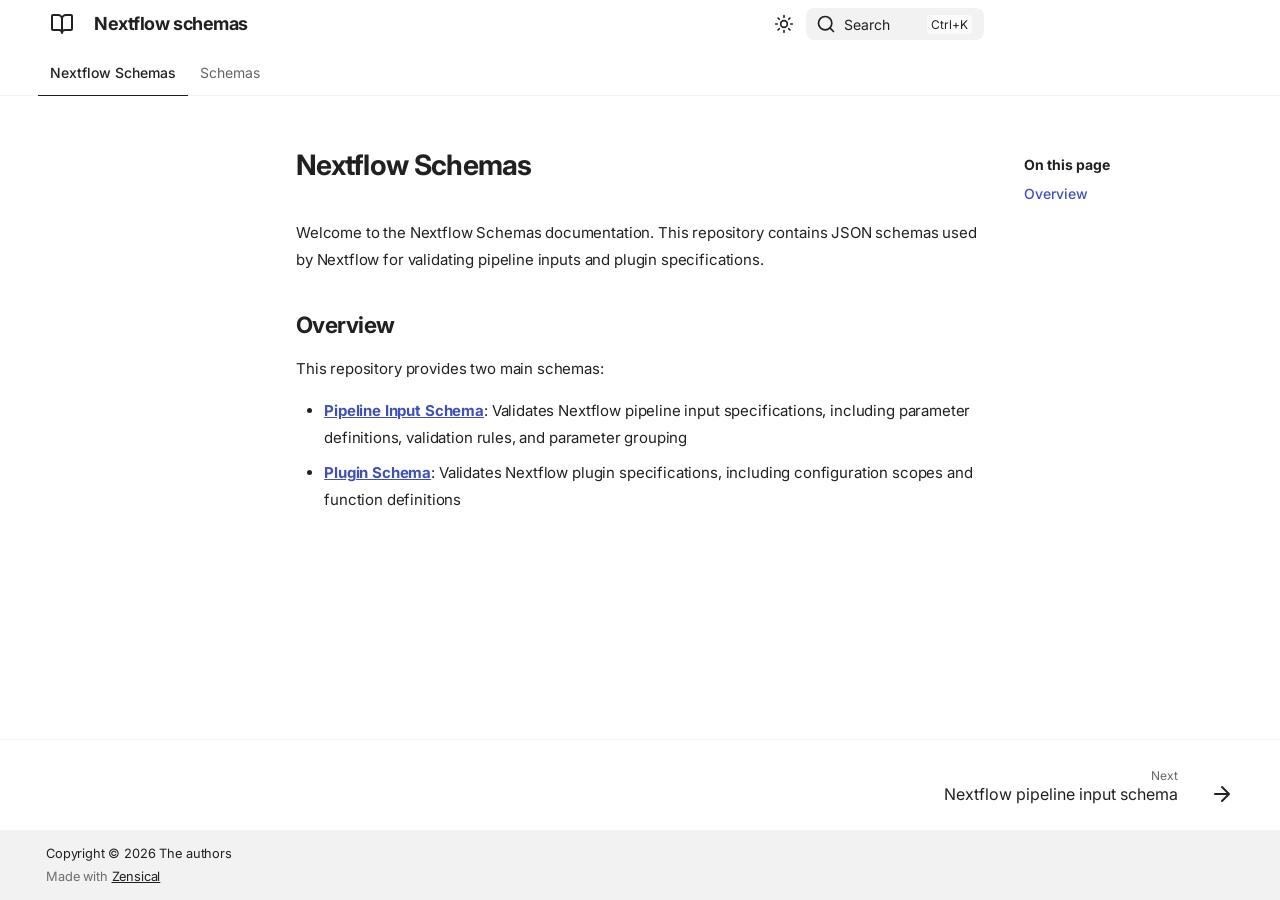
==== commit af91ca56: "Deploy preview for PR 13 🛫" ====
--- a/pr-preview/pr-13/index.html
+++ b/pr-preview/pr-13/index.html
@@ -14,7 +14,7 @@
       
       
       
-        <link rel="next" href="">
+        <link rel="next" href="schemas/pipeline-input/">
       
       
         
@@ -25,7 +25,7 @@
     
     
       
-        <title>Documentation - Nextflow schemas</title>
+        <title>Nextflow Schemas - Nextflow schemas</title>
       
     
     
@@ -110,7 +110,7 @@
     <div data-md-component="skip">
       
         
-        <a href="#documentation" class="md-skip">
+        <a href="#nextflow-schemas" class="md-skip">
           Skip to content
         </a>
       
@@ -146,7 +146,7 @@
         <div class="md-header__topic" data-md-component="header-topic">
           <span class="md-ellipsis">
             
-              Documentation
+              Nextflow Schemas
             
           </span>
         </div>
@@ -219,22 +219,6 @@
       <a href="" class="md-tabs__link">
         
   
-  Documentation
-
-      </a>
-    </li>
-  
-
-      
-        
-  
-  
-  
-  
-    <li class="md-tabs__item">
-      <a href="" class="md-tabs__link">
-        
-  
   Nextflow Schemas
 
       </a>
@@ -323,7 +307,7 @@
   <span class="md-ellipsis">
     
   
-    Documentation
+    Nextflow Schemas
   
 
     
@@ -341,7 +325,7 @@
   <span class="md-ellipsis">
     
   
-    Documentation
+    Nextflow Schemas
   
 
     
@@ -368,87 +352,15 @@
     <ul class="md-nav__list" data-md-component="toc" data-md-scrollfix>
       
         <li class="md-nav__item">
-  <a href="#building-documentation" class="md-nav__link">
+  <a href="#overview" class="md-nav__link">
     <span class="md-ellipsis">
       
-        Building Documentation
+        Overview
       
     </span>
   </a>
   
-    <nav class="md-nav" aria-label="Building Documentation">
-      <ul class="md-nav__list">
-        
-          <li class="md-nav__item">
-  <a href="#install-dependencies" class="md-nav__link">
-    <span class="md-ellipsis">
-      
-        Install Dependencies
-      
-    </span>
-  </a>
-  
 </li>
-        
-          <li class="md-nav__item">
-  <a href="#serve-locally" class="md-nav__link">
-    <span class="md-ellipsis">
-      
-        Serve Locally
-      
-    </span>
-  </a>
-  
-</li>
-        
-          <li class="md-nav__item">
-  <a href="#build-static-site" class="md-nav__link">
-    <span class="md-ellipsis">
-      
-        Build Static Site
-      
-    </span>
-  </a>
-  
-</li>
-        
-      </ul>
-    </nav>
-  
-</li>
-      
-        <li class="md-nav__item">
-  <a href="#deploy-to-github-pages" class="md-nav__link">
-    <span class="md-ellipsis">
-      
-        Deploy to GitHub Pages
-      
-    </span>
-  </a>
-  
-</li>
-      
-        <li class="md-nav__item">
-  <a href="#documentation-structure" class="md-nav__link">
-    <span class="md-ellipsis">
-      
-        Documentation Structure
-      
-    </span>
-  </a>
-  
-</li>
-      
-        <li class="md-nav__item">
-  <a href="#writing-documentation" class="md-nav__link">
-    <span class="md-ellipsis">
-      
-        Writing Documentation
-      
-    </span>
-  </a>
-  
-</li>
       
     </ul>
   
@@ -464,33 +376,6 @@
   
   
   
-    <li class="md-nav__item">
-      <a href="" class="md-nav__link">
-        
-  
-  
-  <span class="md-ellipsis">
-    
-  
-    Nextflow Schemas
-  
-
-    
-  </span>
-  
-  
-
-      </a>
-    </li>
-  
-
-    
-      
-      
-  
-  
-  
-  
     
     
       
@@ -515,10 +400,10 @@
       
         
         
-        <input class="md-nav__toggle md-toggle " type="checkbox" id="__nav_3" >
-        
-          
-          <label class="md-nav__link" for="__nav_3" id="__nav_3_label" tabindex="0">
+        <input class="md-nav__toggle md-toggle " type="checkbox" id="__nav_2" >
+        
+          
+          <label class="md-nav__link" for="__nav_2" id="__nav_2_label" tabindex="0">
             
   
   
@@ -536,8 +421,8 @@
             <span class="md-nav__icon md-icon"></span>
           </label>
         
-        <nav class="md-nav" data-md-level="1" aria-labelledby="__nav_3_label" aria-expanded="false">
-          <label class="md-nav__title" for="__nav_3">
+        <nav class="md-nav" data-md-level="1" aria-labelledby="__nav_2_label" aria-expanded="false">
+          <label class="md-nav__title" for="__nav_2">
             <span class="md-nav__icon md-icon"></span>
             
   
@@ -694,82 +579,10 @@
     <ul class="md-nav__list" data-md-component="toc" data-md-scrollfix>
       
         <li class="md-nav__item">
-  <a href="#building-documentation" class="md-nav__link">
+  <a href="#overview" class="md-nav__link">
     <span class="md-ellipsis">
       
-        Building Documentation
-      
-    </span>
-  </a>
-  
-    <nav class="md-nav" aria-label="Building Documentation">
-      <ul class="md-nav__list">
-        
-          <li class="md-nav__item">
-  <a href="#install-dependencies" class="md-nav__link">
-    <span class="md-ellipsis">
-      
-        Install Dependencies
-      
-    </span>
-  </a>
-  
-</li>
-        
-          <li class="md-nav__item">
-  <a href="#serve-locally" class="md-nav__link">
-    <span class="md-ellipsis">
-      
-        Serve Locally
-      
-    </span>
-  </a>
-  
-</li>
-        
-          <li class="md-nav__item">
-  <a href="#build-static-site" class="md-nav__link">
-    <span class="md-ellipsis">
-      
-        Build Static Site
-      
-    </span>
-  </a>
-  
-</li>
-        
-      </ul>
-    </nav>
-  
-</li>
-      
-        <li class="md-nav__item">
-  <a href="#deploy-to-github-pages" class="md-nav__link">
-    <span class="md-ellipsis">
-      
-        Deploy to GitHub Pages
-      
-    </span>
-  </a>
-  
-</li>
-      
-        <li class="md-nav__item">
-  <a href="#documentation-structure" class="md-nav__link">
-    <span class="md-ellipsis">
-      
-        Documentation Structure
-      
-    </span>
-  </a>
-  
-</li>
-      
-        <li class="md-nav__item">
-  <a href="#writing-documentation" class="md-nav__link">
-    <span class="md-ellipsis">
-      
-        Writing Documentation
+        Overview
       
     </span>
   </a>
@@ -799,59 +612,13 @@
                 
                   
 
-<h1 id="documentation">Documentation<a class="headerlink" href="#documentation" title="Permanent link">&para;</a></h1>
-<p>This directory contains the MkDocs documentation for Nextflow Schemas.</p>
-<h2 id="building-documentation">Building Documentation<a class="headerlink" href="#building-documentation" title="Permanent link">&para;</a></h2>
-<h3 id="install-dependencies">Install Dependencies<a class="headerlink" href="#install-dependencies" title="Permanent link">&para;</a></h3>
-<p>Using uv:</p>
-<div class="language-bash highlight"><pre><span></span><code><span id="__span-0-1"><a id="__codelineno-0-1" name="__codelineno-0-1" href="#__codelineno-0-1"></a>uv<span class="w"> </span>sync<span class="w"> </span>--extra<span class="w"> </span>docs
-</span></code></pre></div>
-<h3 id="serve-locally">Serve Locally<a class="headerlink" href="#serve-locally" title="Permanent link">&para;</a></h3>
-<p>Start the development server:</p>
-<div class="language-bash highlight"><pre><span></span><code><span id="__span-1-1"><a id="__codelineno-1-1" name="__codelineno-1-1" href="#__codelineno-1-1"></a>uv<span class="w"> </span>run<span class="w"> </span>mkdocs<span class="w"> </span>serve
-</span></code></pre></div>
-<p>Then open your browser to <code>http://127.0.0.1:8000</code></p>
-<h3 id="build-static-site">Build Static Site<a class="headerlink" href="#build-static-site" title="Permanent link">&para;</a></h3>
-<p>Generate static HTML:</p>
-<div class="language-bash highlight"><pre><span></span><code><span id="__span-2-1"><a id="__codelineno-2-1" name="__codelineno-2-1" href="#__codelineno-2-1"></a>uv<span class="w"> </span>run<span class="w"> </span>mkdocs<span class="w"> </span>build
-</span></code></pre></div>
-<p>Output will be in the <code>site/</code> directory.</p>
-<h2 id="deploy-to-github-pages">Deploy to GitHub Pages<a class="headerlink" href="#deploy-to-github-pages" title="Permanent link">&para;</a></h2>
-<div class="language-bash highlight"><pre><span></span><code><span id="__span-3-1"><a id="__codelineno-3-1" name="__codelineno-3-1" href="#__codelineno-3-1"></a>uv<span class="w"> </span>run<span class="w"> </span>mkdocs<span class="w"> </span>gh-deploy
-</span></code></pre></div>
-<h2 id="documentation-structure">Documentation Structure<a class="headerlink" href="#documentation-structure" title="Permanent link">&para;</a></h2>
-<div class="language-text highlight"><pre><span></span><code><span id="__span-4-1"><a id="__codelineno-4-1" name="__codelineno-4-1" href="#__codelineno-4-1"></a>docs/
-</span><span id="__span-4-2"><a id="__codelineno-4-2" name="__codelineno-4-2" href="#__codelineno-4-2"></a>├── index.md                          # Home page
-</span><span id="__span-4-3"><a id="__codelineno-4-3" name="__codelineno-4-3" href="#__codelineno-4-3"></a>├── getting-started/
-</span><span id="__span-4-4"><a id="__codelineno-4-4" name="__codelineno-4-4" href="#__codelineno-4-4"></a>│   ├── overview.md                   # Overview of the project
-</span><span id="__span-4-5"><a id="__codelineno-4-5" name="__codelineno-4-5" href="#__codelineno-4-5"></a>│   ├── installation.md               # Installation instructions
-</span><span id="__span-4-6"><a id="__codelineno-4-6" name="__codelineno-4-6" href="#__codelineno-4-6"></a>│   └── quick-start.md                # Quick start guide
-</span><span id="__span-4-7"><a id="__codelineno-4-7" name="__codelineno-4-7" href="#__codelineno-4-7"></a>├── schemas/
-</span><span id="__span-4-8"><a id="__codelineno-4-8" name="__codelineno-4-8" href="#__codelineno-4-8"></a>│   ├── pipeline-input.md             # Pipeline input schema reference
-</span><span id="__span-4-9"><a id="__codelineno-4-9" name="__codelineno-4-9" href="#__codelineno-4-9"></a>│   └── plugin.md                     # Plugin schema reference
-</span><span id="__span-4-10"><a id="__codelineno-4-10" name="__codelineno-4-10" href="#__codelineno-4-10"></a>├── development/
-</span><span id="__span-4-11"><a id="__codelineno-4-11" name="__codelineno-4-11" href="#__codelineno-4-11"></a>│   ├── contributing.md               # Contributing guidelines
-</span><span id="__span-4-12"><a id="__codelineno-4-12" name="__codelineno-4-12" href="#__codelineno-4-12"></a>│   ├── testing.md                    # Testing guide
-</span><span id="__span-4-13"><a id="__codelineno-4-13" name="__codelineno-4-13" href="#__codelineno-4-13"></a>│   └── ci-cd.md                      # CI/CD documentation
-</span><span id="__span-4-14"><a id="__codelineno-4-14" name="__codelineno-4-14" href="#__codelineno-4-14"></a>└── examples/
-</span><span id="__span-4-15"><a id="__codelineno-4-15" name="__codelineno-4-15" href="#__codelineno-4-15"></a>    ├── pipeline-input-examples.md    # Pipeline examples
-</span><span id="__span-4-16"><a id="__codelineno-4-16" name="__codelineno-4-16" href="#__codelineno-4-16"></a>    └── plugin-examples.md            # Plugin examples
-</span></code></pre></div>
-<h2 id="writing-documentation">Writing Documentation<a class="headerlink" href="#writing-documentation" title="Permanent link">&para;</a></h2>
+<h1 id="nextflow-schemas">Nextflow Schemas<a class="headerlink" href="#nextflow-schemas" title="Permanent link">&para;</a></h1>
+<p>Welcome to the Nextflow Schemas documentation. This repository contains JSON schemas used by Nextflow for validating pipeline inputs and plugin specifications.</p>
+<h2 id="overview">Overview<a class="headerlink" href="#overview" title="Permanent link">&para;</a></h2>
+<p>This repository provides two main schemas:</p>
 <ul>
-<li>Use GitHub-flavored Markdown</li>
-<li>Code blocks should specify language for syntax highlighting</li>
-<li>Use admonitions for notes, warnings, tips:</li>
-</ul>
-<div class="language-markdown highlight"><pre><span></span><code><span id="__span-5-1"><a id="__codelineno-5-1" name="__codelineno-5-1" href="#__codelineno-5-1"></a>!!! note
-</span><span id="__span-5-2"><a id="__codelineno-5-2" name="__codelineno-5-2" href="#__codelineno-5-2"></a>This is a note
-</span><span id="__span-5-3"><a id="__codelineno-5-3" name="__codelineno-5-3" href="#__codelineno-5-3"></a>
-</span><span id="__span-5-4"><a id="__codelineno-5-4" name="__codelineno-5-4" href="#__codelineno-5-4"></a>!!! warning
-</span><span id="__span-5-5"><a id="__codelineno-5-5" name="__codelineno-5-5" href="#__codelineno-5-5"></a>This is a warning
-</span></code></pre></div>
-<ul>
-<li>Cross-reference other pages with relative links</li>
-<li>Include practical examples where possible</li>
+<li><strong><a href="schemas/pipeline-input/">Pipeline Input Schema</a></strong>: Validates Nextflow pipeline input specifications, including parameter definitions, validation rules, and parameter grouping</li>
+<li><strong><a href="schemas/plugin/">Plugin Schema</a></strong>: Validates Nextflow plugin specifications, including configuration scopes and function definitions</li>
 </ul>
 
 
@@ -893,13 +660,13 @@
         
         
           
-          <a href="" class="md-footer__link md-footer__link--next" aria-label="Next: Nextflow Schemas">
+          <a href="schemas/pipeline-input/" class="md-footer__link md-footer__link--next" aria-label="Next: Nextflow pipeline input schema">
             <div class="md-footer__title">
               <span class="md-footer__direction">
                 Next
               </span>
               <div class="md-ellipsis">
-                Nextflow Schemas
+                Nextflow pipeline input schema
               </div>
             </div>
             <div class="md-footer__button md-icon">
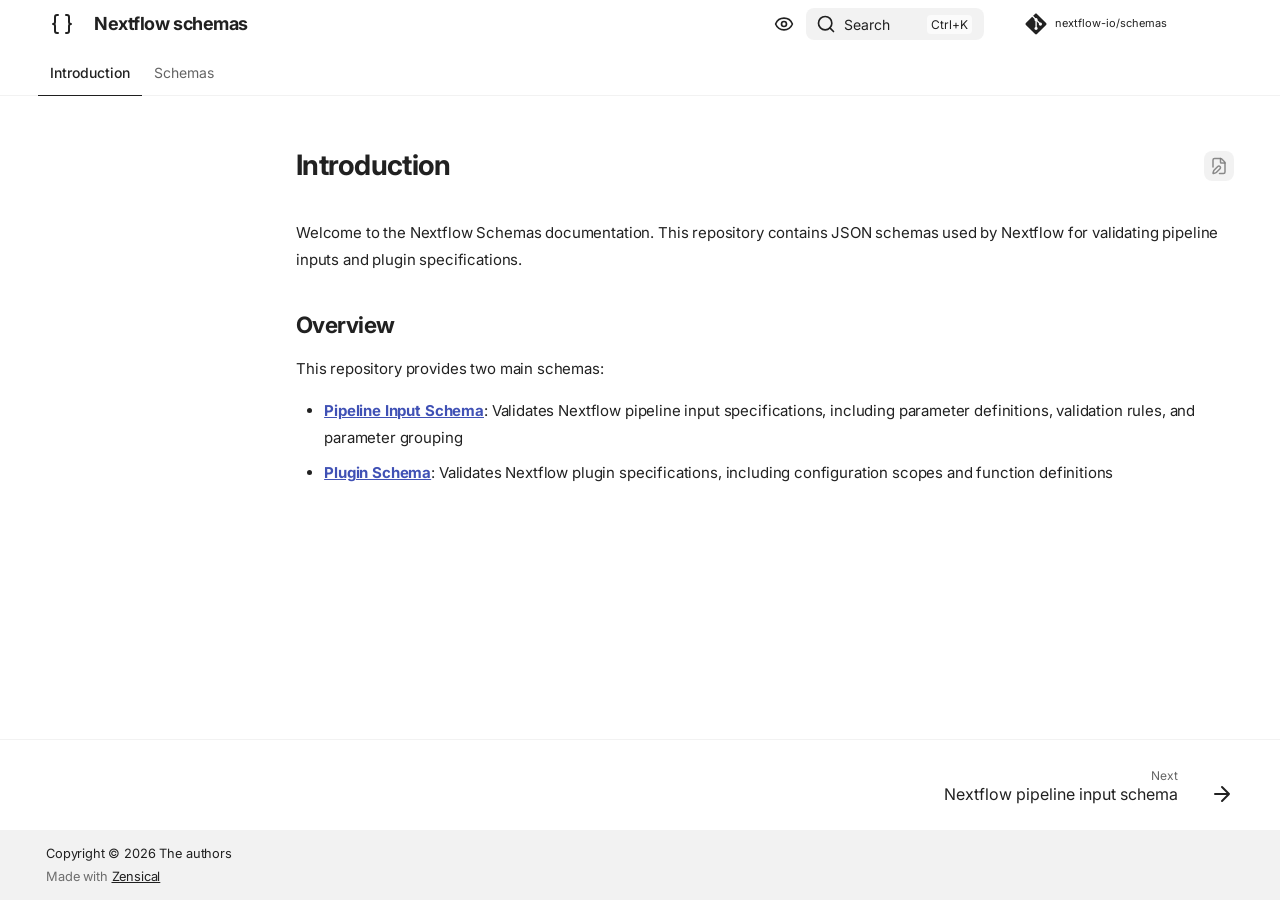
==== commit 076a96b0: "Deploy preview for PR 13 🛫" ====
--- a/pr-preview/pr-13/index.html
+++ b/pr-preview/pr-13/index.html
@@ -14,7 +14,7 @@
       
       
       
-        <link rel="next" href="schemas/pipeline-input/">
+        <link rel="next" href="schemas/pipeline/v1/schema/">
       
       
         
@@ -25,7 +25,7 @@
     
     
       
-        <title>Nextflow Schemas - Nextflow schemas</title>
+        <title>Introduction - Nextflow schemas</title>
       
     
     
@@ -80,10 +80,12 @@
         
         
         <link rel="preconnect" href="https://fonts.gstatic.com" crossorigin>
-        <link rel="stylesheet" href="https://fonts.googleapis.com/css?family=Inter:300,300i,400,400i,500,500i,700,700i%7CJetBrains+Mono:400,400i,700,700i&display=fallback">
-        <style>:root{--md-text-font:"Inter";--md-code-font:"JetBrains Mono"}</style>
-      
-    
+        <link rel="stylesheet" href="https://fonts.googleapis.com/css?family=Inter:300,300i,400,400i,500,500i,700,700i%7CFira+Code:400,400i,700,700i&display=fallback">
+        <style>:root{--md-text-font:"Inter";--md-code-font:"Fira Code"}</style>
+      
+    
+    
+      <link rel="stylesheet" href="stylesheets/extra.css">
     
     <script>__md_scope=new URL(".",location),__md_hash=e=>[...e].reduce(((e,t)=>(e<<5)-e+t.charCodeAt(0)),0),__md_get=(e,t=localStorage,a=__md_scope)=>JSON.parse(t.getItem(a.pathname+"."+e)),__md_set=(e,t,a=localStorage,_=__md_scope)=>{try{a.setItem(_.pathname+"."+e,JSON.stringify(t))}catch(e){}},document.documentElement.setAttribute("data-platform",navigator.platform)</script>
     
@@ -110,7 +112,7 @@
     <div data-md-component="skip">
       
         
-        <a href="#nextflow-schemas" class="md-skip">
+        <a href="#introduction" class="md-skip">
           Skip to content
         </a>
       
@@ -129,7 +131,7 @@
     <a href="" title="Nextflow schemas" class="md-header__button md-logo" aria-label="Nextflow schemas" data-md-component="logo">
       
   
-  <svg xmlns="http://www.w3.org/2000/svg" fill="none" stroke="currentColor" stroke-linecap="round" stroke-linejoin="round" stroke-width="2" class="lucide lucide-book-open" viewBox="0 0 24 24"><path d="M12 7v14M3 18a1 1 0 0 1-1-1V4a1 1 0 0 1 1-1h5a4 4 0 0 1 4 4 4 4 0 0 1 4-4h5a1 1 0 0 1 1 1v13a1 1 0 0 1-1 1h-6a3 3 0 0 0-3 3 3 3 0 0 0-3-3z"/></svg>
+  <svg xmlns="http://www.w3.org/2000/svg" fill="none" stroke="currentColor" stroke-linecap="round" stroke-linejoin="round" stroke-width="2" class="lucide lucide-braces" viewBox="0 0 24 24"><path d="M8 3H7a2 2 0 0 0-2 2v5a2 2 0 0 1-2 2 2 2 0 0 1 2 2v5c0 1.1.9 2 2 2h1M16 21h1a2 2 0 0 0 2-2v-5c0-1.1.9-2 2-2a2 2 0 0 1-2-2V5a2 2 0 0 0-2-2h-1"/></svg>
 
     </a>
     <label class="md-header__button md-icon" for="__drawer">
@@ -146,7 +148,7 @@
         <div class="md-header__topic" data-md-component="header-topic">
           <span class="md-ellipsis">
             
-              Nextflow Schemas
+              Introduction
             
           </span>
         </div>
@@ -159,9 +161,19 @@
     
     
     
-    <input class="md-option" data-md-color-media="none" data-md-color-scheme="default" data-md-color-primary="indigo" data-md-color-accent="indigo"  aria-label="Switch to dark mode"  type="radio" name="__palette" id="__palette_0">
-    
-      <label class="md-header__button md-icon" title="Switch to dark mode" for="__palette_1" hidden>
+    <input class="md-option" data-md-color-media="(prefers-color-scheme)" data-md-color-scheme="default" data-md-color-primary="indigo" data-md-color-accent="indigo"  aria-label="Switch to light mode"  type="radio" name="__palette" id="__palette_0">
+    
+      <label class="md-header__button md-icon" title="Switch to light mode" for="__palette_1" hidden>
+        <svg xmlns="http://www.w3.org/2000/svg" fill="none" stroke="currentColor" stroke-linecap="round" stroke-linejoin="round" stroke-width="2" class="lucide lucide-eye" viewBox="0 0 24 24"><path d="M2.062 12.348a1 1 0 0 1 0-.696 10.75 10.75 0 0 1 19.876 0 1 1 0 0 1 0 .696 10.75 10.75 0 0 1-19.876 0"/><circle cx="12" cy="12" r="3"/></svg>
+      </label>
+    
+  
+    
+    
+    
+    <input class="md-option" data-md-color-media="(prefers-color-scheme: light)" data-md-color-scheme="default" data-md-color-primary="indigo" data-md-color-accent="indigo"  aria-label="Switch to dark mode"  type="radio" name="__palette" id="__palette_1">
+    
+      <label class="md-header__button md-icon" title="Switch to dark mode" for="__palette_2" hidden>
         <svg xmlns="http://www.w3.org/2000/svg" fill="none" stroke="currentColor" stroke-linecap="round" stroke-linejoin="round" stroke-width="2" class="lucide lucide-sun" viewBox="0 0 24 24"><circle cx="12" cy="12" r="4"/><path d="M12 2v2M12 20v2M4.93 4.93l1.41 1.41M17.66 17.66l1.41 1.41M2 12h2M20 12h2M6.34 17.66l-1.41 1.41M19.07 4.93l-1.41 1.41"/></svg>
       </label>
     
@@ -169,9 +181,9 @@
     
     
     
-    <input class="md-option" data-md-color-media="none" data-md-color-scheme="slate" data-md-color-primary="indigo" data-md-color-accent="indigo"  aria-label="Switch to light mode"  type="radio" name="__palette" id="__palette_1">
-    
-      <label class="md-header__button md-icon" title="Switch to light mode" for="__palette_0" hidden>
+    <input class="md-option" data-md-color-media="(prefers-color-scheme: dark)" data-md-color-scheme="slate" data-md-color-primary="indigo" data-md-color-accent="indigo"  aria-label="Switch to system preference"  type="radio" name="__palette" id="__palette_2">
+    
+      <label class="md-header__button md-icon" title="Switch to system preference" for="__palette_0" hidden>
         <svg xmlns="http://www.w3.org/2000/svg" fill="none" stroke="currentColor" stroke-linecap="round" stroke-linejoin="round" stroke-width="2" class="lucide lucide-moon" viewBox="0 0 24 24"><path d="M20.985 12.486a9 9 0 1 1-9.473-9.472c.405-.022.617.46.402.803a6 6 0 0 0 8.268 8.268c.344-.215.825-.004.803.401"/></svg>
       </label>
     
@@ -199,6 +211,16 @@
     
     <div class="md-header__source">
       
+        <a href="https://github.com/nextflow-io/schemas" title="Go to repository" class="md-source" data-md-component="source">
+  <div class="md-source__icon md-icon">
+    
+    <svg xmlns="http://www.w3.org/2000/svg" viewBox="0 0 448 512"><!--! Font Awesome Free 7.1.0 by @fontawesome - https://fontawesome.com License - https://fontawesome.com/license/free (Icons: CC BY 4.0, Fonts: SIL OFL 1.1, Code: MIT License) Copyright 2025 Fonticons, Inc.--><path fill="currentColor" d="M439.6 236.1 244 40.5c-5.4-5.5-12.8-8.5-20.4-8.5s-15 3-20.4 8.4L162.5 81l51.5 51.5c27.1-9.1 52.7 16.8 43.4 43.7l49.7 49.7c34.2-11.8 61.2 31 35.5 56.7-26.5 26.5-70.2-2.9-56-37.3L240.3 199v121.9c25.3 12.5 22.3 41.8 9.1 55-6.4 6.4-15.2 10.1-24.3 10.1s-17.8-3.6-24.3-10.1c-17.6-17.6-11.1-46.9 11.2-56v-123c-20.8-8.5-24.6-30.7-18.6-45L142.6 101 8.5 235.1C3 240.6 0 247.9 0 255.5s3 15 8.5 20.4l195.6 195.7c5.4 5.4 12.7 8.4 20.4 8.4s15-3 20.4-8.4l194.7-194.7c5.4-5.4 8.4-12.8 8.4-20.4s-3-15-8.4-20.4"/></svg>
+  </div>
+  <div class="md-source__repository">
+    nextflow-io/schemas
+  </div>
+</a>
+      
     </div>
   </nav>
   
@@ -219,7 +241,7 @@
       <a href="" class="md-tabs__link">
         
   
-  Nextflow Schemas
+  Introduction
 
       </a>
     </li>
@@ -233,14 +255,34 @@
   
     
     
+      
+  
+  
+  
+  
+    
+    
+      
+  
+  
+  
+  
+    
+    
       <li class="md-tabs__item">
-        <a href="schemas/pipeline-input/" class="md-tabs__link">
+        <a href="schemas/pipeline/v1/schema/" class="md-tabs__link">
           
   
   Schemas
 
         </a>
       </li>
+    
+  
+
+    
+  
+
     
   
 
@@ -261,6 +303,8 @@
         <div class="md-main__inner md-grid">
           
             
+              
+                
               
               <div class="md-sidebar md-sidebar--primary" data-md-component="sidebar" data-md-type="navigation" >
                 <div class="md-sidebar__scrollwrap">
@@ -276,12 +320,24 @@
     <a href="" title="Nextflow schemas" class="md-nav__button md-logo" aria-label="Nextflow schemas" data-md-component="logo">
       
   
-  <svg xmlns="http://www.w3.org/2000/svg" fill="none" stroke="currentColor" stroke-linecap="round" stroke-linejoin="round" stroke-width="2" class="lucide lucide-book-open" viewBox="0 0 24 24"><path d="M12 7v14M3 18a1 1 0 0 1-1-1V4a1 1 0 0 1 1-1h5a4 4 0 0 1 4 4 4 4 0 0 1 4-4h5a1 1 0 0 1 1 1v13a1 1 0 0 1-1 1h-6a3 3 0 0 0-3 3 3 3 0 0 0-3-3z"/></svg>
+  <svg xmlns="http://www.w3.org/2000/svg" fill="none" stroke="currentColor" stroke-linecap="round" stroke-linejoin="round" stroke-width="2" class="lucide lucide-braces" viewBox="0 0 24 24"><path d="M8 3H7a2 2 0 0 0-2 2v5a2 2 0 0 1-2 2 2 2 0 0 1 2 2v5c0 1.1.9 2 2 2h1M16 21h1a2 2 0 0 0 2-2v-5c0-1.1.9-2 2-2a2 2 0 0 1-2-2V5a2 2 0 0 0-2-2h-1"/></svg>
 
     </a>
     Nextflow schemas
   </label>
   
+    <div class="md-nav__source">
+      <a href="https://github.com/nextflow-io/schemas" title="Go to repository" class="md-source" data-md-component="source">
+  <div class="md-source__icon md-icon">
+    
+    <svg xmlns="http://www.w3.org/2000/svg" viewBox="0 0 448 512"><!--! Font Awesome Free 7.1.0 by @fontawesome - https://fontawesome.com License - https://fontawesome.com/license/free (Icons: CC BY 4.0, Fonts: SIL OFL 1.1, Code: MIT License) Copyright 2025 Fonticons, Inc.--><path fill="currentColor" d="M439.6 236.1 244 40.5c-5.4-5.5-12.8-8.5-20.4-8.5s-15 3-20.4 8.4L162.5 81l51.5 51.5c27.1-9.1 52.7 16.8 43.4 43.7l49.7 49.7c34.2-11.8 61.2 31 35.5 56.7-26.5 26.5-70.2-2.9-56-37.3L240.3 199v121.9c25.3 12.5 22.3 41.8 9.1 55-6.4 6.4-15.2 10.1-24.3 10.1s-17.8-3.6-24.3-10.1c-17.6-17.6-11.1-46.9 11.2-56v-123c-20.8-8.5-24.6-30.7-18.6-45L142.6 101 8.5 235.1C3 240.6 0 247.9 0 255.5s3 15 8.5 20.4l195.6 195.7c5.4 5.4 12.7 8.4 20.4 8.4s15-3 20.4-8.4l194.7-194.7c5.4-5.4 8.4-12.8 8.4-20.4s-3-15-8.4-20.4"/></svg>
+  </div>
+  <div class="md-source__repository">
+    nextflow-io/schemas
+  </div>
+</a>
+    </div>
+  
   <ul class="md-nav__list" data-md-scrollfix>
     
       
@@ -307,7 +363,7 @@
   <span class="md-ellipsis">
     
   
-    Nextflow Schemas
+    Introduction
   
 
     
@@ -325,7 +381,7 @@
   <span class="md-ellipsis">
     
   
-    Nextflow Schemas
+    Introduction
   
 
     
@@ -385,8 +441,6 @@
       
         
       
-        
-      
     
     
     
@@ -438,8 +492,120 @@
   
   
   
+    
+    
+      
+        
+      
+    
+    
+    
+      
+      
+        
+      
+    
+    
+    <li class="md-nav__item md-nav__item--nested">
+      
+        
+        
+        <input class="md-nav__toggle md-toggle " type="checkbox" id="__nav_2_1" >
+        
+          
+          <label class="md-nav__link" for="__nav_2_1" id="__nav_2_1_label" tabindex="0">
+            
+  
+  
+  <span class="md-ellipsis">
+    
+  
+    Pipeline
+  
+
+    
+  </span>
+  
+  
+
+            <span class="md-nav__icon md-icon"></span>
+          </label>
+        
+        <nav class="md-nav" data-md-level="2" aria-labelledby="__nav_2_1_label" aria-expanded="false">
+          <label class="md-nav__title" for="__nav_2_1">
+            <span class="md-nav__icon md-icon"></span>
+            
+  
+    Pipeline
+  
+
+          </label>
+          <ul class="md-nav__list" data-md-scrollfix>
+            
+              
+                
+  
+  
+  
+  
+    
+    
+      
+        
+      
+    
+    
+    
+      
+      
+        
+      
+    
+    
+    <li class="md-nav__item md-nav__item--nested">
+      
+        
+        
+        <input class="md-nav__toggle md-toggle " type="checkbox" id="__nav_2_1_1" >
+        
+          
+          <label class="md-nav__link" for="__nav_2_1_1" id="__nav_2_1_1_label" tabindex="0">
+            
+  
+  
+  <span class="md-ellipsis">
+    
+  
+    V1
+  
+
+    
+  </span>
+  
+  
+
+            <span class="md-nav__icon md-icon"></span>
+          </label>
+        
+        <nav class="md-nav" data-md-level="3" aria-labelledby="__nav_2_1_1_label" aria-expanded="false">
+          <label class="md-nav__title" for="__nav_2_1_1">
+            <span class="md-nav__icon md-icon"></span>
+            
+  
+    V1
+  
+
+          </label>
+          <ul class="md-nav__list" data-md-scrollfix>
+            
+              
+                
+  
+  
+  
+  
     <li class="md-nav__item">
-      <a href="schemas/pipeline-input/" class="md-nav__link">
+      <a href="schemas/pipeline/v1/schema/" class="md-nav__link">
         
   
   
@@ -460,6 +626,134 @@
 
               
             
+          </ul>
+        </nav>
+      
+    </li>
+  
+
+              
+            
+          </ul>
+        </nav>
+      
+    </li>
+  
+
+              
+            
+              
+                
+  
+  
+  
+  
+    
+    
+      
+        
+      
+    
+    
+    
+      
+      
+        
+      
+    
+    
+    <li class="md-nav__item md-nav__item--nested">
+      
+        
+        
+        <input class="md-nav__toggle md-toggle " type="checkbox" id="__nav_2_2" >
+        
+          
+          <label class="md-nav__link" for="__nav_2_2" id="__nav_2_2_label" tabindex="0">
+            
+  
+  
+  <span class="md-ellipsis">
+    
+  
+    Pipeline input
+  
+
+    
+  </span>
+  
+  
+
+            <span class="md-nav__icon md-icon"></span>
+          </label>
+        
+        <nav class="md-nav" data-md-level="2" aria-labelledby="__nav_2_2_label" aria-expanded="false">
+          <label class="md-nav__title" for="__nav_2_2">
+            <span class="md-nav__icon md-icon"></span>
+            
+  
+    Pipeline input
+  
+
+          </label>
+          <ul class="md-nav__list" data-md-scrollfix>
+            
+              
+                
+  
+  
+  
+  
+    
+    
+      
+        
+      
+    
+    
+    
+      
+      
+        
+      
+    
+    
+    <li class="md-nav__item md-nav__item--nested">
+      
+        
+        
+        <input class="md-nav__toggle md-toggle " type="checkbox" id="__nav_2_2_1" >
+        
+          
+          <label class="md-nav__link" for="__nav_2_2_1" id="__nav_2_2_1_label" tabindex="0">
+            
+  
+  
+  <span class="md-ellipsis">
+    
+  
+    V1
+  
+
+    
+  </span>
+  
+  
+
+            <span class="md-nav__icon md-icon"></span>
+          </label>
+        
+        <nav class="md-nav" data-md-level="3" aria-labelledby="__nav_2_2_1_label" aria-expanded="false">
+          <label class="md-nav__title" for="__nav_2_2_1">
+            <span class="md-nav__icon md-icon"></span>
+            
+  
+    V1
+  
+
+          </label>
+          <ul class="md-nav__list" data-md-scrollfix>
+            
               
                 
   
@@ -467,7 +761,7 @@
   
   
     <li class="md-nav__item">
-      <a href="schemas/pipeline-v1/" class="md-nav__link">
+      <a href="schemas/pipeline-input/v1/schema/" class="md-nav__link">
         
   
   
@@ -488,6 +782,134 @@
 
               
             
+          </ul>
+        </nav>
+      
+    </li>
+  
+
+              
+            
+          </ul>
+        </nav>
+      
+    </li>
+  
+
+              
+            
+              
+                
+  
+  
+  
+  
+    
+    
+      
+        
+      
+    
+    
+    
+      
+      
+        
+      
+    
+    
+    <li class="md-nav__item md-nav__item--nested">
+      
+        
+        
+        <input class="md-nav__toggle md-toggle " type="checkbox" id="__nav_2_3" >
+        
+          
+          <label class="md-nav__link" for="__nav_2_3" id="__nav_2_3_label" tabindex="0">
+            
+  
+  
+  <span class="md-ellipsis">
+    
+  
+    Plugin
+  
+
+    
+  </span>
+  
+  
+
+            <span class="md-nav__icon md-icon"></span>
+          </label>
+        
+        <nav class="md-nav" data-md-level="2" aria-labelledby="__nav_2_3_label" aria-expanded="false">
+          <label class="md-nav__title" for="__nav_2_3">
+            <span class="md-nav__icon md-icon"></span>
+            
+  
+    Plugin
+  
+
+          </label>
+          <ul class="md-nav__list" data-md-scrollfix>
+            
+              
+                
+  
+  
+  
+  
+    
+    
+      
+        
+      
+    
+    
+    
+      
+      
+        
+      
+    
+    
+    <li class="md-nav__item md-nav__item--nested">
+      
+        
+        
+        <input class="md-nav__toggle md-toggle " type="checkbox" id="__nav_2_3_1" >
+        
+          
+          <label class="md-nav__link" for="__nav_2_3_1" id="__nav_2_3_1_label" tabindex="0">
+            
+  
+  
+  <span class="md-ellipsis">
+    
+  
+    V1
+  
+
+    
+  </span>
+  
+  
+
+            <span class="md-nav__icon md-icon"></span>
+          </label>
+        
+        <nav class="md-nav" data-md-level="3" aria-labelledby="__nav_2_3_1_label" aria-expanded="false">
+          <label class="md-nav__title" for="__nav_2_3_1">
+            <span class="md-nav__icon md-icon"></span>
+            
+  
+    V1
+  
+
+          </label>
+          <ul class="md-nav__list" data-md-scrollfix>
+            
               
                 
   
@@ -495,7 +917,7 @@
   
   
     <li class="md-nav__item">
-      <a href="schemas/plugin-v1/" class="md-nav__link">
+      <a href="schemas/plugin/v1/schema/" class="md-nav__link">
         
   
   
@@ -516,29 +938,17 @@
 
               
             
-              
-                
-  
-  
-  
-  
-    <li class="md-nav__item">
-      <a href="schemas/plugin/" class="md-nav__link">
-        
-  
-  
-  <span class="md-ellipsis">
-    
-  
-    Plugin Schema Reference
-  
-
-    
-  </span>
-  
-  
-
-      </a>
+          </ul>
+        </nav>
+      
+    </li>
+  
+
+              
+            
+          </ul>
+        </nav>
+      
     </li>
   
 
@@ -559,7 +969,9 @@
             
             
               
-              <div class="md-sidebar md-sidebar--secondary" data-md-component="sidebar" data-md-type="toc" >
+                
+              
+              <div class="md-sidebar md-sidebar--secondary" data-md-component="sidebar" data-md-type="toc" hidden>
                 <div class="md-sidebar__scrollwrap">
                   <div class="md-sidebar__inner">
                     
@@ -602,6 +1014,8 @@
               
                 
 
+  
+
 
 
   
@@ -611,26 +1025,41 @@
               <article class="md-content__inner md-typeset">
                 
                   
-
-<h1 id="nextflow-schemas">Nextflow Schemas<a class="headerlink" href="#nextflow-schemas" title="Permanent link">&para;</a></h1>
+  
+    <a href="https://github.com/nextflow-io/schemas/edit/master/docs/index.md" title="Edit this page" class="md-content__button md-icon" rel="edit">
+      
+      <svg xmlns="http://www.w3.org/2000/svg" fill="none" stroke="currentColor" stroke-linecap="round" stroke-linejoin="round" stroke-width="2" class="lucide lucide-file-pen" viewBox="0 0 24 24"><path d="M12.659 22H18a2 2 0 0 0 2-2V8a2.4 2.4 0 0 0-.706-1.706l-3.588-3.588A2.4 2.4 0 0 0 14 2H6a2 2 0 0 0-2 2v9.34"/><path d="M14 2v5a1 1 0 0 0 1 1h5M10.378 12.622a1 1 0 0 1 3 3.003L8.36 20.637a2 2 0 0 1-.854.506l-2.867.837a.5.5 0 0 1-.62-.62l.836-2.869a2 2 0 0 1 .506-.853z"/></svg>
+    </a>
+  
+  
+
+
+<h1 id="introduction">Introduction<a class="headerlink" href="#introduction" title="Permanent link">&para;</a></h1>
 <p>Welcome to the Nextflow Schemas documentation. This repository contains JSON schemas used by Nextflow for validating pipeline inputs and plugin specifications.</p>
 <h2 id="overview">Overview<a class="headerlink" href="#overview" title="Permanent link">&para;</a></h2>
 <p>This repository provides two main schemas:</p>
 <ul>
-<li><strong><a href="schemas/pipeline-input/">Pipeline Input Schema</a></strong>: Validates Nextflow pipeline input specifications, including parameter definitions, validation rules, and parameter grouping</li>
-<li><strong><a href="schemas/plugin/">Plugin Schema</a></strong>: Validates Nextflow plugin specifications, including configuration scopes and function definitions</li>
+<li><strong><a href="schemas/v1/pipeline-input/">Pipeline Input Schema</a></strong>: Validates Nextflow pipeline input specifications, including parameter definitions, validation rules, and parameter grouping</li>
+<li><strong><a href="schemas/v1/plugin/">Plugin Schema</a></strong>: Validates Nextflow plugin specifications, including configuration scopes and function definitions</li>
 </ul>
 
-
-
-
-
-
-
-
-
-
-
+  
+
+
+
+
+
+
+
+
+
+  
+  
+
+
+
+
+  
 
 
 
@@ -656,11 +1085,13 @@
   
     
       
+        
+      
       <nav class="md-footer__inner md-grid" aria-label="Footer" >
         
         
           
-          <a href="schemas/pipeline-input/" class="md-footer__link md-footer__link--next" aria-label="Next: Nextflow pipeline input schema">
+          <a href="schemas/pipeline/v1/schema/" class="md-footer__link md-footer__link--next" aria-label="Next: Nextflow pipeline input schema">
             <div class="md-footer__title">
               <span class="md-footer__direction">
                 Next
@@ -709,7 +1140,7 @@
       
       
       
-      <script id="__config" type="application/json">{"annotate":null,"base":".","features":["announce.dismiss","content.action.edit","content.code.annotate","content.code.copy","content.code.select","content.footnote.tooltips","content.tabs.link","content.tooltips","navigation.footer","navigation.indexes","navigation.instant","navigation.instant.prefetch","navigation.path","navigation.sections","navigation.tabs","navigation.tabs.sticky","navigation.top","navigation.tracking","search.highlight"],"search":"assets/javascripts/workers/search.e2d2d235.min.js","tags":null,"translations":{"clipboard.copied":"Copied to clipboard","clipboard.copy":"Copy to clipboard","search.result.more.one":"1 more on this page","search.result.more.other":"# more on this page","search.result.none":"No matching documents","search.result.one":"1 matching document","search.result.other":"# matching documents","search.result.placeholder":"Type to start searching","search.result.term.missing":"Missing","select.version":"Select version"},"version":null}</script>
+      <script id="__config" type="application/json">{"annotate":null,"base":".","features":["announce.dismiss","content.action.edit","content.code.annotate","content.code.copy","content.code.select","content.footnote.tooltips","content.tabs.link","content.tooltips","navigation.footer","navigation.indexes","navigation.instant","navigation.instant.prefetch","navigation.path","navigation.sections","navigation.tabs","navigation.tabs.sticky","navigation.top","navigation.tracking","search.highlight","toc.follow"],"search":"assets/javascripts/workers/search.e2d2d235.min.js","tags":null,"translations":{"clipboard.copied":"Copied to clipboard","clipboard.copy":"Copy to clipboard","search.result.more.one":"1 more on this page","search.result.more.other":"# more on this page","search.result.none":"No matching documents","search.result.one":"1 matching document","search.result.other":"# matching documents","search.result.placeholder":"Type to start searching","search.result.term.missing":"Missing","select.version":"Select version"},"version":null}</script>
     
     
       <script src="assets/javascripts/bundle.00c35305.min.js"></script>
--- a/pr-preview/pr-13/stylesheets/extra.css
+++ b/pr-preview/pr-13/stylesheets/extra.css
@@ -0,0 +1,10 @@
+.md-typeset h4 code {
+  font-size: 1.25rem;
+}
+
+.md-typeset h5 code {
+  font-size: 1rem !important;
+}
+.md-typeset h6 code {
+  font-size: 1rem !important;
+}
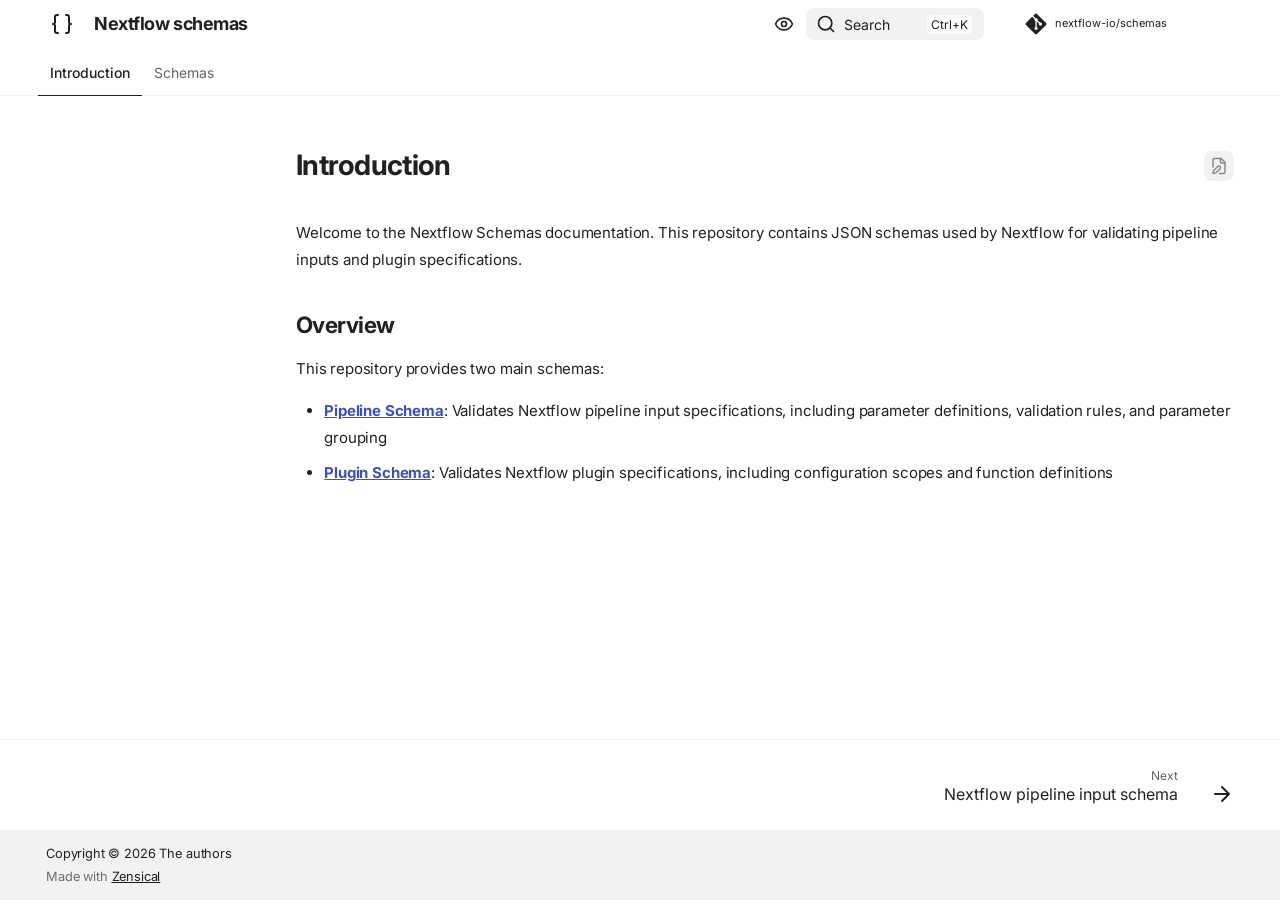
==== commit 1cc14c00: "Deploy preview for PR 13 🛫" ====
--- a/pr-preview/pr-13/index.html
+++ b/pr-preview/pr-13/index.html
@@ -439,8 +439,6 @@
       
         
       
-        
-      
     
     
     
@@ -676,7 +674,7 @@
   <span class="md-ellipsis">
     
   
-    Pipeline input
+    Plugin
   
 
     
@@ -692,7 +690,7 @@
             <span class="md-nav__icon md-icon"></span>
             
   
-    Pipeline input
+    Plugin
   
 
           </label>
@@ -745,162 +743,6 @@
         
         <nav class="md-nav" data-md-level="3" aria-labelledby="__nav_2_2_1_label" aria-expanded="false">
           <label class="md-nav__title" for="__nav_2_2_1">
-            <span class="md-nav__icon md-icon"></span>
-            
-  
-    V1
-  
-
-          </label>
-          <ul class="md-nav__list" data-md-scrollfix>
-            
-              
-                
-  
-  
-  
-  
-    <li class="md-nav__item">
-      <a href="schemas/pipeline-input/v1/schema/" class="md-nav__link">
-        
-  
-  
-  <span class="md-ellipsis">
-    
-  
-    Nextflow pipeline input schema
-  
-
-    
-  </span>
-  
-  
-
-      </a>
-    </li>
-  
-
-              
-            
-          </ul>
-        </nav>
-      
-    </li>
-  
-
-              
-            
-          </ul>
-        </nav>
-      
-    </li>
-  
-
-              
-            
-              
-                
-  
-  
-  
-  
-    
-    
-      
-        
-      
-    
-    
-    
-      
-      
-        
-      
-    
-    
-    <li class="md-nav__item md-nav__item--nested">
-      
-        
-        
-        <input class="md-nav__toggle md-toggle " type="checkbox" id="__nav_2_3" >
-        
-          
-          <label class="md-nav__link" for="__nav_2_3" id="__nav_2_3_label" tabindex="0">
-            
-  
-  
-  <span class="md-ellipsis">
-    
-  
-    Plugin
-  
-
-    
-  </span>
-  
-  
-
-            <span class="md-nav__icon md-icon"></span>
-          </label>
-        
-        <nav class="md-nav" data-md-level="2" aria-labelledby="__nav_2_3_label" aria-expanded="false">
-          <label class="md-nav__title" for="__nav_2_3">
-            <span class="md-nav__icon md-icon"></span>
-            
-  
-    Plugin
-  
-
-          </label>
-          <ul class="md-nav__list" data-md-scrollfix>
-            
-              
-                
-  
-  
-  
-  
-    
-    
-      
-        
-      
-    
-    
-    
-      
-      
-        
-      
-    
-    
-    <li class="md-nav__item md-nav__item--nested">
-      
-        
-        
-        <input class="md-nav__toggle md-toggle " type="checkbox" id="__nav_2_3_1" >
-        
-          
-          <label class="md-nav__link" for="__nav_2_3_1" id="__nav_2_3_1_label" tabindex="0">
-            
-  
-  
-  <span class="md-ellipsis">
-    
-  
-    V1
-  
-
-    
-  </span>
-  
-  
-
-            <span class="md-nav__icon md-icon"></span>
-          </label>
-        
-        <nav class="md-nav" data-md-level="3" aria-labelledby="__nav_2_3_1_label" aria-expanded="false">
-          <label class="md-nav__title" for="__nav_2_3_1">
             <span class="md-nav__icon md-icon"></span>
             
   
@@ -1039,8 +881,8 @@
 <h2 id="overview">Overview<a class="headerlink" href="#overview" title="Permanent link">&para;</a></h2>
 <p>This repository provides two main schemas:</p>
 <ul>
-<li><strong><a href="schemas/v1/pipeline-input/">Pipeline Input Schema</a></strong>: Validates Nextflow pipeline input specifications, including parameter definitions, validation rules, and parameter grouping</li>
-<li><strong><a href="schemas/v1/plugin/">Plugin Schema</a></strong>: Validates Nextflow plugin specifications, including configuration scopes and function definitions</li>
+<li><strong><a href="schemas/pipeline/v1/schema">Pipeline Schema</a></strong>: Validates Nextflow pipeline input specifications, including parameter definitions, validation rules, and parameter grouping</li>
+<li><strong><a href="schemas/plugin/v1/schema">Plugin Schema</a></strong>: Validates Nextflow plugin specifications, including configuration scopes and function definitions</li>
 </ul>
 
   
--- a/pr-preview/pr-13/stylesheets/extra.css
+++ b/pr-preview/pr-13/stylesheets/extra.css
@@ -5,6 +5,13 @@
 .md-typeset h5 code {
   font-size: 1rem !important;
 }
-.md-typeset h6 code {
-  font-size: 1rem !important;
+.md-typeset h6 {
+  font-size: 0.8rem !important;
 }
+
+/* Hide empty table headers (headers with only whitespace) */
+.md-typeset table thead tr th:empty {
+  visibility: hidden;
+  padding: 0;
+  border: none;
+}
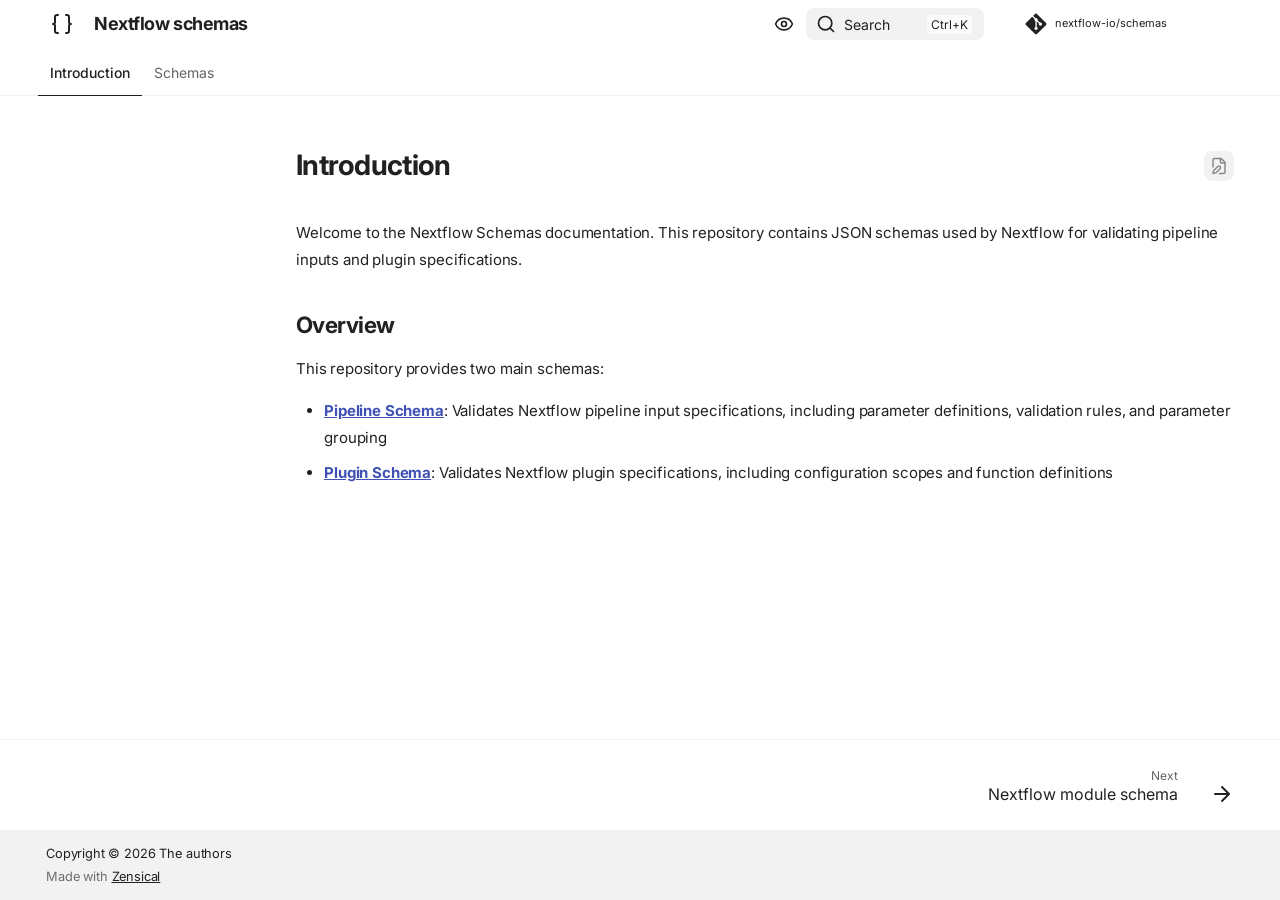
==== commit d7d28e74: "Deploy preview for PR 13 🛫" ====
--- a/pr-preview/pr-13/index.html
+++ b/pr-preview/pr-13/index.html
@@ -14,7 +14,7 @@
       
       
       
-        <link rel="next" href="schemas/pipeline/v1/schema/">
+        <link rel="next" href="schemas/module/v1/schema/">
       
       
         
@@ -270,7 +270,7 @@
     
     
       <li class="md-tabs__item">
-        <a href="schemas/pipeline/v1/schema/" class="md-tabs__link">
+        <a href="schemas/module/v1/schema/" class="md-tabs__link">
           
   
   Schemas
@@ -439,6 +439,8 @@
       
         
       
+        
+      
     
     
     
@@ -518,7 +520,7 @@
   <span class="md-ellipsis">
     
   
-    Pipeline
+    Module
   
 
     
@@ -534,7 +536,7 @@
             <span class="md-nav__icon md-icon"></span>
             
   
-    Pipeline
+    Module
   
 
           </label>
@@ -603,14 +605,14 @@
   
   
     <li class="md-nav__item">
-      <a href="schemas/pipeline/v1/schema/" class="md-nav__link">
+      <a href="schemas/module/v1/schema/" class="md-nav__link">
         
   
   
   <span class="md-ellipsis">
     
   
-    Nextflow pipeline input schema
+    Nextflow module schema
   
 
     
@@ -674,7 +676,7 @@
   <span class="md-ellipsis">
     
   
-    Plugin
+    Pipeline
   
 
     
@@ -690,7 +692,7 @@
             <span class="md-nav__icon md-icon"></span>
             
   
-    Plugin
+    Pipeline
   
 
           </label>
@@ -743,6 +745,162 @@
         
         <nav class="md-nav" data-md-level="3" aria-labelledby="__nav_2_2_1_label" aria-expanded="false">
           <label class="md-nav__title" for="__nav_2_2_1">
+            <span class="md-nav__icon md-icon"></span>
+            
+  
+    V1
+  
+
+          </label>
+          <ul class="md-nav__list" data-md-scrollfix>
+            
+              
+                
+  
+  
+  
+  
+    <li class="md-nav__item">
+      <a href="schemas/pipeline/v1/schema/" class="md-nav__link">
+        
+  
+  
+  <span class="md-ellipsis">
+    
+  
+    Schema for Nextflow pipeline specs
+  
+
+    
+  </span>
+  
+  
+
+      </a>
+    </li>
+  
+
+              
+            
+          </ul>
+        </nav>
+      
+    </li>
+  
+
+              
+            
+          </ul>
+        </nav>
+      
+    </li>
+  
+
+              
+            
+              
+                
+  
+  
+  
+  
+    
+    
+      
+        
+      
+    
+    
+    
+      
+      
+        
+      
+    
+    
+    <li class="md-nav__item md-nav__item--nested">
+      
+        
+        
+        <input class="md-nav__toggle md-toggle " type="checkbox" id="__nav_2_3" >
+        
+          
+          <label class="md-nav__link" for="__nav_2_3" id="__nav_2_3_label" tabindex="0">
+            
+  
+  
+  <span class="md-ellipsis">
+    
+  
+    Plugin
+  
+
+    
+  </span>
+  
+  
+
+            <span class="md-nav__icon md-icon"></span>
+          </label>
+        
+        <nav class="md-nav" data-md-level="2" aria-labelledby="__nav_2_3_label" aria-expanded="false">
+          <label class="md-nav__title" for="__nav_2_3">
+            <span class="md-nav__icon md-icon"></span>
+            
+  
+    Plugin
+  
+
+          </label>
+          <ul class="md-nav__list" data-md-scrollfix>
+            
+              
+                
+  
+  
+  
+  
+    
+    
+      
+        
+      
+    
+    
+    
+      
+      
+        
+      
+    
+    
+    <li class="md-nav__item md-nav__item--nested">
+      
+        
+        
+        <input class="md-nav__toggle md-toggle " type="checkbox" id="__nav_2_3_1" >
+        
+          
+          <label class="md-nav__link" for="__nav_2_3_1" id="__nav_2_3_1_label" tabindex="0">
+            
+  
+  
+  <span class="md-ellipsis">
+    
+  
+    V1
+  
+
+    
+  </span>
+  
+  
+
+            <span class="md-nav__icon md-icon"></span>
+          </label>
+        
+        <nav class="md-nav" data-md-level="3" aria-labelledby="__nav_2_3_1_label" aria-expanded="false">
+          <label class="md-nav__title" for="__nav_2_3_1">
             <span class="md-nav__icon md-icon"></span>
             
   
@@ -933,13 +1091,13 @@
         
         
           
-          <a href="schemas/pipeline/v1/schema/" class="md-footer__link md-footer__link--next" aria-label="Next: Nextflow pipeline input schema">
+          <a href="schemas/module/v1/schema/" class="md-footer__link md-footer__link--next" aria-label="Next: Nextflow module schema">
             <div class="md-footer__title">
               <span class="md-footer__direction">
                 Next
               </span>
               <div class="md-ellipsis">
-                Nextflow pipeline input schema
+                Nextflow module schema
               </div>
             </div>
             <div class="md-footer__button md-icon">
